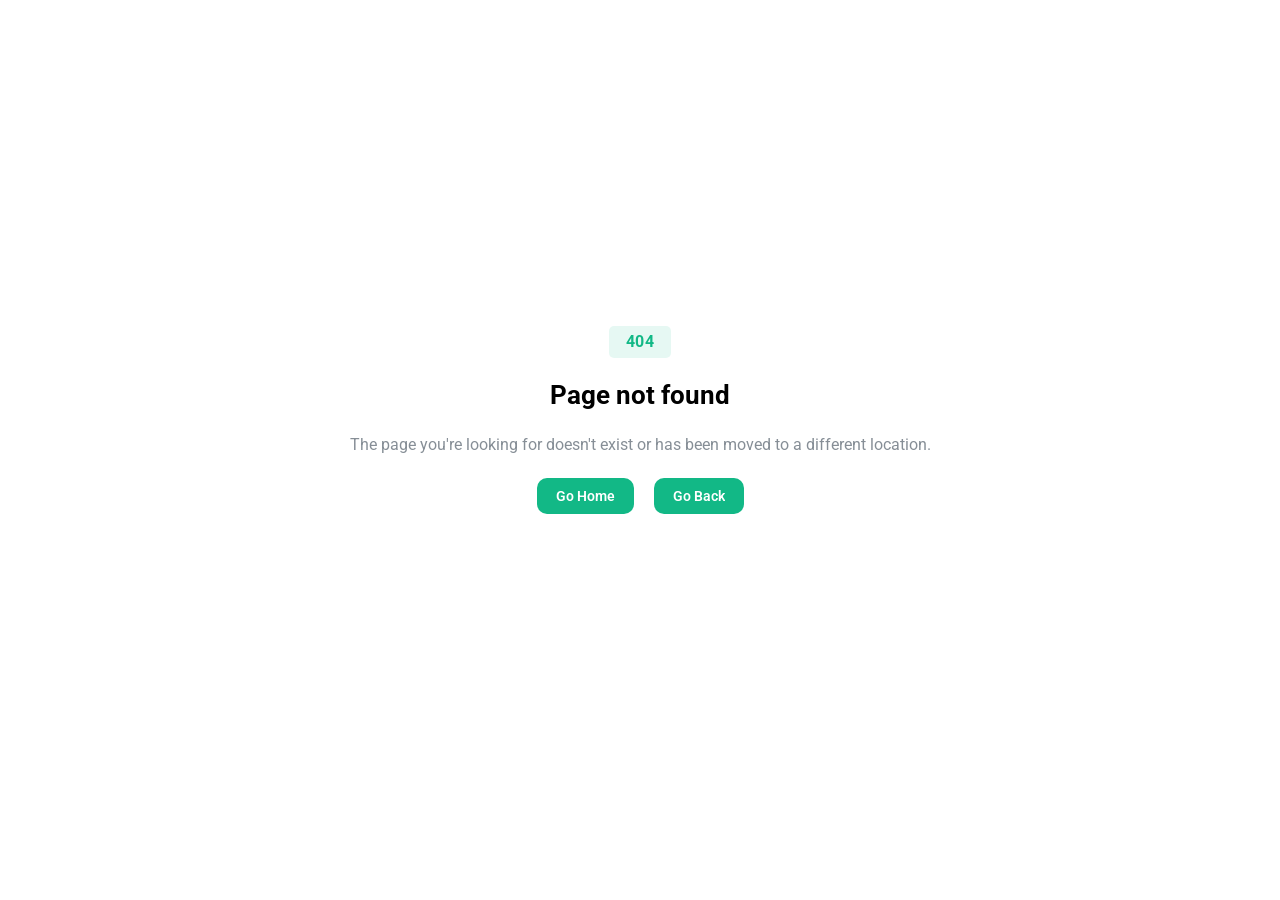
==== index.html @ 6a04b261 "Updates" ====
<!DOCTYPE html>
<html lang="en">
  <head>
    <meta charset="UTF-8" />
    <meta name="viewport" content="width=device-width, initial-scale=1.0" />
    <link rel="icon" type="image/png" href="/favicon.ico" />
    <link rel="manifest" />
    <title>Voxelen</title>
    <script type="module" crossorigin src="/assets/index-BylTwQDs.js"></script>
    <link rel="stylesheet" crossorigin href="/assets/index-B3hS-nvl.css">
  </head>
  <body>
    <div id="root"></div>
  </body>
</html>
---- assets/index-B3hS-nvl.css ----
:root,:host{color-scheme:var(--mantine-color-scheme)}input,button,textarea,select{font:inherit}button,select{text-transform:none}body,:host{font-family:var(--mantine-font-family);font-size:var(--mantine-font-size-md);line-height:var(--mantine-line-height);background-color:var(--mantine-color-body);color:var(--mantine-color-text);-webkit-font-smoothing:var(--mantine-webkit-font-smoothing);-moz-osx-font-smoothing:var(--mantine-moz-font-smoothing);margin:0}@media screen and (device-width<=31.25em){body,:host{-webkit-text-size-adjust:100%}}@media (prefers-reduced-motion:reduce){[data-respect-reduced-motion] [data-reduce-motion]{transition:none;animation:none}}[data-mantine-color-scheme=light] .mantine-light-hidden,[data-mantine-color-scheme=dark] .mantine-dark-hidden{display:none}.mantine-focus-auto:focus-visible,.mantine-focus-always:focus{outline:2px solid var(--mantine-primary-color-filled);outline-offset:calc(.125rem * var(--mantine-scale))}.mantine-focus-never:focus{outline:none}.mantine-active:active{transform:translateY(calc(.0625rem * var(--mantine-scale)))}fieldset:disabled .mantine-active:active{transform:none}:where([dir=rtl]) .mantine-rotate-rtl{transform:rotate(180deg)}:root,:host{--mantine-z-index-app:100;--mantine-z-index-modal:200;--mantine-z-index-popover:300;--mantine-z-index-overlay:400;--mantine-z-index-max:9999;--mantine-scale:1;--mantine-cursor-type:default;--mantine-webkit-font-smoothing:antialiased;--mantine-moz-font-smoothing:grayscale;--mantine-color-white:#fff;--mantine-color-black:#000;--mantine-line-height:1.55;--mantine-font-family:-apple-system, BlinkMacSystemFont, Segoe UI, Roboto, Helvetica, Arial, sans-serif, Apple Color Emoji, Segoe UI Emoji;--mantine-font-family-monospace:ui-monospace, SFMono-Regular, Menlo, Monaco, Consolas, Liberation Mono, Courier New, monospace;--mantine-font-family-headings:-apple-system, BlinkMacSystemFont, Segoe UI, Roboto, Helvetica, Arial, sans-serif, Apple Color Emoji, Segoe UI Emoji;--mantine-heading-font-weight:700;--mantine-heading-text-wrap:wrap;--mantine-radius-default:calc(.25rem * var(--mantine-scale));--mantine-primary-color-filled:var(--mantine-color-blue-filled);--mantine-primary-color-filled-hover:var(--mantine-color-blue-filled-hover);--mantine-primary-color-light:var(--mantine-color-blue-light);--mantine-primary-color-light-hover:var(--mantine-color-blue-light-hover);--mantine-primary-color-light-color:var(--mantine-color-blue-light-color);--mantine-breakpoint-xs:36em;--mantine-breakpoint-sm:48em;--mantine-breakpoint-md:62em;--mantine-breakpoint-lg:75em;--mantine-breakpoint-xl:88em;--mantine-spacing-xs:calc(.625rem * var(--mantine-scale));--mantine-spacing-sm:calc(.75rem * var(--mantine-scale));--mantine-spacing-md:calc(1rem * var(--mantine-scale));--mantine-spacing-lg:calc(1.25rem * var(--mantine-scale));--mantine-spacing-xl:calc(2rem * var(--mantine-scale));--mantine-font-size-xs:calc(.75rem * var(--mantine-scale));--mantine-font-size-sm:calc(.875rem * var(--mantine-scale));--mantine-font-size-md:calc(1rem * var(--mantine-scale));--mantine-font-size-lg:calc(1.125rem * var(--mantine-scale));--mantine-font-size-xl:calc(1.25rem * var(--mantine-scale));--mantine-line-height-xs:1.4;--mantine-line-height-sm:1.45;--mantine-line-height-md:1.55;--mantine-line-height-lg:1.6;--mantine-line-height-xl:1.65;--mantine-shadow-xs:0 calc(.0625rem * var(--mantine-scale)) calc(.1875rem * var(--mantine-scale)) #0000000d, 0 calc(.0625rem * var(--mantine-scale)) calc(.125rem * var(--mantine-scale)) #0000001a;--mantine-shadow-sm:0 calc(.0625rem * var(--mantine-scale)) calc(.1875rem * var(--mantine-scale)) #0000000d, #0000000d 0 calc(.625rem * var(--mantine-scale)) calc(.9375rem * var(--mantine-scale)) calc(-.3125rem * var(--mantine-scale)), #0000000a 0 calc(.4375rem * var(--mantine-scale)) calc(.4375rem * var(--mantine-scale)) calc(-.3125rem * var(--mantine-scale));--mantine-shadow-md:0 calc(.0625rem * var(--mantine-scale)) calc(.1875rem * var(--mantine-scale)) #0000000d, #0000000d 0 calc(1.25rem * var(--mantine-scale)) calc(1.5625rem * var(--mantine-scale)) calc(-.3125rem * var(--mantine-scale)), #0000000a 0 calc(.625rem * var(--mantine-scale)) calc(.625rem * var(--mantine-scale)) calc(-.3125rem * var(--mantine-scale));--mantine-shadow-lg:0 calc(.0625rem * var(--mantine-scale)) calc(.1875rem * var(--mantine-scale)) #0000000d, #0000000d 0 calc(1.75rem * var(--mantine-scale)) calc(1.4375rem * var(--mantine-scale)) calc(-.4375rem * var(--mantine-scale)), #0000000a 0 calc(.75rem * var(--mantine-scale)) calc(.75rem * var(--mantine-scale)) calc(-.4375rem * var(--mantine-scale));--mantine-shadow-xl:0 calc(.0625rem * var(--mantine-scale)) calc(.1875rem * var(--mantine-scale)) #0000000d, #0000000d 0 calc(2.25rem * var(--mantine-scale)) calc(1.75rem * var(--mantine-scale)) calc(-.4375rem * var(--mantine-scale)), #0000000a 0 calc(1.0625rem * var(--mantine-scale)) calc(1.0625rem * var(--mantine-scale)) calc(-.4375rem * var(--mantine-scale));--mantine-radius-xs:calc(.125rem * var(--mantine-scale));--mantine-radius-sm:calc(.25rem * var(--mantine-scale));--mantine-radius-md:calc(.5rem * var(--mantine-scale));--mantine-radius-lg:calc(1rem * var(--mantine-scale));--mantine-radius-xl:calc(2rem * var(--mantine-scale));--mantine-primary-color-0:var(--mantine-color-blue-0);--mantine-primary-color-1:var(--mantine-color-blue-1);--mantine-primary-color-2:var(--mantine-color-blue-2);--mantine-primary-color-3:var(--mantine-color-blue-3);--mantine-primary-color-4:var(--mantine-color-blue-4);--mantine-primary-color-5:var(--mantine-color-blue-5);--mantine-primary-color-6:var(--mantine-color-blue-6);--mantine-primary-color-7:var(--mantine-color-blue-7);--mantine-primary-color-8:var(--mantine-color-blue-8);--mantine-primary-color-9:var(--mantine-color-blue-9);--mantine-color-dark-0:#c9c9c9;--mantine-color-dark-1:#b8b8b8;--mantine-color-dark-2:#828282;--mantine-color-dark-3:#696969;--mantine-color-dark-4:#424242;--mantine-color-dark-5:#3b3b3b;--mantine-color-dark-6:#2e2e2e;--mantine-color-dark-7:#242424;--mantine-color-dark-8:#1f1f1f;--mantine-color-dark-9:#141414;--mantine-color-gray-0:#f8f9fa;--mantine-color-gray-1:#f1f3f5;--mantine-color-gray-2:#e9ecef;--mantine-color-gray-3:#dee2e6;--mantine-color-gray-4:#ced4da;--mantine-color-gray-5:#adb5bd;--mantine-color-gray-6:#868e96;--mantine-color-gray-7:#495057;--mantine-color-gray-8:#343a40;--mantine-color-gray-9:#212529;--mantine-color-red-0:#fff5f5;--mantine-color-red-1:#ffe3e3;--mantine-color-red-2:#ffc9c9;--mantine-color-red-3:#ffa8a8;--mantine-color-red-4:#ff8787;--mantine-color-red-5:#ff6b6b;--mantine-color-red-6:#fa5252;--mantine-color-red-7:#f03e3e;--mantine-color-red-8:#e03131;--mantine-color-red-9:#c92a2a;--mantine-color-pink-0:#fff0f6;--mantine-color-pink-1:#ffdeeb;--mantine-color-pink-2:#fcc2d7;--mantine-color-pink-3:#faa2c1;--mantine-color-pink-4:#f783ac;--mantine-color-pink-5:#f06595;--mantine-color-pink-6:#e64980;--mantine-color-pink-7:#d6336c;--mantine-color-pink-8:#c2255c;--mantine-color-pink-9:#a61e4d;--mantine-color-grape-0:#f8f0fc;--mantine-color-grape-1:#f3d9fa;--mantine-color-grape-2:#eebefa;--mantine-color-grape-3:#e599f7;--mantine-color-grape-4:#da77f2;--mantine-color-grape-5:#cc5de8;--mantine-color-grape-6:#be4bdb;--mantine-color-grape-7:#ae3ec9;--mantine-color-grape-8:#9c36b5;--mantine-color-grape-9:#862e9c;--mantine-color-violet-0:#f3f0ff;--mantine-color-violet-1:#e5dbff;--mantine-color-violet-2:#d0bfff;--mantine-color-violet-3:#b197fc;--mantine-color-violet-4:#9775fa;--mantine-color-violet-5:#845ef7;--mantine-color-violet-6:#7950f2;--mantine-color-violet-7:#7048e8;--mantine-color-violet-8:#6741d9;--mantine-color-violet-9:#5f3dc4;--mantine-color-indigo-0:#edf2ff;--mantine-color-indigo-1:#dbe4ff;--mantine-color-indigo-2:#bac8ff;--mantine-color-indigo-3:#91a7ff;--mantine-color-indigo-4:#748ffc;--mantine-color-indigo-5:#5c7cfa;--mantine-color-indigo-6:#4c6ef5;--mantine-color-indigo-7:#4263eb;--mantine-color-indigo-8:#3b5bdb;--mantine-color-indigo-9:#364fc7;--mantine-color-blue-0:#e7f5ff;--mantine-color-blue-1:#d0ebff;--mantine-color-blue-2:#a5d8ff;--mantine-color-blue-3:#74c0fc;--mantine-color-blue-4:#4dabf7;--mantine-color-blue-5:#339af0;--mantine-color-blue-6:#228be6;--mantine-color-blue-7:#1c7ed6;--mantine-color-blue-8:#1971c2;--mantine-color-blue-9:#1864ab;--mantine-color-cyan-0:#e3fafc;--mantine-color-cyan-1:#c5f6fa;--mantine-color-cyan-2:#99e9f2;--mantine-color-cyan-3:#66d9e8;--mantine-color-cyan-4:#3bc9db;--mantine-color-cyan-5:#22b8cf;--mantine-color-cyan-6:#15aabf;--mantine-color-cyan-7:#1098ad;--mantine-color-cyan-8:#0c8599;--mantine-color-cyan-9:#0b7285;--mantine-color-teal-0:#e6fcf5;--mantine-color-teal-1:#c3fae8;--mantine-color-teal-2:#96f2d7;--mantine-color-teal-3:#63e6be;--mantine-color-teal-4:#38d9a9;--mantine-color-teal-5:#20c997;--mantine-color-teal-6:#12b886;--mantine-color-teal-7:#0ca678;--mantine-color-teal-8:#099268;--mantine-color-teal-9:#087f5b;--mantine-color-green-0:#ebfbee;--mantine-color-green-1:#d3f9d8;--mantine-color-green-2:#b2f2bb;--mantine-color-green-3:#8ce99a;--mantine-color-green-4:#69db7c;--mantine-color-green-5:#51cf66;--mantine-color-green-6:#40c057;--mantine-color-green-7:#37b24d;--mantine-color-green-8:#2f9e44;--mantine-color-green-9:#2b8a3e;--mantine-color-lime-0:#f4fce3;--mantine-color-lime-1:#e9fac8;--mantine-color-lime-2:#d8f5a2;--mantine-color-lime-3:#c0eb75;--mantine-color-lime-4:#a9e34b;--mantine-color-lime-5:#94d82d;--mantine-color-lime-6:#82c91e;--mantine-color-lime-7:#74b816;--mantine-color-lime-8:#66a80f;--mantine-color-lime-9:#5c940d;--mantine-color-yellow-0:#fff9db;--mantine-color-yellow-1:#fff3bf;--mantine-color-yellow-2:#ffec99;--mantine-color-yellow-3:#ffe066;--mantine-color-yellow-4:#ffd43b;--mantine-color-yellow-5:#fcc419;--mantine-color-yellow-6:#fab005;--mantine-color-yellow-7:#f59f00;--mantine-color-yellow-8:#f08c00;--mantine-color-yellow-9:#e67700;--mantine-color-orange-0:#fff4e6;--mantine-color-orange-1:#ffe8cc;--mantine-color-orange-2:#ffd8a8;--mantine-color-orange-3:#ffc078;--mantine-color-orange-4:#ffa94d;--mantine-color-orange-5:#ff922b;--mantine-color-orange-6:#fd7e14;--mantine-color-orange-7:#f76707;--mantine-color-orange-8:#e8590c;--mantine-color-orange-9:#d9480f;--mantine-h1-font-size:calc(2.125rem * var(--mantine-scale));--mantine-h1-line-height:1.3;--mantine-h1-font-weight:700;--mantine-h2-font-size:calc(1.625rem * var(--mantine-scale));--mantine-h2-line-height:1.35;--mantine-h2-font-weight:700;--mantine-h3-font-size:calc(1.375rem * var(--mantine-scale));--mantine-h3-line-height:1.4;--mantine-h3-font-weight:700;--mantine-h4-font-size:calc(1.125rem * var(--mantine-scale));--mantine-h4-line-height:1.45;--mantine-h4-font-weight:700;--mantine-h5-font-size:calc(1rem * var(--mantine-scale));--mantine-h5-line-height:1.5;--mantine-h5-font-weight:700;--mantine-h6-font-size:calc(.875rem * var(--mantine-scale));--mantine-h6-line-height:1.5;--mantine-h6-font-weight:700}:root[data-mantine-color-scheme=dark],:host([data-mantine-color-scheme=dark]){--mantine-color-scheme:dark;--mantine-primary-color-contrast:var(--mantine-color-white);--mantine-color-bright:var(--mantine-color-white);--mantine-color-text:var(--mantine-color-dark-0);--mantine-color-body:var(--mantine-color-dark-7);--mantine-color-error:var(--mantine-color-red-8);--mantine-color-placeholder:var(--mantine-color-dark-3);--mantine-color-anchor:var(--mantine-color-blue-4);--mantine-color-default:var(--mantine-color-dark-6);--mantine-color-default-hover:var(--mantine-color-dark-5);--mantine-color-default-color:var(--mantine-color-white);--mantine-color-default-border:var(--mantine-color-dark-4);--mantine-color-dimmed:var(--mantine-color-dark-2);--mantine-color-disabled:var(--mantine-color-dark-6);--mantine-color-disabled-color:var(--mantine-color-dark-3);--mantine-color-disabled-border:var(--mantine-color-dark-4);--mantine-color-dark-text:var(--mantine-color-dark-4);--mantine-color-dark-filled:var(--mantine-color-dark-8);--mantine-color-dark-filled-hover:var(--mantine-color-dark-9);--mantine-color-dark-light:#2e2e2e26;--mantine-color-dark-light-hover:#2e2e2e33;--mantine-color-dark-light-color:var(--mantine-color-dark-3);--mantine-color-dark-outline:var(--mantine-color-dark-4);--mantine-color-dark-outline-hover:#4242420d;--mantine-color-gray-text:var(--mantine-color-gray-4);--mantine-color-gray-filled:var(--mantine-color-gray-8);--mantine-color-gray-filled-hover:var(--mantine-color-gray-9);--mantine-color-gray-light:#868e9626;--mantine-color-gray-light-hover:#868e9633;--mantine-color-gray-light-color:var(--mantine-color-gray-3);--mantine-color-gray-outline:var(--mantine-color-gray-4);--mantine-color-gray-outline-hover:#ced4da0d;--mantine-color-red-text:var(--mantine-color-red-4);--mantine-color-red-filled:var(--mantine-color-red-8);--mantine-color-red-filled-hover:var(--mantine-color-red-9);--mantine-color-red-light:#fa525226;--mantine-color-red-light-hover:#fa525233;--mantine-color-red-light-color:var(--mantine-color-red-3);--mantine-color-red-outline:var(--mantine-color-red-4);--mantine-color-red-outline-hover:#ff87870d;--mantine-color-pink-text:var(--mantine-color-pink-4);--mantine-color-pink-filled:var(--mantine-color-pink-8);--mantine-color-pink-filled-hover:var(--mantine-color-pink-9);--mantine-color-pink-light:#e6498026;--mantine-color-pink-light-hover:#e6498033;--mantine-color-pink-light-color:var(--mantine-color-pink-3);--mantine-color-pink-outline:var(--mantine-color-pink-4);--mantine-color-pink-outline-hover:#f783ac0d;--mantine-color-grape-text:var(--mantine-color-grape-4);--mantine-color-grape-filled:var(--mantine-color-grape-8);--mantine-color-grape-filled-hover:var(--mantine-color-grape-9);--mantine-color-grape-light:#be4bdb26;--mantine-color-grape-light-hover:#be4bdb33;--mantine-color-grape-light-color:var(--mantine-color-grape-3);--mantine-color-grape-outline:var(--mantine-color-grape-4);--mantine-color-grape-outline-hover:#da77f20d;--mantine-color-violet-text:var(--mantine-color-violet-4);--mantine-color-violet-filled:var(--mantine-color-violet-8);--mantine-color-violet-filled-hover:var(--mantine-color-violet-9);--mantine-color-violet-light:#7950f226;--mantine-color-violet-light-hover:#7950f233;--mantine-color-violet-light-color:var(--mantine-color-violet-3);--mantine-color-violet-outline:var(--mantine-color-violet-4);--mantine-color-violet-outline-hover:#9775fa0d;--mantine-color-indigo-text:var(--mantine-color-indigo-4);--mantine-color-indigo-filled:var(--mantine-color-indigo-8);--mantine-color-indigo-filled-hover:var(--mantine-color-indigo-9);--mantine-color-indigo-light:#4c6ef526;--mantine-color-indigo-light-hover:#4c6ef533;--mantine-color-indigo-light-color:var(--mantine-color-indigo-3);--mantine-color-indigo-outline:var(--mantine-color-indigo-4);--mantine-color-indigo-outline-hover:#748ffc0d;--mantine-color-blue-text:var(--mantine-color-blue-4);--mantine-color-blue-filled:var(--mantine-color-blue-8);--mantine-color-blue-filled-hover:var(--mantine-color-blue-9);--mantine-color-blue-light:#228be626;--mantine-color-blue-light-hover:#228be633;--mantine-color-blue-light-color:var(--mantine-color-blue-3);--mantine-color-blue-outline:var(--mantine-color-blue-4);--mantine-color-blue-outline-hover:#4dabf70d;--mantine-color-cyan-text:var(--mantine-color-cyan-4);--mantine-color-cyan-filled:var(--mantine-color-cyan-8);--mantine-color-cyan-filled-hover:var(--mantine-color-cyan-9);--mantine-color-cyan-light:#15aabf26;--mantine-color-cyan-light-hover:#15aabf33;--mantine-color-cyan-light-color:var(--mantine-color-cyan-3);--mantine-color-cyan-outline:var(--mantine-color-cyan-4);--mantine-color-cyan-outline-hover:#3bc9db0d;--mantine-color-teal-text:var(--mantine-color-teal-4);--mantine-color-teal-filled:var(--mantine-color-teal-8);--mantine-color-teal-filled-hover:var(--mantine-color-teal-9);--mantine-color-teal-light:#12b88626;--mantine-color-teal-light-hover:#12b88633;--mantine-color-teal-light-color:var(--mantine-color-teal-3);--mantine-color-teal-outline:var(--mantine-color-teal-4);--mantine-color-teal-outline-hover:#38d9a90d;--mantine-color-green-text:var(--mantine-color-green-4);--mantine-color-green-filled:var(--mantine-color-green-8);--mantine-color-green-filled-hover:var(--mantine-color-green-9);--mantine-color-green-light:#40c05726;--mantine-color-green-light-hover:#40c05733;--mantine-color-green-light-color:var(--mantine-color-green-3);--mantine-color-green-outline:var(--mantine-color-green-4);--mantine-color-green-outline-hover:#69db7c0d;--mantine-color-lime-text:var(--mantine-color-lime-4);--mantine-color-lime-filled:var(--mantine-color-lime-8);--mantine-color-lime-filled-hover:var(--mantine-color-lime-9);--mantine-color-lime-light:#82c91e26;--mantine-color-lime-light-hover:#82c91e33;--mantine-color-lime-light-color:var(--mantine-color-lime-3);--mantine-color-lime-outline:var(--mantine-color-lime-4);--mantine-color-lime-outline-hover:#a9e34b0d;--mantine-color-yellow-text:var(--mantine-color-yellow-4);--mantine-color-yellow-filled:var(--mantine-color-yellow-8);--mantine-color-yellow-filled-hover:var(--mantine-color-yellow-9);--mantine-color-yellow-light:#fab00526;--mantine-color-yellow-light-hover:#fab00533;--mantine-color-yellow-light-color:var(--mantine-color-yellow-3);--mantine-color-yellow-outline:var(--mantine-color-yellow-4);--mantine-color-yellow-outline-hover:#ffd43b0d;--mantine-color-orange-text:var(--mantine-color-orange-4);--mantine-color-orange-filled:var(--mantine-color-orange-8);--mantine-color-orange-filled-hover:var(--mantine-color-orange-9);--mantine-color-orange-light:#fd7e1426;--mantine-color-orange-light-hover:#fd7e1433;--mantine-color-orange-light-color:var(--mantine-color-orange-3);--mantine-color-orange-outline:var(--mantine-color-orange-4);--mantine-color-orange-outline-hover:#ffa94d0d}:root[data-mantine-color-scheme=light],:host([data-mantine-color-scheme=light]){--mantine-color-scheme:light;--mantine-primary-color-contrast:var(--mantine-color-white);--mantine-color-bright:var(--mantine-color-black);--mantine-color-text:#000;--mantine-color-body:#fff;--mantine-color-error:var(--mantine-color-red-6);--mantine-color-placeholder:var(--mantine-color-gray-5);--mantine-color-anchor:var(--mantine-color-blue-6);--mantine-color-default:var(--mantine-color-white);--mantine-color-default-hover:var(--mantine-color-gray-0);--mantine-color-default-color:var(--mantine-color-black);--mantine-color-default-border:var(--mantine-color-gray-4);--mantine-color-dimmed:var(--mantine-color-gray-6);--mantine-color-disabled:var(--mantine-color-gray-2);--mantine-color-disabled-color:var(--mantine-color-gray-5);--mantine-color-disabled-border:var(--mantine-color-gray-3);--mantine-color-dark-text:var(--mantine-color-dark-filled);--mantine-color-dark-filled:var(--mantine-color-dark-6);--mantine-color-dark-filled-hover:var(--mantine-color-dark-7);--mantine-color-dark-light:#2e2e2e1a;--mantine-color-dark-light-hover:#2e2e2e1f;--mantine-color-dark-light-color:var(--mantine-color-dark-6);--mantine-color-dark-outline:var(--mantine-color-dark-6);--mantine-color-dark-outline-hover:#2e2e2e0d;--mantine-color-gray-text:var(--mantine-color-gray-filled);--mantine-color-gray-filled:var(--mantine-color-gray-6);--mantine-color-gray-filled-hover:var(--mantine-color-gray-7);--mantine-color-gray-light:#868e961a;--mantine-color-gray-light-hover:#868e961f;--mantine-color-gray-light-color:var(--mantine-color-gray-6);--mantine-color-gray-outline:var(--mantine-color-gray-6);--mantine-color-gray-outline-hover:#868e960d;--mantine-color-red-text:var(--mantine-color-red-filled);--mantine-color-red-filled:var(--mantine-color-red-6);--mantine-color-red-filled-hover:var(--mantine-color-red-7);--mantine-color-red-light:#fa52521a;--mantine-color-red-light-hover:#fa52521f;--mantine-color-red-light-color:var(--mantine-color-red-6);--mantine-color-red-outline:var(--mantine-color-red-6);--mantine-color-red-outline-hover:#fa52520d;--mantine-color-pink-text:var(--mantine-color-pink-filled);--mantine-color-pink-filled:var(--mantine-color-pink-6);--mantine-color-pink-filled-hover:var(--mantine-color-pink-7);--mantine-color-pink-light:#e649801a;--mantine-color-pink-light-hover:#e649801f;--mantine-color-pink-light-color:var(--mantine-color-pink-6);--mantine-color-pink-outline:var(--mantine-color-pink-6);--mantine-color-pink-outline-hover:#e649800d;--mantine-color-grape-text:var(--mantine-color-grape-filled);--mantine-color-grape-filled:var(--mantine-color-grape-6);--mantine-color-grape-filled-hover:var(--mantine-color-grape-7);--mantine-color-grape-light:#be4bdb1a;--mantine-color-grape-light-hover:#be4bdb1f;--mantine-color-grape-light-color:var(--mantine-color-grape-6);--mantine-color-grape-outline:var(--mantine-color-grape-6);--mantine-color-grape-outline-hover:#be4bdb0d;--mantine-color-violet-text:var(--mantine-color-violet-filled);--mantine-color-violet-filled:var(--mantine-color-violet-6);--mantine-color-violet-filled-hover:var(--mantine-color-violet-7);--mantine-color-violet-light:#7950f21a;--mantine-color-violet-light-hover:#7950f21f;--mantine-color-violet-light-color:var(--mantine-color-violet-6);--mantine-color-violet-outline:var(--mantine-color-violet-6);--mantine-color-violet-outline-hover:#7950f20d;--mantine-color-indigo-text:var(--mantine-color-indigo-filled);--mantine-color-indigo-filled:var(--mantine-color-indigo-6);--mantine-color-indigo-filled-hover:var(--mantine-color-indigo-7);--mantine-color-indigo-light:#4c6ef51a;--mantine-color-indigo-light-hover:#4c6ef51f;--mantine-color-indigo-light-color:var(--mantine-color-indigo-6);--mantine-color-indigo-outline:var(--mantine-color-indigo-6);--mantine-color-indigo-outline-hover:#4c6ef50d;--mantine-color-blue-text:var(--mantine-color-blue-filled);--mantine-color-blue-filled:var(--mantine-color-blue-6);--mantine-color-blue-filled-hover:var(--mantine-color-blue-7);--mantine-color-blue-light:#228be61a;--mantine-color-blue-light-hover:#228be61f;--mantine-color-blue-light-color:var(--mantine-color-blue-6);--mantine-color-blue-outline:var(--mantine-color-blue-6);--mantine-color-blue-outline-hover:#228be60d;--mantine-color-cyan-text:var(--mantine-color-cyan-filled);--mantine-color-cyan-filled:var(--mantine-color-cyan-6);--mantine-color-cyan-filled-hover:var(--mantine-color-cyan-7);--mantine-color-cyan-light:#15aabf1a;--mantine-color-cyan-light-hover:#15aabf1f;--mantine-color-cyan-light-color:var(--mantine-color-cyan-6);--mantine-color-cyan-outline:var(--mantine-color-cyan-6);--mantine-color-cyan-outline-hover:#15aabf0d;--mantine-color-teal-text:var(--mantine-color-teal-filled);--mantine-color-teal-filled:var(--mantine-color-teal-6);--mantine-color-teal-filled-hover:var(--mantine-color-teal-7);--mantine-color-teal-light:#12b8861a;--mantine-color-teal-light-hover:#12b8861f;--mantine-color-teal-light-color:var(--mantine-color-teal-6);--mantine-color-teal-outline:var(--mantine-color-teal-6);--mantine-color-teal-outline-hover:#12b8860d;--mantine-color-green-text:var(--mantine-color-green-filled);--mantine-color-green-filled:var(--mantine-color-green-6);--mantine-color-green-filled-hover:var(--mantine-color-green-7);--mantine-color-green-light:#40c0571a;--mantine-color-green-light-hover:#40c0571f;--mantine-color-green-light-color:var(--mantine-color-green-6);--mantine-color-green-outline:var(--mantine-color-green-6);--mantine-color-green-outline-hover:#40c0570d;--mantine-color-lime-text:var(--mantine-color-lime-filled);--mantine-color-lime-filled:var(--mantine-color-lime-6);--mantine-color-lime-filled-hover:var(--mantine-color-lime-7);--mantine-color-lime-light:#82c91e1a;--mantine-color-lime-light-hover:#82c91e1f;--mantine-color-lime-light-color:var(--mantine-color-lime-6);--mantine-color-lime-outline:var(--mantine-color-lime-6);--mantine-color-lime-outline-hover:#82c91e0d;--mantine-color-yellow-text:var(--mantine-color-yellow-filled);--mantine-color-yellow-filled:var(--mantine-color-yellow-6);--mantine-color-yellow-filled-hover:var(--mantine-color-yellow-7);--mantine-color-yellow-light:#fab0051a;--mantine-color-yellow-light-hover:#fab0051f;--mantine-color-yellow-light-color:var(--mantine-color-yellow-6);--mantine-color-yellow-outline:var(--mantine-color-yellow-6);--mantine-color-yellow-outline-hover:#fab0050d;--mantine-color-orange-text:var(--mantine-color-orange-filled);--mantine-color-orange-filled:var(--mantine-color-orange-6);--mantine-color-orange-filled-hover:var(--mantine-color-orange-7);--mantine-color-orange-light:#fd7e141a;--mantine-color-orange-light-hover:#fd7e141f;--mantine-color-orange-light-color:var(--mantine-color-orange-6);--mantine-color-orange-outline:var(--mantine-color-orange-6);--mantine-color-orange-outline-hover:#fd7e140d}.m_d57069b5{--scrollarea-scrollbar-size:calc(.75rem * var(--mantine-scale));position:relative;overflow:hidden}.m_d57069b5:where([data-autosize]) .m_b1336c6{min-width:min-content}.m_c0783ff9{scrollbar-width:none;overscroll-behavior:var(--scrollarea-over-scroll-behavior);-ms-overflow-style:none;-webkit-overflow-scrolling:touch;width:100%;height:100%}.m_c0783ff9::-webkit-scrollbar{display:none}.m_c0783ff9:where([data-scrollbars=xy],[data-scrollbars=y]):where([data-offset-scrollbars=xy],[data-offset-scrollbars=y],[data-offset-scrollbars=present]):where([data-vertical-hidden]){padding-inline:0}.m_c0783ff9:where([data-scrollbars=xy],[data-scrollbars=y]):where([data-offset-scrollbars=xy],[data-offset-scrollbars=y],[data-offset-scrollbars=present]):not([data-vertical-hidden]){padding-inline-start:unset;padding-inline-end:var(--scrollarea-scrollbar-size)}.m_c0783ff9:where([data-scrollbars=xy],[data-scrollbars=x]):where([data-offset-scrollbars=xy],[data-offset-scrollbars=x],[data-offset-scrollbars=present]):where([data-horizontal-hidden]){padding-bottom:0}.m_c0783ff9:where([data-scrollbars=xy],[data-scrollbars=x]):where([data-offset-scrollbars=xy],[data-offset-scrollbars=x],[data-offset-scrollbars=present]):not([data-horizontal-hidden]){padding-bottom:var(--scrollarea-scrollbar-size)}.m_f8f631dd{min-width:100%;display:table}.m_c44ba933{-webkit-user-select:none;user-select:none;touch-action:none;box-sizing:border-box;padding:calc(var(--scrollarea-scrollbar-size) / 5);background-color:#0000;flex-direction:row;transition:background-color .15s,opacity .15s;display:flex}@media (hover:hover){:where([data-mantine-color-scheme=light]) .m_c44ba933:hover{background-color:var(--mantine-color-gray-0)}:where([data-mantine-color-scheme=light]) .m_c44ba933:hover>.m_d8b5e363{background-color:#00000080}:where([data-mantine-color-scheme=dark]) .m_c44ba933:hover{background-color:var(--mantine-color-dark-8)}:where([data-mantine-color-scheme=dark]) .m_c44ba933:hover>.m_d8b5e363{background-color:#ffffff80}}@media (hover:none){:where([data-mantine-color-scheme=light]) .m_c44ba933:active{background-color:var(--mantine-color-gray-0)}:where([data-mantine-color-scheme=light]) .m_c44ba933:active>.m_d8b5e363{background-color:#00000080}:where([data-mantine-color-scheme=dark]) .m_c44ba933:active{background-color:var(--mantine-color-dark-8)}:where([data-mantine-color-scheme=dark]) .m_c44ba933:active>.m_d8b5e363{background-color:#ffffff80}}.m_c44ba933:where([data-hidden],[data-state=hidden]){display:none}.m_c44ba933:where([data-orientation=vertical]){width:var(--scrollarea-scrollbar-size);top:0;bottom:var(--sa-corner-width);inset-inline-end:0}.m_c44ba933:where([data-orientation=horizontal]){height:var(--scrollarea-scrollbar-size);bottom:0;flex-direction:column;inset-inline-start:0;inset-inline-end:var(--sa-corner-width)}.m_d8b5e363{border-radius:var(--scrollarea-scrollbar-size);opacity:var(--thumb-opacity);flex:1;transition:background-color .15s;position:relative;overflow:hidden}.m_d8b5e363:before{content:"";width:100%;height:100%;min-width:calc(2.75rem * var(--mantine-scale));min-height:calc(2.75rem * var(--mantine-scale));position:absolute;top:50%;left:50%;transform:translate(-50%,-50%)}:where([data-mantine-color-scheme=light]) .m_d8b5e363{background-color:#0006}:where([data-mantine-color-scheme=dark]) .m_d8b5e363{background-color:#fff6}.m_21657268{opacity:0;inset-inline-end:0;transition:opacity .15s;display:block;position:absolute;bottom:0}:where([data-mantine-color-scheme=light]) .m_21657268{background-color:var(--mantine-color-gray-0)}:where([data-mantine-color-scheme=dark]) .m_21657268{background-color:var(--mantine-color-dark-8)}.m_21657268:where([data-hovered]){opacity:1}.m_21657268:where([data-hidden]){display:none}.m_b1336c6{min-width:100%}.m_87cf2631{cursor:pointer;appearance:none;font-size:var(--mantine-font-size-md);text-align:left;color:inherit;touch-action:manipulation;-webkit-tap-highlight-color:transparent;background-color:#0000;border:0;padding:0;text-decoration:none}:where([dir=rtl]) .m_87cf2631{text-align:right}.m_515a97f8{clip:rect(0 0 0 0);height:calc(.0625rem * var(--mantine-scale));width:calc(.0625rem * var(--mantine-scale));margin:calc(-.0625rem * var(--mantine-scale));white-space:nowrap;border:0;padding:0;position:absolute;overflow:hidden}.m_1b7284a3{--paper-radius:var(--mantine-radius-default);-webkit-tap-highlight-color:transparent;touch-action:manipulation;border-radius:var(--paper-radius);box-shadow:var(--paper-shadow);background-color:var(--mantine-color-body);outline:0;text-decoration:none;display:block}[data-mantine-color-scheme=light] .m_1b7284a3{--paper-border-color:var(--mantine-color-gray-3)}[data-mantine-color-scheme=dark] .m_1b7284a3{--paper-border-color:var(--mantine-color-dark-4)}.m_1b7284a3:where([data-with-border]){border:calc(.0625rem * var(--mantine-scale)) solid var(--paper-border-color)}.m_9814e45f{background:var(--overlay-bg,#0009);-webkit-backdrop-filter:var(--overlay-filter);backdrop-filter:var(--overlay-filter);border-radius:var(--overlay-radius,0);z-index:var(--overlay-z-index);position:absolute;inset:0}.m_9814e45f:where([data-fixed]){position:fixed}.m_9814e45f:where([data-center]){justify-content:center;align-items:center;display:flex}.m_38a85659{border:1px solid var(--popover-border-color);padding:var(--mantine-spacing-sm) var(--mantine-spacing-md);box-shadow:var(--popover-shadow,none);border-radius:var(--popover-radius,var(--mantine-radius-default));position:absolute}.m_38a85659:where([data-fixed]){position:fixed}.m_38a85659:focus{outline:none}:where([data-mantine-color-scheme=light]) .m_38a85659{--popover-border-color:var(--mantine-color-gray-2);background-color:var(--mantine-color-white)}:where([data-mantine-color-scheme=dark]) .m_38a85659{--popover-border-color:var(--mantine-color-dark-4);background-color:var(--mantine-color-dark-6)}.m_a31dc6c1{background-color:inherit;border:1px solid var(--popover-border-color);z-index:1}.m_3d7bc908{position:fixed;inset:0}.m_5ae2e3c{--loader-size-xs:calc(1.125rem * var(--mantine-scale));--loader-size-sm:calc(1.375rem * var(--mantine-scale));--loader-size-md:calc(2.25rem * var(--mantine-scale));--loader-size-lg:calc(2.75rem * var(--mantine-scale));--loader-size-xl:calc(3.625rem * var(--mantine-scale));--loader-size:var(--loader-size-md);--loader-color:var(--mantine-primary-color-filled)}@keyframes m_5d2b3b9d{0%{opacity:0;transform:scale(.6)}50%,to{transform:scale(1)}}.m_7a2bd4cd{width:var(--loader-size);height:var(--loader-size);gap:calc(var(--loader-size) / 5);display:flex;position:relative}.m_870bb79{background:var(--loader-color);border-radius:calc(.125rem * var(--mantine-scale));flex:1;animation:1.2s cubic-bezier(0,.5,.5,1) infinite m_5d2b3b9d}.m_870bb79:first-of-type{animation-delay:-240ms}.m_870bb79:nth-of-type(2){animation-delay:-120ms}.m_870bb79:nth-of-type(3){animation-delay:0}@keyframes m_aac34a1{0%,to{opacity:1;transform:scale(1)}50%{opacity:.5;transform:scale(.6)}}.m_4e3f22d7{justify-content:center;align-items:center;gap:calc(var(--loader-size) / 10);width:var(--loader-size);height:var(--loader-size);display:flex;position:relative}.m_870c4af{width:calc(var(--loader-size) / 3 - var(--loader-size) / 15);height:calc(var(--loader-size) / 3 - var(--loader-size) / 15);background:var(--loader-color);border-radius:50%;animation:.8s linear infinite m_aac34a1}.m_870c4af:nth-child(2){animation-delay:.4s}@keyframes m_f8e89c4b{0%{transform:rotate(0)}to{transform:rotate(360deg)}}.m_b34414df{width:var(--loader-size);height:var(--loader-size);display:inline-block}.m_b34414df:after{content:"";width:var(--loader-size);height:var(--loader-size);border-radius:calc(625rem * var(--mantine-scale));border-width:calc(var(--loader-size) / 8);border-style:solid;border-color:var(--loader-color) var(--loader-color) var(--loader-color) transparent;animation:1.2s linear infinite m_f8e89c4b;display:block}.m_8d3f4000{--ai-size-xs:calc(1.125rem * var(--mantine-scale));--ai-size-sm:calc(1.375rem * var(--mantine-scale));--ai-size-md:calc(1.75rem * var(--mantine-scale));--ai-size-lg:calc(2.125rem * var(--mantine-scale));--ai-size-xl:calc(2.75rem * var(--mantine-scale));--ai-size-input-xs:calc(1.875rem * var(--mantine-scale));--ai-size-input-sm:calc(2.25rem * var(--mantine-scale));--ai-size-input-md:calc(2.625rem * var(--mantine-scale));--ai-size-input-lg:calc(3.125rem * var(--mantine-scale));--ai-size-input-xl:calc(3.75rem * var(--mantine-scale));--ai-size:var(--ai-size-md);--ai-color:var(--mantine-color-white);-webkit-user-select:none;user-select:none;width:var(--ai-size);height:var(--ai-size);min-width:var(--ai-size);min-height:var(--ai-size);border-radius:var(--ai-radius,var(--mantine-radius-default));background:var(--ai-bg,var(--mantine-primary-color-filled));color:var(--ai-color,var(--mantine-color-white));border:var(--ai-bd,calc(.0625rem * var(--mantine-scale)) solid transparent);cursor:pointer;justify-content:center;align-items:center;line-height:1;display:inline-flex;position:relative;overflow:hidden}@media (hover:hover){.m_8d3f4000:hover:where(:not([data-loading],:disabled,[data-disabled])){background-color:var(--ai-hover,var(--mantine-primary-color-filled-hover));color:var(--ai-hover-color,var(--ai-color))}}@media (hover:none){.m_8d3f4000:active:where(:not([data-loading],:disabled,[data-disabled])){background-color:var(--ai-hover,var(--mantine-primary-color-filled-hover));color:var(--ai-hover-color,var(--ai-color))}}.m_8d3f4000[data-loading]{cursor:not-allowed}.m_8d3f4000[data-loading] .m_8d3afb97{opacity:0;transform:translateY(100%)}.m_8d3f4000:where(:disabled:not([data-loading]),[data-disabled]:not([data-loading])){cursor:not-allowed;border:calc(.0625rem * var(--mantine-scale)) solid transparent;color:var(--mantine-color-disabled-color);background:var(--mantine-color-disabled)}.m_8d3f4000:where(:disabled:not([data-loading]),[data-disabled]:not([data-loading])):active{transform:none}.m_302b9fb1{inset:calc(-.0625rem * var(--mantine-scale));border-radius:var(--ai-radius,var(--mantine-radius-default));justify-content:center;align-items:center;display:flex;position:absolute}:where([data-mantine-color-scheme=light]) .m_302b9fb1{background-color:#ffffff26}:where([data-mantine-color-scheme=dark]) .m_302b9fb1{background-color:#00000026}.m_1a0f1b21{--ai-border-width:calc(.0625rem * var(--mantine-scale));display:flex}.m_1a0f1b21 :where(*):focus{z-index:1;position:relative}.m_1a0f1b21[data-orientation=horizontal]{flex-direction:row}.m_1a0f1b21[data-orientation=horizontal] .m_8d3f4000:not(:only-child):first-child,.m_1a0f1b21[data-orientation=horizontal] .m_437b6484:not(:only-child):first-child{border-inline-end-width:calc(var(--ai-border-width) / 2);border-start-end-radius:0;border-end-end-radius:0}.m_1a0f1b21[data-orientation=horizontal] .m_8d3f4000:not(:only-child):last-child,.m_1a0f1b21[data-orientation=horizontal] .m_437b6484:not(:only-child):last-child{border-inline-start-width:calc(var(--ai-border-width) / 2);border-start-start-radius:0;border-end-start-radius:0}.m_1a0f1b21[data-orientation=horizontal] .m_8d3f4000:not(:only-child):not(:first-child):not(:last-child),.m_1a0f1b21[data-orientation=horizontal] .m_437b6484:not(:only-child):not(:first-child):not(:last-child){border-inline-width:calc(var(--ai-border-width) / 2);border-radius:0}.m_1a0f1b21[data-orientation=vertical]{flex-direction:column}.m_1a0f1b21[data-orientation=vertical] .m_8d3f4000:not(:only-child):first-child,.m_1a0f1b21[data-orientation=vertical] .m_437b6484:not(:only-child):first-child{border-bottom-width:calc(var(--ai-border-width) / 2);border-end-end-radius:0;border-end-start-radius:0}.m_1a0f1b21[data-orientation=vertical] .m_8d3f4000:not(:only-child):last-child,.m_1a0f1b21[data-orientation=vertical] .m_437b6484:not(:only-child):last-child{border-top-width:calc(var(--ai-border-width) / 2);border-start-start-radius:0;border-start-end-radius:0}.m_1a0f1b21[data-orientation=vertical] .m_8d3f4000:not(:only-child):not(:first-child):not(:last-child),.m_1a0f1b21[data-orientation=vertical] .m_437b6484:not(:only-child):not(:first-child):not(:last-child){border-bottom-width:calc(var(--ai-border-width) / 2);border-top-width:calc(var(--ai-border-width) / 2);border-radius:0}.m_8d3afb97{justify-content:center;align-items:center;width:100%;height:100%;transition:transform .15s,opacity .1s;display:flex}.m_437b6484{--section-height-xs:calc(1.125rem * var(--mantine-scale));--section-height-sm:calc(1.375rem * var(--mantine-scale));--section-height-md:calc(1.75rem * var(--mantine-scale));--section-height-lg:calc(2.125rem * var(--mantine-scale));--section-height-xl:calc(2.75rem * var(--mantine-scale));--section-height-input-xs:calc(1.875rem * var(--mantine-scale));--section-height-input-sm:calc(2.25rem * var(--mantine-scale));--section-height-input-md:calc(2.625rem * var(--mantine-scale));--section-height-input-lg:calc(3.125rem * var(--mantine-scale));--section-height-input-xl:calc(3.75rem * var(--mantine-scale));--section-padding-x-xs:calc(.375rem * var(--mantine-scale));--section-padding-x-sm:calc(.5rem * var(--mantine-scale));--section-padding-x-md:calc(.625rem * var(--mantine-scale));--section-padding-x-lg:calc(.75rem * var(--mantine-scale));--section-padding-x-xl:calc(1rem * var(--mantine-scale));--section-height:var(--section-height-sm);--section-padding-x:var(--section-padding-x-sm);--section-color:var(--mantine-color-white);border-radius:var(--section-radius,var(--mantine-radius-default));width:auto;font-weight:600;font-size:var(--section-fz,var(--mantine-font-size-sm));background:var(--section-bg,var(--mantine-primary-color-filled));border:var(--section-bd,calc(.0625rem * var(--mantine-scale)) solid transparent);color:var(--section-color,var(--mantine-color-white));height:var(--section-height,var(--section-height-sm));padding-inline:var(--section-padding-x,var(--section-padding-x-sm));vertical-align:middle;justify-content:center;align-items:center;line-height:1;display:inline-flex}.m_86a44da5{--cb-size-xs:calc(1.125rem * var(--mantine-scale));--cb-size-sm:calc(1.375rem * var(--mantine-scale));--cb-size-md:calc(1.75rem * var(--mantine-scale));--cb-size-lg:calc(2.125rem * var(--mantine-scale));--cb-size-xl:calc(2.75rem * var(--mantine-scale));--cb-size:var(--cb-size-md);--cb-icon-size:70%;--cb-radius:var(--mantine-radius-default);-webkit-user-select:none;user-select:none;width:var(--cb-size);height:var(--cb-size);min-width:var(--cb-size);min-height:var(--cb-size);border-radius:var(--cb-radius);justify-content:center;align-items:center;line-height:1;display:inline-flex;position:relative}:where([data-mantine-color-scheme=light]) .m_86a44da5{color:var(--mantine-color-gray-7)}:where([data-mantine-color-scheme=dark]) .m_86a44da5{color:var(--mantine-color-dark-1)}.m_86a44da5[data-disabled],.m_86a44da5:disabled{cursor:not-allowed;opacity:.6}@media (hover:hover){:where([data-mantine-color-scheme=light]) .m_220c80f2:where(:not([data-disabled],:disabled)):hover{background-color:var(--mantine-color-gray-0)}:where([data-mantine-color-scheme=dark]) .m_220c80f2:where(:not([data-disabled],:disabled)):hover{background-color:var(--mantine-color-dark-6)}}@media (hover:none){:where([data-mantine-color-scheme=light]) .m_220c80f2:where(:not([data-disabled],:disabled)):active{background-color:var(--mantine-color-gray-0)}:where([data-mantine-color-scheme=dark]) .m_220c80f2:where(:not([data-disabled],:disabled)):active{background-color:var(--mantine-color-dark-6)}}.m_4081bf90{flex-direction:row;flex-wrap:var(--group-wrap,wrap);justify-content:var(--group-justify,flex-start);align-items:var(--group-align,center);gap:var(--group-gap,var(--mantine-spacing-md));display:flex}.m_4081bf90:where([data-grow])>*{max-width:var(--group-child-width);flex-grow:1}.m_615af6c9{font-weight:400;line-height:1;font-size:var(--mantine-font-size-md);margin:0;padding:0}.m_b5489c3c{padding:var(--mb-padding,var(--mantine-spacing-md));background-color:var(--mantine-color-body);z-index:1000;min-height:calc(3.75rem * var(--mantine-scale));justify-content:space-between;align-items:center;padding-inline-end:calc(var(--mb-padding,var(--mantine-spacing-md)) - calc(.3125rem * var(--mantine-scale)));transition:padding-inline-end .1s;display:flex;position:sticky;top:0}.m_60c222c7{width:100%;z-index:var(--mb-z-index);pointer-events:none;position:fixed;top:0;bottom:0}.m_fd1ab0aa{pointer-events:all;box-shadow:var(--mb-shadow,var(--mantine-shadow-xl))}.m_fd1ab0aa [data-mantine-scrollbar]{z-index:1001}[data-offset-scrollbars] .m_fd1ab0aa:has([data-mantine-scrollbar]) .m_b5489c3c{padding-inline-end:calc(var(--mb-padding,var(--mantine-spacing-md)) + calc(.3125rem * var(--mantine-scale)))}.m_606cb269{margin-inline-start:auto}.m_5df29311{padding:var(--mb-padding,var(--mantine-spacing-md));padding-top:var(--mb-padding,var(--mantine-spacing-md))}.m_5df29311:where(:not(:only-child)){padding-top:0}.m_6c018570{margin-top:var(--input-margin-top,0rem);margin-bottom:var(--input-margin-bottom,0rem);--input-height-xs:calc(1.875rem * var(--mantine-scale));--input-height-sm:calc(2.25rem * var(--mantine-scale));--input-height-md:calc(2.625rem * var(--mantine-scale));--input-height-lg:calc(3.125rem * var(--mantine-scale));--input-height-xl:calc(3.75rem * var(--mantine-scale));--input-padding-y-xs:calc(.3125rem * var(--mantine-scale));--input-padding-y-sm:calc(.375rem * var(--mantine-scale));--input-padding-y-md:calc(.5rem * var(--mantine-scale));--input-padding-y-lg:calc(.625rem * var(--mantine-scale));--input-padding-y-xl:calc(.8125rem * var(--mantine-scale));--input-height:var(--input-height-sm);--input-radius:var(--mantine-radius-default);--input-cursor:text;--input-text-align:left;--input-line-height:calc(var(--input-height) - calc(.125rem * var(--mantine-scale)));--input-padding:calc(var(--input-height) / 3);--input-padding-inline-start:var(--input-padding);--input-padding-inline-end:var(--input-padding);--input-placeholder-color:var(--mantine-color-placeholder);--input-color:var(--mantine-color-text);--input-disabled-bg:var(--mantine-color-disabled);--input-disabled-color:var(--mantine-color-disabled-color);--input-left-section-size:var(--input-left-section-width,calc(var(--input-height) - calc(.125rem * var(--mantine-scale))));--input-right-section-size:var(--input-right-section-width,calc(var(--input-height) - calc(.125rem * var(--mantine-scale))));--input-size:var(--input-height);--section-y:calc(.0625rem * var(--mantine-scale));--left-section-start:calc(.0625rem * var(--mantine-scale));--left-section-border-radius:var(--input-radius) 0 0 var(--input-radius);--right-section-end:calc(.0625rem * var(--mantine-scale));--right-section-border-radius:0 var(--input-radius) var(--input-radius) 0;position:relative}.m_6c018570[data-variant=unstyled]{--input-padding:0;--input-padding-y:0;--input-padding-inline-start:0;--input-padding-inline-end:0}.m_6c018570[data-pointer]{--input-cursor:pointer}.m_6c018570[data-multiline]{--input-padding-y-xs:calc(.28125rem * var(--mantine-scale));--input-padding-y-sm:calc(.34375rem * var(--mantine-scale));--input-padding-y-md:calc(.4375rem * var(--mantine-scale));--input-padding-y-lg:calc(.59375rem * var(--mantine-scale));--input-padding-y-xl:calc(.8125rem * var(--mantine-scale));--input-size:auto;--input-line-height:var(--mantine-line-height)}.m_6c018570[data-with-left-section]{--input-padding-inline-start:var(--input-left-section-size)}.m_6c018570[data-with-right-section]{--input-padding-inline-end:var(--input-right-section-size)}.m_6c018570[data-size=xs] .m_6c018570[data-with-right-section]:has([data-combined-clear-section]){--input-padding-inline-end:calc(2.5625rem * var(--mantine-scale))}.m_6c018570[data-size=sm] .m_6c018570[data-with-right-section]:has([data-combined-clear-section]){--input-padding-inline-end:calc(3.125rem * var(--mantine-scale))}.m_6c018570[data-size=md] .m_6c018570[data-with-right-section]:has([data-combined-clear-section]){--input-padding-inline-end:calc(3.75rem * var(--mantine-scale))}.m_6c018570[data-size=lg] .m_6c018570[data-with-right-section]:has([data-combined-clear-section]){--input-padding-inline-end:calc(4.5rem * var(--mantine-scale))}.m_6c018570[data-size=xl] .m_6c018570[data-with-right-section]:has([data-combined-clear-section]){--input-padding-inline-end:calc(5.5625rem * var(--mantine-scale))}[data-mantine-color-scheme=light] .m_6c018570[data-variant=default]{--input-bd:var(--mantine-color-gray-4);--input-bg:var(--mantine-color-white);--input-bd-focus:var(--mantine-primary-color-filled)}[data-mantine-color-scheme=light] .m_6c018570[data-variant=filled]{--input-bd:transparent;--input-bg:var(--mantine-color-gray-1);--input-bd-focus:var(--mantine-primary-color-filled)}[data-mantine-color-scheme=light] .m_6c018570[data-variant=unstyled]{--input-bd:transparent;--input-bg:transparent;--input-bd-focus:transparent}[data-mantine-color-scheme=dark] .m_6c018570[data-variant=default]{--input-bd:var(--mantine-color-dark-4);--input-bg:var(--mantine-color-dark-6);--input-bd-focus:var(--mantine-primary-color-filled)}[data-mantine-color-scheme=dark] .m_6c018570[data-variant=filled]{--input-bd:transparent;--input-bg:var(--mantine-color-dark-5);--input-bd-focus:var(--mantine-primary-color-filled)}[data-mantine-color-scheme=dark] .m_6c018570[data-variant=unstyled]{--input-bd:transparent;--input-bg:transparent;--input-bd-focus:transparent}[data-mantine-color-scheme] .m_6c018570[data-error]:not([data-variant=unstyled]){--input-bd:var(--mantine-color-error)}[data-mantine-color-scheme] .m_6c018570[data-error]{--input-color:var(--mantine-color-error);--input-placeholder-color:var(--mantine-color-error);--input-section-color:var(--mantine-color-error)}:where([dir=rtl]) .m_6c018570{--input-text-align:right;--left-section-border-radius:0 var(--input-radius) var(--input-radius) 0;--right-section-border-radius:var(--input-radius) 0 0 var(--input-radius)}.m_8fb7ebe7{-webkit-tap-highlight-color:transparent;appearance:none;resize:var(--input-resize,none);width:100%;text-align:var(--input-text-align);color:var(--input-color);border:calc(.0625rem * var(--mantine-scale)) solid var(--input-bd);background-color:var(--input-bg);font-family:var(--input-font-family,var(--mantine-font-family));height:var(--input-size);min-height:var(--input-height);line-height:var(--input-line-height);font-size:var(--_input-fz,var(--input-fz,var(--mantine-font-size-md)));border-radius:var(--input-radius);padding-inline-start:var(--input-padding-inline-start);padding-inline-end:var(--input-padding-inline-end);padding-top:var(--input-padding-y,0rem);padding-bottom:var(--input-padding-y,0rem);cursor:var(--input-cursor);overflow:var(--input-overflow);transition:border-color .1s;display:block}.m_8fb7ebe7[data-no-overflow]{--input-overflow:hidden}.m_8fb7ebe7[data-monospace]{--input-font-family:var(--mantine-font-family-monospace);--_input-fz:calc(var(--input-fz) - calc(.125rem * var(--mantine-scale)))}.m_8fb7ebe7:focus,.m_8fb7ebe7:focus-within{--input-bd:var(--input-bd-focus);outline:none}[data-error] .m_8fb7ebe7:focus,[data-error] .m_8fb7ebe7:focus-within{--input-bd:var(--mantine-color-error)}.m_8fb7ebe7::placeholder{color:var(--input-placeholder-color);opacity:1}.m_8fb7ebe7::-webkit-inner-spin-button{appearance:none}.m_8fb7ebe7::-webkit-outer-spin-button{appearance:none}.m_8fb7ebe7::-webkit-search-decoration{appearance:none}.m_8fb7ebe7::-webkit-search-cancel-button{appearance:none}.m_8fb7ebe7::-webkit-search-results-button{appearance:none}.m_8fb7ebe7::-webkit-search-results-decoration{appearance:none}.m_8fb7ebe7[type=number]{-moz-appearance:textfield}.m_8fb7ebe7:disabled,.m_8fb7ebe7[data-disabled]{cursor:not-allowed;opacity:.6;background-color:var(--input-disabled-bg);color:var(--input-disabled-color)}.m_8fb7ebe7:has(input:disabled){cursor:not-allowed;opacity:.6;background-color:var(--input-disabled-bg);color:var(--input-disabled-color)}.m_8fb7ebe7[readonly]{caret-color:#0000}.m_82577fc2{pointer-events:var(--section-pointer-events);z-index:1;inset-inline-start:var(--section-start);inset-inline-end:var(--section-end);bottom:var(--section-y);top:var(--section-y);width:var(--section-size);border-radius:var(--section-border-radius);color:var(--input-section-color,var(--mantine-color-dimmed));justify-content:center;align-items:center;display:flex;position:absolute}.m_82577fc2[data-position=right]{--section-pointer-events:var(--input-right-section-pointer-events);--section-end:var(--right-section-end);--section-size:var(--input-right-section-size);--section-border-radius:var(--right-section-border-radius)}.m_6c018570[data-size=xs] .m_82577fc2[data-position=right]:has([data-combined-clear-section]){--section-size:calc(2.5625rem * var(--mantine-scale))}.m_6c018570[data-size=sm] .m_82577fc2[data-position=right]:has([data-combined-clear-section]){--section-size:calc(3.125rem * var(--mantine-scale))}.m_6c018570[data-size=md] .m_82577fc2[data-position=right]:has([data-combined-clear-section]){--section-size:calc(3.75rem * var(--mantine-scale))}.m_6c018570[data-size=lg] .m_82577fc2[data-position=right]:has([data-combined-clear-section]){--section-size:calc(4.5rem * var(--mantine-scale))}.m_6c018570[data-size=xl] .m_82577fc2[data-position=right]:has([data-combined-clear-section]){--section-size:calc(5.5625rem * var(--mantine-scale))}.m_82577fc2[data-position=left]{--section-pointer-events:var(--input-left-section-pointer-events);--section-start:var(--left-section-start);--section-size:var(--input-left-section-size);--section-border-radius:var(--left-section-border-radius)}.m_88bacfd0{color:var(--input-placeholder-color,var(--mantine-color-placeholder))}[data-error] .m_88bacfd0{--input-placeholder-color:var(--input-color,var(--mantine-color-placeholder))}.m_46b77525{line-height:var(--mantine-line-height)}.m_8fdc1311{overflow-wrap:break-word;cursor:default;-webkit-tap-highlight-color:transparent;font-weight:500;font-size:var(--input-label-size,var(--mantine-font-size-sm));display:inline-block}.m_78a94662{color:var(--input-asterisk-color,var(--mantine-color-error))}.m_8f816625,.m_fe47ce59{word-wrap:break-word;margin:0;padding:0;line-height:1.2;display:block}.m_8f816625{color:var(--mantine-color-error);font-size:var(--input-error-size,calc(var(--mantine-font-size-sm) - calc(.125rem * var(--mantine-scale))))}.m_fe47ce59{color:var(--mantine-color-dimmed);font-size:var(--input-description-size,calc(var(--mantine-font-size-sm) - calc(.125rem * var(--mantine-scale))))}.m_8bffd616{display:flex}.m_96b553a6{--transition-duration:.15s;z-index:0;transition-property:transform,width,height;transition-duration:0s;transition-timing-function:ease;position:absolute;top:0;left:0}.m_96b553a6:where([data-initialized]){transition-duration:var(--transition-duration)}.m_96b553a6:where([data-hidden]){background-color:red;display:none}.m_9bdbb667{--accordion-radius:var(--mantine-radius-default)}.m_df78851f{overflow-wrap:break-word}.m_4ba554d4{padding:var(--mantine-spacing-md);padding-top:calc(var(--mantine-spacing-xs) / 2)}.m_8fa820a0{margin:0;padding:0}.m_4ba585b8{width:100%;padding-inline:var(--mantine-spacing-md);opacity:1;cursor:pointer;color:var(--mantine-color-bright);background-color:#0000;flex-direction:row-reverse;align-items:center;display:flex}.m_4ba585b8:where([data-chevron-position=left]){flex-direction:row;padding-inline-start:0}.m_4ba585b8:where(:disabled,[data-disabled]){opacity:.4;cursor:not-allowed}@media (hover:hover){:where([data-mantine-color-scheme=light]) .m_6939a5e9:where(:not(:disabled,[data-disabled])):hover,:where([data-mantine-color-scheme=light]) .m_4271d21b:where(:not(:disabled,[data-disabled])):hover{background-color:var(--mantine-color-gray-0)}:where([data-mantine-color-scheme=dark]) .m_6939a5e9:where(:not(:disabled,[data-disabled])):hover,:where([data-mantine-color-scheme=dark]) .m_4271d21b:where(:not(:disabled,[data-disabled])):hover{background-color:var(--mantine-color-dark-6)}}@media (hover:none){:where([data-mantine-color-scheme=light]) .m_6939a5e9:where(:not(:disabled,[data-disabled])):active,:where([data-mantine-color-scheme=light]) .m_4271d21b:where(:not(:disabled,[data-disabled])):active{background-color:var(--mantine-color-gray-0)}:where([data-mantine-color-scheme=dark]) .m_6939a5e9:where(:not(:disabled,[data-disabled])):active,:where([data-mantine-color-scheme=dark]) .m_4271d21b:where(:not(:disabled,[data-disabled])):active{background-color:var(--mantine-color-dark-6)}}.m_df3ffa0f{color:inherit;text-overflow:ellipsis;padding-top:var(--mantine-spacing-sm);padding-bottom:var(--mantine-spacing-sm);flex:1;font-weight:400;overflow:hidden}.m_3f35ae96{transition:transform var(--accordion-transition-duration,.2s) ease;width:var(--accordion-chevron-size,calc(.9375rem * var(--mantine-scale)));min-width:var(--accordion-chevron-size,calc(.9375rem * var(--mantine-scale)));justify-content:flex-start;align-items:center;display:flex;transform:rotate(0)}.m_3f35ae96:where([data-rotate]){transform:rotate(180deg)}.m_3f35ae96:where([data-position=left]){margin-inline-start:var(--mantine-spacing-md);margin-inline-end:var(--mantine-spacing-md)}.m_9bd771fe{justify-content:center;align-items:center;margin-inline-end:var(--mantine-spacing-sm);display:flex}.m_9bd771fe:where([data-chevron-position=left]){margin-inline-start:var(--mantine-spacing-lg);margin-inline-end:0}:where([data-mantine-color-scheme=light]) .m_9bd7b098{--item-border-color:var(--mantine-color-gray-3);--item-filled-color:var(--mantine-color-gray-0)}:where([data-mantine-color-scheme=dark]) .m_9bd7b098{--item-border-color:var(--mantine-color-dark-4);--item-filled-color:var(--mantine-color-dark-6)}.m_fe19b709{border-bottom:1px solid var(--item-border-color)}.m_1f921b3b{border:1px solid var(--item-border-color);transition:background-color .15s}.m_1f921b3b:where([data-active]){background-color:var(--item-filled-color)}.m_1f921b3b:first-of-type,.m_1f921b3b:first-of-type>[data-accordion-control]{border-start-start-radius:var(--accordion-radius);border-start-end-radius:var(--accordion-radius)}.m_1f921b3b:last-of-type,.m_1f921b3b:last-of-type>[data-accordion-control]{border-end-end-radius:var(--accordion-radius);border-end-start-radius:var(--accordion-radius)}.m_1f921b3b+.m_1f921b3b{border-top:0}.m_2cdf939a{border-radius:var(--accordion-radius)}.m_2cdf939a:where([data-active]){background-color:var(--item-filled-color)}.m_9f59b069{background-color:var(--item-filled-color);border-radius:var(--accordion-radius);border:calc(.0625rem * var(--mantine-scale)) solid transparent;transition:background-color .15s}.m_9f59b069[data-active]{border-color:var(--item-border-color)}:where([data-mantine-color-scheme=light]) .m_9f59b069[data-active]{background-color:var(--mantine-color-white)}:where([data-mantine-color-scheme=dark]) .m_9f59b069[data-active]{background-color:var(--mantine-color-dark-7)}.m_9f59b069+.m_9f59b069{margin-top:var(--mantine-spacing-md)}.m_7f854edf{z-index:var(--affix-z-index);inset-inline-start:var(--affix-left);inset-inline-end:var(--affix-right);top:var(--affix-top);bottom:var(--affix-bottom);position:fixed}.m_66836ed3{--alert-radius:var(--mantine-radius-default);--alert-bg:var(--mantine-primary-color-light);--alert-bd:calc(.0625rem * var(--mantine-scale)) solid transparent;--alert-color:var(--mantine-primary-color-light-color);padding:var(--mantine-spacing-md) var(--mantine-spacing-md);border-radius:var(--alert-radius);background-color:var(--alert-bg);border:var(--alert-bd);color:var(--alert-color);position:relative;overflow:hidden}.m_a5d60502{display:flex}.m_667c2793{gap:var(--mantine-spacing-xs);flex-direction:column;flex:1;display:flex}.m_6a03f287{font-size:var(--mantine-font-size-sm);justify-content:space-between;align-items:center;font-weight:700;display:flex}.m_6a03f287:where([data-with-close-button]){padding-inline-end:var(--mantine-spacing-md)}.m_698f4f23{text-overflow:ellipsis;display:block;overflow:hidden}.m_667f2a6a{width:calc(1.25rem * var(--mantine-scale));height:calc(1.25rem * var(--mantine-scale));margin-inline-end:var(--mantine-spacing-md);margin-top:calc(.0625rem * var(--mantine-scale));justify-content:flex-start;align-items:center;line-height:1;display:flex}.m_7fa78076{text-overflow:ellipsis;font-size:var(--mantine-font-size-sm);overflow:hidden}:where([data-mantine-color-scheme=light]) .m_7fa78076{color:var(--mantine-color-black)}:where([data-mantine-color-scheme=dark]) .m_7fa78076{color:var(--mantine-color-white)}.m_7fa78076:where([data-variant=filled]){color:var(--alert-color)}.m_7fa78076:where([data-variant=white]){color:var(--mantine-color-black)}.m_87f54839{width:calc(1.25rem * var(--mantine-scale));height:calc(1.25rem * var(--mantine-scale));color:var(--alert-color)}.m_b6d8b162{-webkit-tap-highlight-color:transparent;font-size:var(--text-fz,var(--mantine-font-size-md));line-height:var(--text-lh,var(--mantine-line-height-md));color:var(--text-color);margin:0;padding:0;font-weight:400;text-decoration:none}.m_b6d8b162:where([data-truncate]){text-overflow:ellipsis;white-space:nowrap;overflow:hidden}.m_b6d8b162:where([data-truncate=start]){text-align:right;direction:rtl}:where([dir=rtl]) .m_b6d8b162:where([data-truncate=start]){text-align:left;direction:ltr}.m_b6d8b162:where([data-variant=gradient]){background-image:var(--text-gradient);-webkit-text-fill-color:transparent;-webkit-background-clip:text;background-clip:text}.m_b6d8b162:where([data-line-clamp]){text-overflow:ellipsis;-webkit-line-clamp:var(--text-line-clamp);-webkit-box-orient:vertical;display:-webkit-box;overflow:hidden}.m_b6d8b162:where([data-inherit]){line-height:inherit;font-weight:inherit;font-size:inherit}.m_b6d8b162:where([data-inline]){line-height:1}.m_849cf0da{color:var(--mantine-color-anchor);appearance:none;cursor:pointer;background-color:#0000;border:none;margin:0;padding:0;text-decoration:none;display:inline}@media (hover:hover){.m_849cf0da:where([data-underline=hover]):hover{text-decoration:underline}}@media (hover:none){.m_849cf0da:where([data-underline=hover]):active{text-decoration:underline}}.m_849cf0da:where([data-underline=not-hover]){text-decoration:underline}@media (hover:hover){.m_849cf0da:where([data-underline=not-hover]):hover{text-decoration:none}}@media (hover:none){.m_849cf0da:where([data-underline=not-hover]):active{text-decoration:none}}.m_849cf0da:where([data-underline=always]){text-decoration:underline}.m_849cf0da:where([data-variant=gradient]),.m_849cf0da:where([data-variant=gradient]):hover{text-decoration:none}.m_849cf0da:where([data-line-clamp]){display:-webkit-box}.m_48204f9b{width:var(--slider-size);height:var(--slider-size);-webkit-user-select:none;user-select:none;border-radius:100%;justify-content:center;align-items:center;display:flex;position:relative}.m_48204f9b:focus-within{outline:2px solid var(--mantine-primary-color-filled);outline-offset:calc(.125rem * var(--mantine-scale))}.m_48204f9b{--slider-size:calc(3.75rem * var(--mantine-scale));--thumb-size:calc(var(--slider-size) / 5)}:where([data-mantine-color-scheme=light]) .m_48204f9b{background-color:var(--mantine-color-gray-1)}:where([data-mantine-color-scheme=dark]) .m_48204f9b{background-color:var(--mantine-color-dark-5)}.m_bb9cdbad{inset:calc(.0625rem * var(--mantine-scale));border-radius:var(--slider-size);pointer-events:none;position:absolute}.m_481dd586{width:calc(.125rem * var(--mantine-scale));transform:rotate(var(--angle));position:absolute;top:0;bottom:0;left:calc(50% - 1px)}.m_481dd586:before{content:"";top:calc(var(--thumb-size) / 3);left:calc(.03125rem * var(--mantine-scale));width:calc(.0625rem * var(--mantine-scale));height:calc(var(--thumb-size) / 1.5);position:absolute;transform:translate(-50%,-50%)}:where([data-mantine-color-scheme=light]) .m_481dd586:before{background-color:var(--mantine-color-gray-4)}:where([data-mantine-color-scheme=dark]) .m_481dd586:before{background-color:var(--mantine-color-dark-3)}.m_481dd586[data-label]:after{min-width:calc(1.125rem * var(--mantine-scale));text-align:center;content:attr(data-label);top:calc(-1.5rem * var(--mantine-scale));left:calc(-.4375rem * var(--mantine-scale));transform:rotate(calc(360deg - var(--angle)));font-size:var(--mantine-font-size-xs);position:absolute}.m_bc02ba3d{height:100%;width:calc(.1875rem * var(--mantine-scale));pointer-events:none;outline:none;position:absolute;inset-block:0;inset-inline:calc(50% - 1.5px) 0}.m_bc02ba3d:before{content:"";height:min(var(--thumb-size), calc(var(--slider-size) / 2));width:calc(.1875rem * var(--mantine-scale));position:absolute;top:0;right:0}:where([data-mantine-color-scheme=light]) .m_bc02ba3d:before{background-color:var(--mantine-color-gray-7)}:where([data-mantine-color-scheme=dark]) .m_bc02ba3d:before{background-color:var(--mantine-color-dark-1)}.m_bb8e875b{font-size:var(--mantine-font-size-xs)}.m_89ab340[data-resizing]{--app-shell-transition-duration:0s!important}.m_89ab340[data-disabled]{--app-shell-header-offset:0rem!important;--app-shell-navbar-offset:0rem!important;--app-shell-aside-offset:0rem!important;--app-shell-footer-offset:0rem!important}.m_89ab340[data-mode=static]{grid-template-columns:var(--app-shell-navbar-width,0) 1fr var(--app-shell-aside-width,0);grid-template-rows:auto 1fr auto;height:100%;display:grid;position:relative;overflow:auto}[data-mantine-color-scheme=light] .m_89ab340{--app-shell-border-color:var(--mantine-color-gray-3)}[data-mantine-color-scheme=dark] .m_89ab340{--app-shell-border-color:var(--mantine-color-dark-4)}.m_45252eee,.m_9cdde9a,.m_3b16f56b,.m_8983817,.m_3840c879{transition-duration:var(--app-shell-transition-duration);transition-timing-function:var(--app-shell-transition-timing-function)}.m_45252eee,.m_9cdde9a{top:var(--app-shell-header-offset,0rem);height:calc(100dvh - var(--app-shell-header-offset,0rem) - var(--app-shell-footer-offset,0rem));background-color:var(--mantine-color-body);flex-direction:column;transition-property:transform,top,height;display:flex;position:fixed}:where([data-mode=static]) .m_45252eee,:where([data-mode=static]) .m_9cdde9a{position:var(--app-shell-navbar-position,fixed);grid-row:var(--app-shell-navbar-grid-row,auto);height:100%}:where([data-layout=alt]) .m_45252eee,:where([data-layout=alt]) .m_9cdde9a{height:100dvh;top:0}:where([data-mode=static][data-layout=alt]) .m_45252eee,:where([data-mode=static][data-layout=alt]) .m_9cdde9a{grid-row:1/-1;height:100%}.m_45252eee{width:var(--app-shell-navbar-width);transform:var(--app-shell-navbar-transform);z-index:var(--app-shell-navbar-z-index);transition-property:transform,top,height;inset-inline-start:0}:where([data-mode=static]) .m_45252eee{grid-column:var(--app-shell-navbar-grid-column,auto);display:var(--app-shell-navbar-display,flex)}:where([dir=rtl]) .m_45252eee{transform:var(--app-shell-navbar-transform-rtl)}.m_45252eee:where([data-with-border]){border-inline-end:1px solid var(--app-shell-border-color)}.m_9cdde9a{width:var(--app-shell-aside-width);transform:var(--app-shell-aside-transform);z-index:var(--app-shell-aside-z-index);inset-inline-end:0}:where([data-mode=static]) .m_9cdde9a{position:var(--app-shell-aside-position,fixed);grid-column:var(--app-shell-aside-grid-column,auto);grid-row:var(--app-shell-aside-grid-row,auto);display:var(--app-shell-aside-display,flex)}:where([dir=rtl]) .m_9cdde9a{transform:var(--app-shell-aside-transform-rtl)}.m_9cdde9a:where([data-with-border]){border-inline-start:1px solid var(--app-shell-border-color)}:where([data-mode=static][data-layout=alt]) .m_9cdde9a{grid-row:1/-1}:where([data-scroll-locked]) .m_9cdde9a{visibility:var(--app-shell-aside-scroll-locked-visibility)}.m_8983817{padding-inline-start:calc(var(--app-shell-navbar-offset,0rem) + var(--app-shell-padding));padding-inline-end:calc(var(--app-shell-aside-offset,0rem) + var(--app-shell-padding));padding-top:calc(var(--app-shell-header-offset,0rem) + var(--app-shell-padding));padding-bottom:calc(var(--app-shell-footer-offset,0rem) + var(--app-shell-padding));min-height:100dvh;transition-property:padding}:where([data-mode=static]) .m_8983817{padding-inline-start:var(--app-shell-padding);padding-inline-end:var(--app-shell-padding);padding-top:var(--app-shell-padding);padding-bottom:var(--app-shell-padding);grid-column:var(--app-shell-main-column-start,1) / var(--app-shell-main-column-end,-1);grid-row:var(--app-shell-main-grid-row,2);min-height:auto}.m_3b16f56b,.m_3840c879{background-color:var(--mantine-color-body);transition-property:transform,margin-inline-start,margin-inline-end;position:fixed;inset-inline:0}:where([data-mode=static]) .m_3b16f56b,:where([data-mode=static]) .m_3840c879{position:var(--app-shell-header-position,fixed);grid-column:var(--app-shell-header-grid-column,auto)}:where([data-layout=alt]) .m_3b16f56b,:where([data-layout=alt]) .m_3840c879{margin-inline-start:var(--app-shell-navbar-offset,0rem);margin-inline-end:var(--app-shell-aside-offset,0rem)}:where([data-mode=static][data-layout=alt]) .m_3b16f56b,:where([data-mode=static][data-layout=alt]) .m_3840c879{grid-column:var(--app-shell-main-column-start,1) / var(--app-shell-main-column-end,-1);margin-inline:0}.m_3b16f56b{height:var(--app-shell-header-height);background-color:var(--mantine-color-body);transform:var(--app-shell-header-transform);z-index:var(--app-shell-header-z-index);top:0}:where([data-mode=static]) .m_3b16f56b{grid-row:var(--app-shell-header-grid-row,auto)}.m_3b16f56b:where([data-with-border]){border-bottom:1px solid var(--app-shell-border-color)}.m_3840c879{height:calc(var(--app-shell-footer-height) + env(safe-area-inset-bottom));padding-bottom:env(safe-area-inset-bottom);transform:var(--app-shell-footer-transform);z-index:var(--app-shell-footer-z-index);bottom:0}:where([data-mode=static]) .m_3840c879{position:var(--app-shell-footer-position,fixed);grid-column:var(--app-shell-footer-grid-column,auto);grid-row:var(--app-shell-footer-grid-row,auto)}:where([data-mode=static][data-layout=alt]) .m_3840c879{grid-column:var(--app-shell-main-column-start,1) / var(--app-shell-main-column-end,-1)}.m_3840c879:where([data-with-border]){border-top:1px solid var(--app-shell-border-color)}.m_6dcfc7c7{flex-grow:0}.m_6dcfc7c7:where([data-grow]){flex-grow:1}.m_71ac47fc{--ar-ratio:1;max-width:100%}.m_71ac47fc>:where(:not(style)){aspect-ratio:var(--ar-ratio);width:100%}.m_71ac47fc>:where(img,video){object-fit:cover}.m_88b62a41{--combobox-padding:calc(.25rem * var(--mantine-scale));padding:var(--combobox-padding)}.m_88b62a41:has([data-mantine-scrollbar]) .m_985517d8{max-width:calc(100% + var(--combobox-padding))}.m_88b62a41[data-composed]{padding-inline-end:0}.m_88b62a41[data-hidden]{display:none}.m_88b62a41,.m_b2821a6e{--combobox-option-padding-xs:calc(.25rem * var(--mantine-scale)) calc(.5rem * var(--mantine-scale));--combobox-option-padding-sm:calc(.375rem * var(--mantine-scale)) calc(.625rem * var(--mantine-scale));--combobox-option-padding-md:calc(.5rem * var(--mantine-scale)) calc(.75rem * var(--mantine-scale));--combobox-option-padding-lg:calc(.625rem * var(--mantine-scale)) calc(1rem * var(--mantine-scale));--combobox-option-padding-xl:calc(.875rem * var(--mantine-scale)) calc(1.25rem * var(--mantine-scale));--combobox-option-padding:var(--combobox-option-padding-sm)}.m_92253aa5{padding:var(--combobox-option-padding);font-size:var(--combobox-option-fz,var(--mantine-font-size-sm));border-radius:var(--mantine-radius-default);color:inherit;cursor:pointer;overflow-wrap:break-word;background-color:#0000}.m_92253aa5:where([data-combobox-selected]){background-color:var(--mantine-primary-color-filled);color:var(--mantine-color-white)}.m_92253aa5:where([data-combobox-disabled]){cursor:not-allowed;opacity:.35}@media (hover:hover){:where([data-mantine-color-scheme=light]) .m_92253aa5:hover:where(:not([data-combobox-selected],[data-combobox-disabled])){background-color:var(--mantine-color-gray-0)}:where([data-mantine-color-scheme=dark]) .m_92253aa5:hover:where(:not([data-combobox-selected],[data-combobox-disabled])){background-color:var(--mantine-color-dark-7)}}@media (hover:none){:where([data-mantine-color-scheme=light]) .m_92253aa5:active:where(:not([data-combobox-selected],[data-combobox-disabled])){background-color:var(--mantine-color-gray-0)}:where([data-mantine-color-scheme=dark]) .m_92253aa5:active:where(:not([data-combobox-selected],[data-combobox-disabled])){background-color:var(--mantine-color-dark-7)}}.m_985517d8{margin-inline:calc(var(--combobox-padding) * -1);margin-top:calc(var(--combobox-padding) * -1);width:calc(100% + var(--combobox-padding) * 2);border-top-width:0;margin-bottom:var(--combobox-padding);border-inline-width:0;border-end-end-radius:0;border-end-start-radius:0;position:relative}:where([data-mantine-color-scheme=light]) .m_985517d8,:where([data-mantine-color-scheme=light]) .m_985517d8:focus{border-color:var(--mantine-color-gray-2)}:where([data-mantine-color-scheme=dark]) .m_985517d8,:where([data-mantine-color-scheme=dark]) .m_985517d8:focus{border-color:var(--mantine-color-dark-4)}:where([data-mantine-color-scheme=light]) .m_985517d8{background-color:var(--mantine-color-white)}:where([data-mantine-color-scheme=dark]) .m_985517d8{background-color:var(--mantine-color-dark-7)}.m_2530cd1d{font-size:var(--combobox-option-fz,var(--mantine-font-size-sm));text-align:center;padding:var(--combobox-option-padding);color:var(--mantine-color-dimmed)}.m_858f94bd,.m_82b967cb{font-size:var(--combobox-option-fz,var(--mantine-font-size-sm));margin-inline:calc(var(--combobox-padding) * -1);padding:var(--combobox-option-padding);border:0 solid #0000}:where([data-mantine-color-scheme=light]) .m_858f94bd,:where([data-mantine-color-scheme=light]) .m_82b967cb{border-color:var(--mantine-color-gray-2)}:where([data-mantine-color-scheme=dark]) .m_858f94bd,:where([data-mantine-color-scheme=dark]) .m_82b967cb{border-color:var(--mantine-color-dark-4)}.m_82b967cb{border-top-width:calc(.0625rem * var(--mantine-scale));margin-top:var(--combobox-padding);margin-bottom:calc(var(--combobox-padding) * -1)}.m_858f94bd{border-bottom-width:calc(.0625rem * var(--mantine-scale));margin-bottom:var(--combobox-padding);margin-top:calc(var(--combobox-padding) * -1)}.m_254f3e4f:has(.m_2bb2e9e5:only-child){display:none}.m_2bb2e9e5{color:var(--mantine-color-dimmed);font-size:calc(var(--combobox-option-fz,var(--mantine-font-size-sm)) * .85);padding:var(--combobox-option-padding);align-items:center;font-weight:500;display:flex;position:relative}.m_2bb2e9e5:after{content:"";height:calc(.0625rem * var(--mantine-scale));flex:1;margin-inline-start:var(--mantine-spacing-xs);inset-inline:0}:where([data-mantine-color-scheme=light]) .m_2bb2e9e5:after{background-color:var(--mantine-color-gray-2)}:where([data-mantine-color-scheme=dark]) .m_2bb2e9e5:after{background-color:var(--mantine-color-dark-4)}.m_2bb2e9e5:only-child{display:none}.m_2943220b{--combobox-chevron-size-xs:calc(.875rem * var(--mantine-scale));--combobox-chevron-size-sm:calc(1.125rem * var(--mantine-scale));--combobox-chevron-size-md:calc(1.25rem * var(--mantine-scale));--combobox-chevron-size-lg:calc(1.5rem * var(--mantine-scale));--combobox-chevron-size-xl:calc(1.75rem * var(--mantine-scale));--combobox-chevron-size:var(--combobox-chevron-size-sm)}:where([data-mantine-color-scheme=light]) .m_2943220b{--_combobox-chevron-color:var(--combobox-chevron-color,var(--mantine-color-gray-6))}:where([data-mantine-color-scheme=dark]) .m_2943220b{--_combobox-chevron-color:var(--combobox-chevron-color,var(--mantine-color-dark-3))}.m_2943220b{width:var(--combobox-chevron-size);height:var(--combobox-chevron-size);color:var(--_combobox-chevron-color)}.m_2943220b:where([data-error]){color:var(--combobox-chevron-color,var(--mantine-color-error))}.m_390b5f4{align-items:center;gap:calc(.5rem * var(--mantine-scale));display:flex}.m_390b5f4:where([data-reverse]){justify-content:space-between}.m_8ee53fc2{opacity:.4;width:.8em;min-width:.8em;height:.8em}:where([data-combobox-selected]) .m_8ee53fc2{opacity:1}.m_a530ee0a{width:.8em;min-width:.8em;height:.8em}.m_5f75b09e{--label-lh-xs:calc(1rem * var(--mantine-scale));--label-lh-sm:calc(1.25rem * var(--mantine-scale));--label-lh-md:calc(1.5rem * var(--mantine-scale));--label-lh-lg:calc(1.875rem * var(--mantine-scale));--label-lh-xl:calc(2.25rem * var(--mantine-scale));--label-lh:var(--label-lh-sm)}.m_5f75b09e[data-label-position=left]{--label-order:1;--label-offset-end:var(--mantine-spacing-sm);--label-offset-start:0}.m_5f75b09e[data-label-position=right]{--label-order:2;--label-offset-end:0;--label-offset-start:var(--mantine-spacing-sm)}.m_5f6e695e{-webkit-tap-highlight-color:transparent;display:flex}.m_d3ea56bb{--label-cursor:var(--mantine-cursor-type);-webkit-tap-highlight-color:transparent;font-size:var(--label-fz,var(--mantine-font-size-sm));line-height:var(--label-lh);cursor:var(--label-cursor);flex-direction:column;order:var(--label-order);display:inline-flex}fieldset:disabled .m_d3ea56bb,.m_d3ea56bb[data-disabled]{--label-cursor:not-allowed}.m_8ee546b8{cursor:var(--label-cursor);color:inherit;padding-inline-start:var(--label-offset-start);padding-inline-end:var(--label-offset-end)}fieldset:disabled .m_8ee546b8,.m_8ee546b8:where([data-disabled]){color:var(--mantine-color-disabled-color)}.m_328f68c0{margin-top:calc(var(--mantine-spacing-xs) / 2);cursor:default;padding-inline-start:var(--label-offset-start);padding-inline-end:var(--label-offset-end)}.m_8e8a99cc{margin-top:calc(var(--mantine-spacing-xs) / 2);padding-inline-start:var(--label-offset-start);padding-inline-end:var(--label-offset-end)}.m_bf2d988c{--checkbox-size-xs:calc(1rem * var(--mantine-scale));--checkbox-size-sm:calc(1.25rem * var(--mantine-scale));--checkbox-size-md:calc(1.5rem * var(--mantine-scale));--checkbox-size-lg:calc(1.875rem * var(--mantine-scale));--checkbox-size-xl:calc(2.25rem * var(--mantine-scale));--checkbox-size:var(--checkbox-size-sm);--checkbox-color:var(--mantine-primary-color-filled)}.m_bf2d988c:where([data-variant=filled]){--checkbox-icon-color:var(--mantine-color-white)}.m_bf2d988c:where([data-variant=outline]){--checkbox-icon-color:var(--checkbox-color)}.m_26062bec{width:var(--checkbox-size);height:var(--checkbox-size);order:1;position:relative}.m_26062bec:where([data-label-position=left]){order:2}.m_26063560{appearance:none;border:calc(.0625rem * var(--mantine-scale)) solid transparent;width:var(--checkbox-size);height:var(--checkbox-size);border-radius:var(--checkbox-radius,var(--mantine-radius-default));cursor:var(--mantine-cursor-type);-webkit-tap-highlight-color:transparent;margin:0;padding:0;transition:border-color .1s,background-color .1s;display:block}:where([data-mantine-color-scheme=light]) .m_26063560{background-color:var(--mantine-color-white);border-color:var(--mantine-color-gray-4)}:where([data-mantine-color-scheme=dark]) .m_26063560{background-color:var(--mantine-color-dark-6);border-color:var(--mantine-color-dark-4)}.m_26063560:where([data-error]){border-color:var(--mantine-color-error)}.m_26063560[data-indeterminate],.m_26063560:checked{background-color:var(--checkbox-color);border-color:var(--checkbox-color)}.m_26063560[data-indeterminate]+.m_bf295423,.m_26063560:checked+.m_bf295423{opacity:1;transform:none}.m_26063560:disabled{cursor:not-allowed;border-color:var(--mantine-color-disabled-border);background-color:var(--mantine-color-disabled)}.m_26063560:disabled+.m_bf295423{color:var(--mantine-color-disabled-color)}.m_215c4542+.m_bf295423{color:var(--checkbox-color)}.m_215c4542[data-indeterminate]:not(:disabled),.m_215c4542:checked:not(:disabled){border-color:var(--checkbox-color);background-color:#0000}.m_215c4542[data-indeterminate]:not(:disabled)+.m_bf295423,.m_215c4542:checked:not(:disabled)+.m_bf295423{color:var(--checkbox-icon-color);opacity:1;transform:none}.m_bf295423{width:60%;color:var(--checkbox-icon-color);pointer-events:none;transform:translateY(calc(.3125rem * var(--mantine-scale))) scale(.5);opacity:0;margin:auto;transition:transform .1s,opacity .1s;position:absolute;inset:0}.m_26775b0a{--card-radius:var(--mantine-radius-default);border-radius:var(--card-radius);cursor:pointer;width:100%;display:block}.m_26775b0a :where(*){cursor:inherit}.m_26775b0a:where([data-with-border]){border:calc(.0625rem * var(--mantine-scale)) solid transparent}:where([data-mantine-color-scheme=light]) .m_26775b0a:where([data-with-border]){border-color:var(--mantine-color-gray-3)}:where([data-mantine-color-scheme=dark]) .m_26775b0a:where([data-with-border]){border-color:var(--mantine-color-dark-4)}.m_5e5256ee{--checkbox-size-xs:calc(1rem * var(--mantine-scale));--checkbox-size-sm:calc(1.25rem * var(--mantine-scale));--checkbox-size-md:calc(1.5rem * var(--mantine-scale));--checkbox-size-lg:calc(1.875rem * var(--mantine-scale));--checkbox-size-xl:calc(2.25rem * var(--mantine-scale));--checkbox-size:var(--checkbox-size-sm);--checkbox-color:var(--mantine-primary-color-filled)}.m_5e5256ee:where([data-variant=filled]){--checkbox-icon-color:var(--mantine-color-white)}.m_5e5256ee:where([data-variant=outline]){--checkbox-icon-color:var(--checkbox-color)}.m_5e5256ee{border:calc(.0625rem * var(--mantine-scale)) solid transparent;width:var(--checkbox-size);min-width:var(--checkbox-size);height:var(--checkbox-size);min-height:var(--checkbox-size);border-radius:var(--checkbox-radius,var(--mantine-radius-default));cursor:var(--mantine-cursor-type);-webkit-tap-highlight-color:transparent;justify-content:center;align-items:center;transition:border-color .1s,background-color .1s;display:flex;position:relative}:where([data-mantine-color-scheme=light]) .m_5e5256ee{background-color:var(--mantine-color-white);border-color:var(--mantine-color-gray-4)}:where([data-mantine-color-scheme=dark]) .m_5e5256ee{background-color:var(--mantine-color-dark-6);border-color:var(--mantine-color-dark-4)}.m_5e5256ee[data-indeterminate],.m_5e5256ee[data-checked]{background-color:var(--checkbox-color);border-color:var(--checkbox-color)}.m_5e5256ee[data-indeterminate]>.m_1b1c543a,.m_5e5256ee[data-checked]>.m_1b1c543a{opacity:1;color:var(--checkbox-icon-color);transform:none}.m_5e5256ee[data-disabled]{cursor:not-allowed;border-color:var(--mantine-color-disabled-border);background-color:var(--mantine-color-disabled)}[data-mantine-color-scheme=light] .m_5e5256ee[data-disabled][data-checked]>.m_1b1c543a{color:var(--mantine-color-gray-5)}[data-mantine-color-scheme=dark] .m_5e5256ee[data-disabled][data-checked]>.m_1b1c543a{color:var(--mantine-color-dark-3)}.m_76e20374[data-indeterminate]:not([data-disabled]),.m_76e20374[data-checked]:not([data-disabled]){border-color:var(--checkbox-color);background-color:#0000}.m_76e20374[data-indeterminate]:not([data-disabled])>.m_1b1c543a,.m_76e20374[data-checked]:not([data-disabled])>.m_1b1c543a{color:var(--checkbox-icon-color);opacity:1;transform:none}.m_1b1c543a{color:#0000;pointer-events:none;width:60%;transform:translateY(calc(.3125rem * var(--mantine-scale))) scale(.5);opacity:1;transition:transform .1s,opacity .1s;display:block}.m_11def92b{--ag-spacing:var(--mantine-spacing-sm);--ag-offset:calc(var(--ag-spacing) * -1);padding-inline-start:var(--ag-spacing);display:flex}.m_f85678b6{--avatar-size-xs:calc(1rem * var(--mantine-scale));--avatar-size-sm:calc(1.625rem * var(--mantine-scale));--avatar-size-md:calc(2.375rem * var(--mantine-scale));--avatar-size-lg:calc(3.5rem * var(--mantine-scale));--avatar-size-xl:calc(5.25rem * var(--mantine-scale));--avatar-size:var(--avatar-size-md);--avatar-radius:calc(62.5rem * var(--mantine-scale));--avatar-bg:var(--mantine-color-gray-light);--avatar-bd:calc(.0625rem * var(--mantine-scale)) solid transparent;--avatar-color:var(--mantine-color-gray-light-color);--avatar-placeholder-fz:calc(var(--avatar-size) / 2.5);-webkit-tap-highlight-color:transparent;-webkit-user-select:none;user-select:none;border-radius:var(--avatar-radius);width:var(--avatar-size);height:var(--avatar-size);min-width:var(--avatar-size);padding:0;text-decoration:none;display:block;position:relative;overflow:hidden}.m_f85678b6:where([data-within-group]){border:2px solid var(--mantine-color-body);background:var(--mantine-color-body);margin-inline-start:var(--ag-offset)}.m_11f8ac07{object-fit:cover;width:100%;height:100%;display:block}.m_104cd71f{-webkit-user-select:none;user-select:none;border-radius:var(--avatar-radius);width:100%;height:100%;font-weight:700;font-size:var(--avatar-placeholder-fz);background:var(--avatar-bg);border:var(--avatar-bd);color:var(--avatar-color);justify-content:center;align-items:center;display:flex}.m_104cd71f>[data-avatar-placeholder-icon]{width:70%;height:70%}.m_2ce0de02{border-radius:var(--bi-radius,0);background-position:50%;background-size:cover;border:0;width:100%;text-decoration:none;display:block}.m_347db0ec{--badge-height-xs:calc(1rem * var(--mantine-scale));--badge-height-sm:calc(1.125rem * var(--mantine-scale));--badge-height-md:calc(1.25rem * var(--mantine-scale));--badge-height-lg:calc(1.625rem * var(--mantine-scale));--badge-height-xl:calc(2rem * var(--mantine-scale));--badge-fz-xs:calc(.5625rem * var(--mantine-scale));--badge-fz-sm:calc(.625rem * var(--mantine-scale));--badge-fz-md:calc(.6875rem * var(--mantine-scale));--badge-fz-lg:calc(.8125rem * var(--mantine-scale));--badge-fz-xl:calc(1rem * var(--mantine-scale));--badge-padding-x-xs:calc(.375rem * var(--mantine-scale));--badge-padding-x-sm:calc(.5rem * var(--mantine-scale));--badge-padding-x-md:calc(.625rem * var(--mantine-scale));--badge-padding-x-lg:calc(.75rem * var(--mantine-scale));--badge-padding-x-xl:calc(1rem * var(--mantine-scale));--badge-height:var(--badge-height-md);--badge-fz:var(--badge-fz-md);--badge-padding-x:var(--badge-padding-x-md);--badge-radius:calc(62.5rem * var(--mantine-scale));--badge-lh:calc(var(--badge-height) - calc(.125rem * var(--mantine-scale)));--badge-color:var(--mantine-color-white);--badge-bg:var(--mantine-primary-color-filled);--badge-border-width:calc(.0625rem * var(--mantine-scale));--badge-bd:var(--badge-border-width) solid transparent;-webkit-tap-highlight-color:transparent;font-size:var(--badge-fz);border-radius:var(--badge-radius);height:var(--badge-height);line-height:var(--badge-lh);padding:0 var(--badge-padding-x);text-transform:uppercase;width:fit-content;letter-spacing:calc(.015625rem * var(--mantine-scale));cursor:default;text-overflow:ellipsis;color:var(--badge-color);background:var(--badge-bg);border:var(--badge-bd);justify-content:center;align-items:center;font-weight:700;text-decoration:none;display:inline-grid;overflow:hidden}.m_347db0ec:where([data-with-left-section],[data-variant=dot]){grid-template-columns:auto 1fr}.m_347db0ec:where([data-with-right-section]){grid-template-columns:1fr auto}.m_347db0ec:where([data-with-left-section][data-with-right-section],[data-variant=dot][data-with-right-section]){grid-template-columns:auto 1fr auto}.m_347db0ec:where([data-block]){width:100%;display:flex}.m_347db0ec:where([data-circle]){padding-inline:calc(.125rem * var(--mantine-scale));width:var(--badge-height);display:flex}.m_fbd81e3d{--badge-dot-size:calc(var(--badge-height) / 3.4)}:where([data-mantine-color-scheme=light]) .m_fbd81e3d{background-color:var(--mantine-color-white);border-color:var(--mantine-color-gray-4);color:var(--mantine-color-black)}:where([data-mantine-color-scheme=dark]) .m_fbd81e3d{background-color:var(--mantine-color-dark-5);border-color:var(--mantine-color-dark-5);color:var(--mantine-color-white)}.m_fbd81e3d:before{content:"";width:var(--badge-dot-size);height:var(--badge-dot-size);border-radius:var(--badge-dot-size);background-color:var(--badge-dot-color);margin-inline-end:var(--badge-dot-size);display:block}.m_5add502a{white-space:nowrap;text-overflow:ellipsis;text-align:center;cursor:inherit;overflow:hidden}.m_91fdda9b{--badge-section-margin:calc(var(--mantine-spacing-xs) / 2);max-height:calc(var(--badge-height) - var(--badge-border-width) * 2);justify-content:center;align-items:center;display:inline-flex}.m_91fdda9b:where([data-position=left]){margin-inline-end:var(--badge-section-margin)}.m_91fdda9b:where([data-position=right]){margin-inline-start:var(--badge-section-margin)}.m_ddec01c0{--blockquote-border:3px solid var(--bq-bd);border-inline-start:var(--blockquote-border);padding:var(--mantine-spacing-xl) calc(2.375rem * var(--mantine-scale));border-start-end-radius:var(--bq-radius);border-end-end-radius:var(--bq-radius);margin:0;position:relative}:where([data-mantine-color-scheme=light]) .m_ddec01c0{background-color:var(--bq-bg-light)}:where([data-mantine-color-scheme=dark]) .m_ddec01c0{background-color:var(--bq-bg-dark)}.m_dde7bd57{--blockquote-icon-offset:calc(var(--bq-icon-size) / -2);color:var(--bq-bd);background-color:var(--mantine-color-body);top:var(--blockquote-icon-offset);width:var(--bq-icon-size);height:var(--bq-icon-size);border-radius:var(--bq-icon-size);justify-content:center;align-items:center;display:flex;position:absolute;inset-inline-start:var(--blockquote-icon-offset)}.m_dde51a35{margin-top:var(--mantine-spacing-md);opacity:.6;font-size:85%;display:block}.m_8b3717df{flex-wrap:wrap;align-items:center;display:flex}.m_f678d540{white-space:nowrap;-webkit-tap-highlight-color:transparent;line-height:1}.m_3b8f2208{margin-inline:var(--bc-separator-margin,var(--mantine-spacing-xs));justify-content:center;align-items:center;line-height:1;display:flex}:where([data-mantine-color-scheme=light]) .m_3b8f2208{color:var(--mantine-color-gray-7)}:where([data-mantine-color-scheme=dark]) .m_3b8f2208{color:var(--mantine-color-dark-2)}.m_fea6bf1a{--burger-size-xs:calc(.75rem * var(--mantine-scale));--burger-size-sm:calc(1.125rem * var(--mantine-scale));--burger-size-md:calc(1.5rem * var(--mantine-scale));--burger-size-lg:calc(2.125rem * var(--mantine-scale));--burger-size-xl:calc(2.625rem * var(--mantine-scale));--burger-size:var(--burger-size-md);--burger-line-size:calc(var(--burger-size) / 12);width:calc(var(--burger-size) + var(--mantine-spacing-xs));height:calc(var(--burger-size) + var(--mantine-spacing-xs));padding:calc(var(--mantine-spacing-xs) / 2);cursor:pointer}:where([data-mantine-color-scheme=light]) .m_fea6bf1a{--burger-color:var(--mantine-color-black)}:where([data-mantine-color-scheme=dark]) .m_fea6bf1a{--burger-color:var(--mantine-color-white)}.m_d4fb9cad{-webkit-user-select:none;user-select:none;position:relative}.m_d4fb9cad,.m_d4fb9cad:before,.m_d4fb9cad:after{width:var(--burger-size);height:var(--burger-line-size);background-color:var(--burger-color);outline:calc(.0625rem * var(--mantine-scale)) solid transparent;transition-property:background-color,transform;transition-duration:var(--burger-transition-duration,.3s);transition-timing-function:var(--burger-transition-timing-function,ease);display:block}.m_d4fb9cad:before,.m_d4fb9cad:after{content:"";position:absolute;inset-inline-start:0}.m_d4fb9cad:before{top:calc(var(--burger-size) / -3)}.m_d4fb9cad:after{top:calc(var(--burger-size) / 3)}.m_d4fb9cad[data-opened]{background-color:#0000}.m_d4fb9cad[data-opened]:before{transform:translateY(calc(var(--burger-size) / 3)) rotate(45deg)}.m_d4fb9cad[data-opened]:after{transform:translateY(calc(var(--burger-size) / -3)) rotate(-45deg)}.m_77c9d27d{--button-height-xs:calc(1.875rem * var(--mantine-scale));--button-height-sm:calc(2.25rem * var(--mantine-scale));--button-height-md:calc(2.625rem * var(--mantine-scale));--button-height-lg:calc(3.125rem * var(--mantine-scale));--button-height-xl:calc(3.75rem * var(--mantine-scale));--button-height-compact-xs:calc(1.375rem * var(--mantine-scale));--button-height-compact-sm:calc(1.625rem * var(--mantine-scale));--button-height-compact-md:calc(1.875rem * var(--mantine-scale));--button-height-compact-lg:calc(2.125rem * var(--mantine-scale));--button-height-compact-xl:calc(2.5rem * var(--mantine-scale));--button-padding-x-xs:calc(.875rem * var(--mantine-scale));--button-padding-x-sm:calc(1.125rem * var(--mantine-scale));--button-padding-x-md:calc(1.375rem * var(--mantine-scale));--button-padding-x-lg:calc(1.625rem * var(--mantine-scale));--button-padding-x-xl:calc(2rem * var(--mantine-scale));--button-padding-x-compact-xs:calc(.4375rem * var(--mantine-scale));--button-padding-x-compact-sm:calc(.5rem * var(--mantine-scale));--button-padding-x-compact-md:calc(.625rem * var(--mantine-scale));--button-padding-x-compact-lg:calc(.75rem * var(--mantine-scale));--button-padding-x-compact-xl:calc(.875rem * var(--mantine-scale));--button-height:var(--button-height-sm);--button-padding-x:var(--button-padding-x-sm);--button-color:var(--mantine-color-white);-webkit-user-select:none;user-select:none;text-align:center;cursor:pointer;border-radius:var(--button-radius,var(--mantine-radius-default));width:auto;font-weight:600;line-height:1;font-size:var(--button-fz,var(--mantine-font-size-sm));background:var(--button-bg,var(--mantine-primary-color-filled));border:var(--button-bd,calc(.0625rem * var(--mantine-scale)) solid transparent);color:var(--button-color,var(--mantine-color-white));height:var(--button-height,var(--button-height-sm));padding-inline:var(--button-padding-x,var(--button-padding-x-sm));vertical-align:middle;display:inline-block;position:relative;overflow:hidden}.m_77c9d27d:where([data-block]){width:100%;display:block}.m_77c9d27d:where([data-with-left-section]){padding-inline-start:calc(var(--button-padding-x) / 1.5)}.m_77c9d27d:where([data-with-right-section]){padding-inline-end:calc(var(--button-padding-x) / 1.5)}.m_77c9d27d:where(:disabled:not([data-loading]),[data-disabled]:not([data-loading])){cursor:not-allowed;border:calc(.0625rem * var(--mantine-scale)) solid transparent;color:var(--mantine-color-disabled-color);background:var(--mantine-color-disabled);transform:none}.m_77c9d27d:before{content:"";pointer-events:none;inset:calc(-.0625rem * var(--mantine-scale));border-radius:var(--button-radius,var(--mantine-radius-default));opacity:0;filter:blur(12px);transition:transform .15s,opacity .1s;position:absolute;transform:translateY(-100%)}:where([data-mantine-color-scheme=light]) .m_77c9d27d:before{background-color:#ffffff26}:where([data-mantine-color-scheme=dark]) .m_77c9d27d:before{background-color:#00000026}.m_77c9d27d:where([data-loading]){cursor:not-allowed;transform:none}.m_77c9d27d:where([data-loading]):before{opacity:1;transform:translateY(0)}.m_77c9d27d:where([data-loading]) .m_80f1301b{opacity:0;transform:translateY(100%)}@media (hover:hover){.m_77c9d27d:hover:where(:not([data-loading],:disabled,[data-disabled])){background-color:var(--button-hover,var(--mantine-primary-color-filled-hover));color:var(--button-hover-color,var(--button-color))}}@media (hover:none){.m_77c9d27d:active:where(:not([data-loading],:disabled,[data-disabled])){background-color:var(--button-hover,var(--mantine-primary-color-filled-hover));color:var(--button-hover-color,var(--button-color))}}.m_80f1301b{align-items:center;justify-content:var(--button-justify,center);height:100%;transition:transform .15s,opacity .1s;display:flex;overflow:visible}.m_811560b9{white-space:nowrap;opacity:1;align-items:center;height:100%;display:flex;overflow:hidden}.m_811560b9:where([data-loading]){opacity:.2}.m_a74036a{align-items:center;display:flex}.m_a74036a:where([data-position=left]){margin-inline-end:var(--mantine-spacing-xs)}.m_a74036a:where([data-position=right]){margin-inline-start:var(--mantine-spacing-xs)}.m_a25b86ee{position:absolute;top:50%;left:50%}.m_80d6d844{--button-border-width:calc(.0625rem * var(--mantine-scale));display:flex}.m_80d6d844 :where(.m_77c9d27d):focus{z-index:1;position:relative}.m_80d6d844[data-orientation=horizontal]{flex-direction:row}.m_80d6d844[data-orientation=horizontal] .m_77c9d27d:not(:only-child):first-child,.m_80d6d844[data-orientation=horizontal] .m_70be2a01:not(:only-child):first-child{border-inline-end-width:calc(var(--button-border-width) / 2);border-start-end-radius:0;border-end-end-radius:0}.m_80d6d844[data-orientation=horizontal] .m_77c9d27d:not(:only-child):last-child,.m_80d6d844[data-orientation=horizontal] .m_70be2a01:not(:only-child):last-child{border-inline-start-width:calc(var(--button-border-width) / 2);border-start-start-radius:0;border-end-start-radius:0}.m_80d6d844[data-orientation=horizontal] .m_77c9d27d:not(:only-child):not(:first-child):not(:last-child),.m_80d6d844[data-orientation=horizontal] .m_70be2a01:not(:only-child):not(:first-child):not(:last-child){border-inline-width:calc(var(--button-border-width) / 2);border-radius:0}.m_80d6d844[data-orientation=vertical]{flex-direction:column}.m_80d6d844[data-orientation=vertical] .m_77c9d27d:not(:only-child):first-child,.m_80d6d844[data-orientation=vertical] .m_70be2a01:not(:only-child):first-child{border-bottom-width:calc(var(--button-border-width) / 2);border-end-end-radius:0;border-end-start-radius:0}.m_80d6d844[data-orientation=vertical] .m_77c9d27d:not(:only-child):last-child,.m_80d6d844[data-orientation=vertical] .m_70be2a01:not(:only-child):last-child{border-top-width:calc(var(--button-border-width) / 2);border-start-start-radius:0;border-start-end-radius:0}.m_80d6d844[data-orientation=vertical] .m_77c9d27d:not(:only-child):not(:first-child):not(:last-child),.m_80d6d844[data-orientation=vertical] .m_70be2a01:not(:only-child):not(:first-child):not(:last-child){border-bottom-width:calc(var(--button-border-width) / 2);border-top-width:calc(var(--button-border-width) / 2);border-radius:0}.m_70be2a01{--section-height-xs:calc(1.875rem * var(--mantine-scale));--section-height-sm:calc(2.25rem * var(--mantine-scale));--section-height-md:calc(2.625rem * var(--mantine-scale));--section-height-lg:calc(3.125rem * var(--mantine-scale));--section-height-xl:calc(3.75rem * var(--mantine-scale));--section-height-compact-xs:calc(1.375rem * var(--mantine-scale));--section-height-compact-sm:calc(1.625rem * var(--mantine-scale));--section-height-compact-md:calc(1.875rem * var(--mantine-scale));--section-height-compact-lg:calc(2.125rem * var(--mantine-scale));--section-height-compact-xl:calc(2.5rem * var(--mantine-scale));--section-padding-x-xs:calc(.875rem * var(--mantine-scale));--section-padding-x-sm:calc(1.125rem * var(--mantine-scale));--section-padding-x-md:calc(1.375rem * var(--mantine-scale));--section-padding-x-lg:calc(1.625rem * var(--mantine-scale));--section-padding-x-xl:calc(2rem * var(--mantine-scale));--section-padding-x-compact-xs:calc(.4375rem * var(--mantine-scale));--section-padding-x-compact-sm:calc(.5rem * var(--mantine-scale));--section-padding-x-compact-md:calc(.625rem * var(--mantine-scale));--section-padding-x-compact-lg:calc(.75rem * var(--mantine-scale));--section-padding-x-compact-xl:calc(.875rem * var(--mantine-scale));--section-height:var(--section-height-sm);--section-padding-x:var(--section-padding-x-sm);--section-color:var(--mantine-color-white);border-radius:var(--section-radius,var(--mantine-radius-default));width:auto;font-weight:600;font-size:var(--section-fz,var(--mantine-font-size-sm));background:var(--section-bg,var(--mantine-primary-color-filled));border:var(--section-bd,calc(.0625rem * var(--mantine-scale)) solid transparent);color:var(--section-color,var(--mantine-color-white));height:var(--section-height,var(--section-height-sm));padding-inline:var(--section-padding-x,var(--section-padding-x-sm));vertical-align:middle;justify-content:center;align-items:center;line-height:1;display:inline-flex}.m_e615b15f{--card-padding:var(--mantine-spacing-md);padding:var(--card-padding);color:var(--mantine-color-text);flex-direction:column;display:flex;position:relative;overflow:hidden}:where([data-mantine-color-scheme=light]) .m_e615b15f{background-color:var(--mantine-color-white)}:where([data-mantine-color-scheme=dark]) .m_e615b15f{background-color:var(--mantine-color-dark-6)}.m_599a2148{margin-inline:calc(var(--card-padding) * -1);display:block}.m_599a2148:where(:first-child){margin-top:calc(var(--card-padding) * -1);border-top:none!important}.m_599a2148:where(:last-child){margin-bottom:calc(var(--card-padding) * -1);border-bottom:none!important}.m_599a2148:where([data-inherit-padding]){padding-inline:var(--card-padding)}.m_599a2148:where([data-with-border]){border-top:calc(.0625rem * var(--mantine-scale)) solid;border-bottom:calc(.0625rem * var(--mantine-scale)) solid}:where([data-mantine-color-scheme=light]) .m_599a2148{border-color:var(--mantine-color-gray-3)}:where([data-mantine-color-scheme=dark]) .m_599a2148{border-color:var(--mantine-color-dark-4)}.m_599a2148+.m_599a2148{border-top:none!important}.m_4451eb3a{justify-content:center;align-items:center;display:flex}.m_4451eb3a:where([data-inline]){display:inline-flex}.m_f59ffda3{--chip-size-xs:calc(1.4375rem * var(--mantine-scale));--chip-size-sm:calc(1.75rem * var(--mantine-scale));--chip-size-md:calc(2rem * var(--mantine-scale));--chip-size-lg:calc(2.25rem * var(--mantine-scale));--chip-size-xl:calc(2.5rem * var(--mantine-scale));--chip-icon-size-xs:calc(.5625rem * var(--mantine-scale));--chip-icon-size-sm:calc(.75rem * var(--mantine-scale));--chip-icon-size-md:calc(.875rem * var(--mantine-scale));--chip-icon-size-lg:calc(1rem * var(--mantine-scale));--chip-icon-size-xl:calc(1.125rem * var(--mantine-scale));--chip-padding-xs:calc(1rem * var(--mantine-scale));--chip-padding-sm:calc(1.25rem * var(--mantine-scale));--chip-padding-md:calc(1.5rem * var(--mantine-scale));--chip-padding-lg:calc(1.75rem * var(--mantine-scale));--chip-padding-xl:calc(2rem * var(--mantine-scale));--chip-checked-padding-xs:calc(.5125rem * var(--mantine-scale));--chip-checked-padding-sm:calc(.625rem * var(--mantine-scale));--chip-checked-padding-md:calc(.73125rem * var(--mantine-scale));--chip-checked-padding-lg:calc(.84375rem * var(--mantine-scale));--chip-checked-padding-xl:calc(.98125rem * var(--mantine-scale));--chip-spacing-xs:calc(.625rem * var(--mantine-scale));--chip-spacing-sm:calc(.75rem * var(--mantine-scale));--chip-spacing-md:calc(1rem * var(--mantine-scale));--chip-spacing-lg:calc(1.25rem * var(--mantine-scale));--chip-spacing-xl:calc(1.375rem * var(--mantine-scale));--chip-size:var(--chip-size-sm);--chip-icon-size:var(--chip-icon-size-sm);--chip-padding:var(--chip-padding-sm);--chip-spacing:var(--chip-spacing-sm);--chip-checked-padding:var(--chip-checked-padding-sm);--chip-bg:var(--mantine-primary-color-filled);--chip-hover:var(--mantine-primary-color-filled-hover);--chip-color:var(--mantine-color-white);--chip-bd:calc(.0625rem * var(--mantine-scale)) solid transparent}.m_be049a53{-webkit-user-select:none;user-select:none;border-radius:var(--chip-radius,1000rem);height:var(--chip-size);font-size:var(--chip-fz,var(--mantine-font-size-sm));line-height:calc(var(--chip-size) - calc(.125rem * var(--mantine-scale)));padding-inline:var(--chip-padding);cursor:pointer;white-space:nowrap;-webkit-tap-highlight-color:transparent;border:calc(.0625rem * var(--mantine-scale)) solid transparent;color:var(--mantine-color-text);align-items:center;display:inline-flex}.m_be049a53:where([data-checked]){padding-inline:var(--chip-checked-padding)}.m_be049a53:where([data-disabled]){cursor:not-allowed;background-color:var(--mantine-color-disabled);color:var(--mantine-color-disabled-color)}:where([data-mantine-color-scheme=light]) .m_3904c1af:not([data-disabled]){background-color:var(--mantine-color-white);border:1px solid var(--mantine-color-gray-3)}:where([data-mantine-color-scheme=dark]) .m_3904c1af:not([data-disabled]){background-color:var(--mantine-color-dark-6);border:1px solid var(--mantine-color-dark-4)}@media (hover:hover){:where([data-mantine-color-scheme=light]) .m_3904c1af:not([data-disabled]):hover{background-color:var(--mantine-color-gray-0)}:where([data-mantine-color-scheme=dark]) .m_3904c1af:not([data-disabled]):hover{background-color:var(--mantine-color-dark-5)}}@media (hover:none){:where([data-mantine-color-scheme=light]) .m_3904c1af:not([data-disabled]):active{background-color:var(--mantine-color-gray-0)}:where([data-mantine-color-scheme=dark]) .m_3904c1af:not([data-disabled]):active{background-color:var(--mantine-color-dark-5)}}.m_3904c1af:not([data-disabled]):where([data-checked]){--chip-icon-color:var(--chip-color);border:var(--chip-bd)}@media (hover:hover){.m_3904c1af:not([data-disabled]):where([data-checked]):hover{background-color:var(--chip-hover)}}@media (hover:none){.m_3904c1af:not([data-disabled]):where([data-checked]):active{background-color:var(--chip-hover)}}.m_fa109255:not([data-disabled]),.m_f7e165c3:not([data-disabled]){border:calc(.0625rem * var(--mantine-scale)) solid transparent;color:var(--mantine-color-text)}:where([data-mantine-color-scheme=light]) .m_fa109255:not([data-disabled]),:where([data-mantine-color-scheme=light]) .m_f7e165c3:not([data-disabled]){background-color:var(--mantine-color-gray-1)}:where([data-mantine-color-scheme=dark]) .m_fa109255:not([data-disabled]),:where([data-mantine-color-scheme=dark]) .m_f7e165c3:not([data-disabled]){background-color:var(--mantine-color-dark-5)}@media (hover:hover){:where([data-mantine-color-scheme=light]) .m_fa109255:not([data-disabled]):hover,:where([data-mantine-color-scheme=light]) .m_f7e165c3:not([data-disabled]):hover{background-color:var(--mantine-color-gray-2)}:where([data-mantine-color-scheme=dark]) .m_fa109255:not([data-disabled]):hover,:where([data-mantine-color-scheme=dark]) .m_f7e165c3:not([data-disabled]):hover{background-color:var(--mantine-color-dark-4)}}@media (hover:none){:where([data-mantine-color-scheme=light]) .m_fa109255:not([data-disabled]):active,:where([data-mantine-color-scheme=light]) .m_f7e165c3:not([data-disabled]):active{background-color:var(--mantine-color-gray-2)}:where([data-mantine-color-scheme=dark]) .m_fa109255:not([data-disabled]):active,:where([data-mantine-color-scheme=dark]) .m_f7e165c3:not([data-disabled]):active{background-color:var(--mantine-color-dark-4)}}.m_fa109255:not([data-disabled]):where([data-checked]),.m_f7e165c3:not([data-disabled]):where([data-checked]){--chip-icon-color:var(--chip-color);color:var(--chip-color);background-color:var(--chip-bg)}@media (hover:hover){.m_fa109255:not([data-disabled]):where([data-checked]):hover,.m_f7e165c3:not([data-disabled]):where([data-checked]):hover{background-color:var(--chip-hover)}}@media (hover:none){.m_fa109255:not([data-disabled]):where([data-checked]):active,.m_f7e165c3:not([data-disabled]):where([data-checked]):active{background-color:var(--chip-hover)}}.m_9ac86df9{width:calc(var(--chip-icon-size) + (var(--chip-spacing) / 1.5));max-width:calc(var(--chip-icon-size) + (var(--chip-spacing) / 1.5));height:var(--chip-icon-size);align-items:center;display:flex;overflow:hidden}.m_d6d72580{width:var(--chip-icon-size);height:var(--chip-icon-size);color:var(--chip-icon-color,inherit);display:block}.m_bde07329{opacity:0;width:0;height:0;margin:0;padding:0}.m_bde07329:focus-visible+.m_be049a53{outline:2px solid var(--mantine-primary-color-filled);outline-offset:calc(.125rem * var(--mantine-scale))}.m_b183c0a2{font-family:var(--mantine-font-family-monospace);line-height:var(--mantine-line-height);padding:2px calc(var(--mantine-spacing-xs) / 2);border-radius:var(--mantine-radius-sm);font-size:var(--mantine-font-size-xs);margin:0;overflow:auto}:where([data-mantine-color-scheme=light]) .m_b183c0a2{background-color:var(--code-bg,var(--mantine-color-gray-0))}:where([data-mantine-color-scheme=dark]) .m_b183c0a2{background-color:var(--code-bg,var(--mantine-color-dark-6))}.m_b183c0a2[data-block]{padding:var(--mantine-spacing-xs)}.m_de3d2490{--cs-size:calc(1.75rem * var(--mantine-scale));--cs-radius:calc(62.5rem * var(--mantine-scale));-webkit-tap-highlight-color:transparent;appearance:none;width:var(--cs-size);height:var(--cs-size);min-width:var(--cs-size);min-height:var(--cs-size);border-radius:var(--cs-radius);color:inherit;border:none;line-height:1;text-decoration:none;display:block;position:relative}[data-mantine-color-scheme=light] .m_de3d2490{--alpha-overlay-color:var(--mantine-color-gray-3);--alpha-overlay-bg:var(--mantine-color-white)}[data-mantine-color-scheme=dark] .m_de3d2490{--alpha-overlay-color:var(--mantine-color-dark-4);--alpha-overlay-bg:var(--mantine-color-dark-7)}.m_862f3d1b{border-radius:var(--cs-radius);position:absolute;inset:0}.m_98ae7f22{border-radius:var(--cs-radius);z-index:1;box-shadow:#0000001a 0 0 0 calc(.0625rem * var(--mantine-scale)) inset, #00000026 0 0 calc(.25rem * var(--mantine-scale)) inset;position:absolute;inset:0}.m_95709ac0{border-radius:var(--cs-radius);background-size:calc(.5rem * var(--mantine-scale)) calc(.5rem * var(--mantine-scale));background-position:0 0, 0 calc(.25rem * var(--mantine-scale)), calc(.25rem * var(--mantine-scale)) calc(-.25rem * var(--mantine-scale)), calc(-.25rem * var(--mantine-scale)) 0;background-image:linear-gradient(45deg, var(--alpha-overlay-color) 25%, transparent 25%), linear-gradient(-45deg, var(--alpha-overlay-color) 25%, transparent 25%), linear-gradient(45deg, transparent 75%, var(--alpha-overlay-color) 75%), linear-gradient(-45deg, var(--alpha-overlay-bg) 75%, var(--alpha-overlay-color) 75%);position:absolute;inset:0}.m_93e74e3{border-radius:var(--cs-radius);z-index:2;justify-content:center;align-items:center;display:flex;position:absolute;inset:0}.m_fee9c77{--cp-width-xs:calc(11.25rem * var(--mantine-scale));--cp-width-sm:calc(12.5rem * var(--mantine-scale));--cp-width-md:calc(15rem * var(--mantine-scale));--cp-width-lg:calc(17.5rem * var(--mantine-scale));--cp-width-xl:calc(20rem * var(--mantine-scale));--cp-preview-size-xs:calc(1.625rem * var(--mantine-scale));--cp-preview-size-sm:calc(2.125rem * var(--mantine-scale));--cp-preview-size-md:calc(2.625rem * var(--mantine-scale));--cp-preview-size-lg:calc(3.125rem * var(--mantine-scale));--cp-preview-size-xl:calc(3.375rem * var(--mantine-scale));--cp-thumb-size-xs:calc(.5rem * var(--mantine-scale));--cp-thumb-size-sm:calc(.75rem * var(--mantine-scale));--cp-thumb-size-md:calc(1rem * var(--mantine-scale));--cp-thumb-size-lg:calc(1.25rem * var(--mantine-scale));--cp-thumb-size-xl:calc(1.375rem * var(--mantine-scale));--cp-saturation-height-xs:calc(6.25rem * var(--mantine-scale));--cp-saturation-height-sm:calc(6.875rem * var(--mantine-scale));--cp-saturation-height-md:calc(7.5rem * var(--mantine-scale));--cp-saturation-height-lg:calc(8.75rem * var(--mantine-scale));--cp-saturation-height-xl:calc(10rem * var(--mantine-scale));--cp-preview-size:var(--cp-preview-size-sm);--cp-thumb-size:var(--cp-thumb-size-sm);--cp-saturation-height:var(--cp-saturation-height-sm);--cp-width:var(--cp-width-sm);--cp-body-spacing:var(--mantine-spacing-sm);width:var(--cp-width);padding:calc(.0625rem * var(--mantine-scale))}.m_fee9c77:where([data-full-width]){width:100%}.m_9dddfbac{width:var(--cp-preview-size);height:var(--cp-preview-size)}.m_bffecc3e{padding-top:calc(var(--cp-body-spacing) / 2);display:flex}.m_3283bb96{flex:1}.m_3283bb96:not(:only-child){margin-inline-end:var(--mantine-spacing-xs)}.m_40d572ba{border:2px solid var(--mantine-color-white);width:var(--cp-thumb-size);height:var(--cp-thumb-size);border-radius:var(--cp-thumb-size);left:calc(var(--thumb-x-offset) - var(--cp-thumb-size) / 2);top:calc(var(--thumb-y-offset) - var(--cp-thumb-size) / 2);position:absolute;overflow:hidden;box-shadow:0 0 1px #0009}.m_d8ee6fd8{margin:calc(.125rem * var(--mantine-scale));cursor:pointer;padding-bottom:calc(var(--cp-swatch-size) - calc(.25rem * var(--mantine-scale)));flex:0 0 calc(var(--cp-swatch-size) - calc(.25rem * var(--mantine-scale)));height:unset!important;width:unset!important;min-width:0!important;min-height:0!important}.m_5711e686{margin-top:calc(.3125rem * var(--mantine-scale));margin-inline:calc(-.125rem * var(--mantine-scale));flex-wrap:wrap;display:flex}.m_5711e686:only-child{margin-top:0}.m_202a296e{--cp-thumb-size-xs:calc(.5rem * var(--mantine-scale));--cp-thumb-size-sm:calc(.75rem * var(--mantine-scale));--cp-thumb-size-md:calc(1rem * var(--mantine-scale));--cp-thumb-size-lg:calc(1.25rem * var(--mantine-scale));--cp-thumb-size-xl:calc(1.375rem * var(--mantine-scale));-webkit-tap-highlight-color:transparent;height:var(--cp-saturation-height);border-radius:var(--mantine-radius-sm);margin:calc(var(--cp-thumb-size) / 2);position:relative}.m_202a296e:where([data-focus-ring=auto]):focus:focus-visible .m_40d572ba,.m_202a296e:where([data-focus-ring=always]):focus .m_40d572ba{outline:2px solid var(--mantine-color-blue-filled)}.m_11b3db02{border-radius:var(--mantine-radius-sm);inset:calc(var(--cp-thumb-size) * -1 / 2 - calc(.0625rem * var(--mantine-scale)));position:absolute}.m_d856d47d{--cp-thumb-size-xs:calc(.5rem * var(--mantine-scale));--cp-thumb-size-sm:calc(.75rem * var(--mantine-scale));--cp-thumb-size-md:calc(1rem * var(--mantine-scale));--cp-thumb-size-lg:calc(1.25rem * var(--mantine-scale));--cp-thumb-size-xl:calc(1.375rem * var(--mantine-scale));--cp-thumb-size:var(--cp-thumb-size,calc(.75rem * var(--mantine-scale)));height:calc(var(--cp-thumb-size) + calc(.125rem * var(--mantine-scale)));margin-inline:calc(var(--cp-thumb-size) / 2);outline:none;position:relative}.m_d856d47d+.m_d856d47d{margin-top:calc(.375rem * var(--mantine-scale))}.m_d856d47d:where([data-focus-ring=auto]):focus:focus-visible .m_40d572ba,.m_d856d47d:where([data-focus-ring=always]):focus .m_40d572ba{outline:2px solid var(--mantine-color-blue-filled)}:where([data-mantine-color-scheme=light]) .m_d856d47d{--slider-checkers:var(--mantine-color-gray-3)}:where([data-mantine-color-scheme=dark]) .m_d856d47d{--slider-checkers:var(--mantine-color-dark-4)}.m_8f327113{top:0;bottom:0;inset-inline:calc(var(--cp-thumb-size) * -1 / 2 - calc(.0625rem * var(--mantine-scale)));border-radius:10000rem;position:absolute}.m_b077c2bc{--ci-eye-dropper-icon-size-xs:calc(.875rem * var(--mantine-scale));--ci-eye-dropper-icon-size-sm:calc(1rem * var(--mantine-scale));--ci-eye-dropper-icon-size-md:calc(1.125rem * var(--mantine-scale));--ci-eye-dropper-icon-size-lg:calc(1.25rem * var(--mantine-scale));--ci-eye-dropper-icon-size-xl:calc(1.375rem * var(--mantine-scale));--ci-eye-dropper-icon-size:var(--ci-eye-dropper-icon-size-sm)}.m_66a028b5{--ci-button-size-xs:calc(1.375rem * var(--mantine-scale));--ci-button-size-sm:calc(1.625rem * var(--mantine-scale));--ci-button-size-md:calc(1.75rem * var(--mantine-scale));--ci-button-size-lg:calc(2rem * var(--mantine-scale));--ci-button-size-xl:calc(2.5rem * var(--mantine-scale));--ci-button-size:var(--ci-button-size-sm);width:var(--ci-button-size);height:var(--ci-button-size);min-width:var(--ci-button-size);min-height:var(--ci-button-size)}.m_c5ccdcab{--ci-preview-size-xs:calc(1rem * var(--mantine-scale));--ci-preview-size-sm:calc(1.125rem * var(--mantine-scale));--ci-preview-size-md:calc(1.375rem * var(--mantine-scale));--ci-preview-size-lg:calc(1.75rem * var(--mantine-scale));--ci-preview-size-xl:calc(2.25rem * var(--mantine-scale));--ci-preview-size:var(--ci-preview-size-sm)}.m_5ece2cd7{padding:calc(.5rem * var(--mantine-scale))}.m_7485cace{--container-size-xs:calc(33.75rem * var(--mantine-scale));--container-size-sm:calc(45rem * var(--mantine-scale));--container-size-md:calc(60rem * var(--mantine-scale));--container-size-lg:calc(71.25rem * var(--mantine-scale));--container-size-xl:calc(82.5rem * var(--mantine-scale));--container-size:var(--container-size-md)}.m_7485cace:where([data-strategy=block]){max-width:var(--container-size);padding-inline:var(--mantine-spacing-md);margin-inline:auto}.m_7485cace:where([data-strategy=block]):where([data-fluid]){max-width:100%}.m_7485cace:where([data-strategy=grid]){grid-template-columns:1fr min(100%, var(--container-size)) 1fr;margin-inline:auto;display:grid}.m_7485cace:where([data-strategy=grid])>*{grid-column:2}.m_7485cace:where([data-strategy=grid])>[data-breakout]{grid-column:1/-1}.m_7485cace:where([data-strategy=grid])>[data-breakout]>[data-container]{max-width:var(--container-size);margin-inline:auto}.m_e2125a27{--dialog-size-xs:calc(10rem * var(--mantine-scale));--dialog-size-sm:calc(12.5rem * var(--mantine-scale));--dialog-size-md:calc(21.25rem * var(--mantine-scale));--dialog-size-lg:calc(25rem * var(--mantine-scale));--dialog-size-xl:calc(31.25rem * var(--mantine-scale));--dialog-size:var(--dialog-size-md);width:var(--dialog-size);max-width:calc(100vw - var(--mantine-spacing-xl) * 2);min-height:calc(3.125rem * var(--mantine-scale));position:relative}.m_5abab665{top:calc(var(--mantine-spacing-md) / 2);position:absolute;inset-inline-end:calc(var(--mantine-spacing-md) / 2)}.m_3eebeb36{--divider-size-xs:calc(.0625rem * var(--mantine-scale));--divider-size-sm:calc(.125rem * var(--mantine-scale));--divider-size-md:calc(.1875rem * var(--mantine-scale));--divider-size-lg:calc(.25rem * var(--mantine-scale));--divider-size-xl:calc(.3125rem * var(--mantine-scale));--divider-size:var(--divider-size-xs)}:where([data-mantine-color-scheme=light]) .m_3eebeb36{--divider-color:var(--mantine-color-gray-3)}:where([data-mantine-color-scheme=dark]) .m_3eebeb36{--divider-color:var(--mantine-color-dark-4)}.m_3eebeb36:where([data-orientation=horizontal]){border-top:var(--divider-size) var(--divider-border-style,solid) var(--divider-color)}.m_3eebeb36:where([data-orientation=vertical]){border-inline-start:var(--divider-size) var(--divider-border-style,solid) var(--divider-color);align-self:stretch;height:auto}.m_3eebeb36:where([data-with-label]){border:0}.m_9e365f20{font-size:var(--mantine-font-size-xs);color:var(--mantine-color-dimmed);white-space:nowrap;align-items:center;display:flex}.m_9e365f20:where([data-position=left]):before,.m_9e365f20:where([data-position=right]):after{display:none}.m_9e365f20:before{content:"";height:calc(.0625rem * var(--mantine-scale));border-top:var(--divider-size) var(--divider-border-style,solid) var(--divider-color);flex:1;margin-inline-end:var(--mantine-spacing-xs)}.m_9e365f20:after{content:"";height:calc(.0625rem * var(--mantine-scale));border-top:var(--divider-size) var(--divider-border-style,solid) var(--divider-color);flex:1;margin-inline-start:var(--mantine-spacing-xs)}.m_f11b401e{--drawer-size-xs:calc(20rem * var(--mantine-scale));--drawer-size-sm:calc(23.75rem * var(--mantine-scale));--drawer-size-md:calc(27.5rem * var(--mantine-scale));--drawer-size-lg:calc(38.75rem * var(--mantine-scale));--drawer-size-xl:calc(48.75rem * var(--mantine-scale));--drawer-size:var(--drawer-size-md);--drawer-offset:0rem}.m_5a7c2c9{z-index:1000}.m_b8a05bbd{flex:var(--drawer-flex,0 0 var(--drawer-size));height:var(--drawer-height,calc(100% - var(--drawer-offset) * 2));margin:var(--drawer-offset);max-width:calc(100% - var(--drawer-offset) * 2);max-height:calc(100% - var(--drawer-offset) * 2);overflow-y:auto}.m_b8a05bbd[data-hidden]{pointer-events:none;opacity:0!important}.m_31cd769a{justify-content:var(--drawer-justify,flex-start);align-items:var(--drawer-align,flex-start);display:flex}.m_e9408a47{padding:var(--mantine-spacing-lg);padding-top:var(--mantine-spacing-xs);border-radius:var(--fieldset-radius,var(--mantine-radius-default));min-inline-size:auto}.m_84c9523a{border:calc(.0625rem * var(--mantine-scale)) solid}:where([data-mantine-color-scheme=light]) .m_84c9523a{border-color:var(--mantine-color-gray-3);background-color:var(--mantine-color-white)}:where([data-mantine-color-scheme=dark]) .m_84c9523a{border-color:var(--mantine-color-dark-4);background-color:var(--mantine-color-dark-7)}.m_ef274e49{border:calc(.0625rem * var(--mantine-scale)) solid}:where([data-mantine-color-scheme=light]) .m_ef274e49{border-color:var(--mantine-color-gray-3);background-color:var(--mantine-color-gray-0)}:where([data-mantine-color-scheme=dark]) .m_ef274e49{border-color:var(--mantine-color-dark-4);background-color:var(--mantine-color-dark-6)}.m_eda993d3{border:0;border-radius:0;padding:0}.m_90794832{font-size:var(--mantine-font-size-sm)}.m_74ca27fe{margin-bottom:var(--mantine-spacing-sm);padding:0}.m_8478a6da{container:mantine-grid/inline-size}.m_410352e9{--grid-overflow:visible;--grid-margin:calc(var(--grid-gutter) / -2);--grid-col-padding:calc(var(--grid-gutter) / 2);overflow:var(--grid-overflow)}.m_dee7bd2f{width:calc(100% + var(--grid-gutter));justify-content:var(--grid-justify);align-items:var(--grid-align);margin:var(--grid-margin);flex-wrap:wrap;display:flex}.m_96bdd299{--col-flex-grow:0;--col-offset:0rem;flex-shrink:0;order:var(--col-order);flex-basis:var(--col-flex-basis);width:var(--col-width);max-width:var(--col-max-width);flex-grow:var(--col-flex-grow);padding:var(--grid-col-padding);margin-inline-start:var(--col-offset)}.m_bcb3f3c2{color:var(--mantine-color-black)}:where([data-mantine-color-scheme=light]) .m_bcb3f3c2{background-color:var(--mark-bg-light)}:where([data-mantine-color-scheme=dark]) .m_bcb3f3c2{background-color:var(--mark-bg-dark)}.m_9e117634{object-fit:var(--image-object-fit,cover);border-radius:var(--image-radius,0);width:100%;display:block}@keyframes m_885901b1{0%{opacity:.6;transform:scale(0)}to{opacity:0;transform:scale(2.8)}}.m_e5262200{--indicator-size:calc(.625rem * var(--mantine-scale));--indicator-color:var(--mantine-primary-color-filled);display:block;position:relative}.m_e5262200:where([data-inline]){display:inline-block}.m_760d1fb1{top:var(--indicator-top);left:var(--indicator-left);right:var(--indicator-right);bottom:var(--indicator-bottom);transform:translate(var(--indicator-translate-x), var(--indicator-translate-y));min-width:var(--indicator-size);height:var(--indicator-size);border-radius:var(--indicator-radius,1000rem);z-index:var(--indicator-z-index,200);font-size:var(--mantine-font-size-xs);background-color:var(--indicator-color);color:var(--indicator-text-color,var(--mantine-color-white));white-space:nowrap;justify-content:center;align-items:center;display:flex;position:absolute}.m_760d1fb1:before{content:"";background-color:var(--indicator-color);border-radius:var(--indicator-radius,1000rem);z-index:-1;position:absolute;inset:0}.m_760d1fb1:where([data-with-label]){padding-inline:calc(var(--mantine-spacing-xs) / 2)}.m_760d1fb1:where([data-with-border]){border:2px solid var(--mantine-color-body)}.m_760d1fb1[data-processing]:before{animation:1s linear infinite m_885901b1}.m_dc6f14e2{--kbd-fz-xs:calc(.625rem * var(--mantine-scale));--kbd-fz-sm:calc(.75rem * var(--mantine-scale));--kbd-fz-md:calc(.875rem * var(--mantine-scale));--kbd-fz-lg:calc(1rem * var(--mantine-scale));--kbd-fz-xl:calc(1.25rem * var(--mantine-scale));--kbd-fz:var(--kbd-fz-sm);font-family:var(--mantine-font-family-monospace);line-height:var(--mantine-line-height);font-weight:700;font-size:var(--kbd-fz);border-radius:var(--mantine-radius-sm);border:calc(.0625rem * var(--mantine-scale)) solid;border-bottom-width:calc(.1875rem * var(--mantine-scale));text-align:center;unicode-bidi:embed;padding:.12em .45em}:where([data-mantine-color-scheme=light]) .m_dc6f14e2{border-color:var(--mantine-color-gray-3);color:var(--mantine-color-gray-7);background-color:var(--mantine-color-gray-0)}:where([data-mantine-color-scheme=dark]) .m_dc6f14e2{border-color:var(--mantine-color-dark-4);color:var(--mantine-color-dark-0);background-color:var(--mantine-color-dark-6)}.m_abbac491{--list-fz:var(--mantine-font-size-md);--list-lh:var(--mantine-line-height-md);--list-marker-gap:var(--mantine-spacing-lg);font-size:var(--list-fz);line-height:var(--list-lh);margin:0;padding:0;padding-inline-start:var(--list-marker-gap);list-style-position:outside}.m_abbac491[data-type=none]{--list-marker-gap:0}.m_abbac491:where([data-with-padding]){padding-inline-start:calc(var(--list-marker-gap) + var(--mantine-spacing-md))}.m_abb6bec2{white-space:normal;line-height:var(--list-lh)}.m_abb6bec2:where([data-with-icon]){list-style:none}.m_abb6bec2:where([data-with-icon]) .m_75cd9f71{--li-direction:row;--li-align:center}.m_abb6bec2:where(:not(:first-of-type)){margin-top:var(--list-spacing,0)}.m_abb6bec2:where([data-centered]){line-height:1}.m_75cd9f71{flex-direction:var(--li-direction,column);align-items:var(--li-align,flex-start);white-space:normal;display:inline-flex}.m_60f83e5b{vertical-align:middle;margin-inline-end:var(--mantine-spacing-sm);display:inline-block}.m_6e45937b{z-index:var(--lo-z-index);justify-content:center;align-items:center;display:flex;position:absolute;inset:0;overflow:hidden}.m_e8eb006c{z-index:calc(var(--lo-z-index) + 1);position:relative}.m_df587f17{z-index:var(--lo-z-index)}.m_dc9b7c9f{padding:calc(.25rem * var(--mantine-scale))}.m_9bfac126{color:var(--mantine-color-dimmed);font-weight:500;font-size:var(--mantine-font-size-xs);padding:calc(var(--mantine-spacing-xs) / 2) var(--mantine-spacing-sm);cursor:default}.m_efdf90cb{margin-top:calc(.25rem * var(--mantine-scale));margin-bottom:calc(.25rem * var(--mantine-scale));border-top:calc(.0625rem * var(--mantine-scale)) solid}:where([data-mantine-color-scheme=light]) .m_efdf90cb{border-color:var(--mantine-color-gray-2)}:where([data-mantine-color-scheme=dark]) .m_efdf90cb{border-color:var(--mantine-color-dark-4)}.m_99ac2aa1{font-size:var(--mantine-font-size-sm);width:100%;padding:calc(var(--mantine-spacing-xs) / 1.5) var(--mantine-spacing-sm);border-radius:var(--popover-radius,var(--mantine-radius-default));color:var(--menu-item-color,var(--mantine-color-text));-webkit-user-select:none;user-select:none;align-items:center;display:flex}.m_99ac2aa1:where([data-disabled],:disabled){color:var(--mantine-color-disabled-color);opacity:.6;cursor:not-allowed}:where([data-mantine-color-scheme=light]) .m_99ac2aa1:where(:hover,:focus):where(:not(:disabled,[data-disabled])){background-color:var(--menu-item-hover,var(--mantine-color-gray-1))}:where([data-mantine-color-scheme=dark]) .m_99ac2aa1:where(:hover,:focus):where(:not(:disabled,[data-disabled])){background-color:var(--menu-item-hover,var(--mantine-color-dark-4))}.m_99ac2aa1:where([data-sub-menu-item]){padding-inline-end:calc(.3125rem * var(--mantine-scale))}.m_5476e0d3{flex:1}.m_8b75e504{justify-content:center;align-items:center;display:flex}.m_8b75e504:where([data-position=left]){margin-inline-end:var(--mantine-spacing-xs)}.m_8b75e504:where([data-position=right]){margin-inline-start:var(--mantine-spacing-xs)}.m_b85b0bed{transform:rotate(-90deg)}:where([dir=rtl]) .m_b85b0bed{transform:rotate(90deg)}.m_9df02822{--modal-size-xs:calc(20rem * var(--mantine-scale));--modal-size-sm:calc(23.75rem * var(--mantine-scale));--modal-size-md:calc(27.5rem * var(--mantine-scale));--modal-size-lg:calc(38.75rem * var(--mantine-scale));--modal-size-xl:calc(48.75rem * var(--mantine-scale));--modal-size:var(--modal-size-md);--modal-y-offset:5dvh;--modal-x-offset:5vw}.m_9df02822[data-full-screen]{--modal-border-radius:0!important}.m_9df02822[data-full-screen] .m_54c44539{--modal-content-flex:0 0 100%;--modal-content-max-height:auto;--modal-content-height:100dvh}.m_9df02822[data-full-screen] .m_1f958f16{--modal-inner-y-offset:0;--modal-inner-x-offset:0}.m_9df02822[data-centered] .m_1f958f16{--modal-inner-align:center}.m_d0e2b9cd{border-start-start-radius:var(--modal-radius,var(--mantine-radius-default));border-start-end-radius:var(--modal-radius,var(--mantine-radius-default))}.m_54c44539{flex:var(--modal-content-flex,0 0 var(--modal-size));max-width:100%;max-height:var(--modal-content-max-height,calc(100dvh - var(--modal-y-offset) * 2));height:var(--modal-content-height,auto);overflow-y:auto}.m_54c44539[data-full-screen]{border-radius:0}.m_54c44539[data-hidden]{pointer-events:none;opacity:0!important}.m_1f958f16{justify-content:center;align-items:var(--modal-inner-align,flex-start);padding-top:var(--modal-inner-y-offset,var(--modal-y-offset));padding-bottom:var(--modal-inner-y-offset,var(--modal-y-offset));padding-inline:var(--modal-inner-x-offset,var(--modal-x-offset));display:flex}.m_7cda1cd6{--pill-fz-xs:calc(.625rem * var(--mantine-scale));--pill-fz-sm:calc(.75rem * var(--mantine-scale));--pill-fz-md:calc(.875rem * var(--mantine-scale));--pill-fz-lg:calc(1rem * var(--mantine-scale));--pill-fz-xl:calc(1.125rem * var(--mantine-scale));--pill-height-xs:calc(1.125rem * var(--mantine-scale));--pill-height-sm:calc(1.375rem * var(--mantine-scale));--pill-height-md:calc(1.5625rem * var(--mantine-scale));--pill-height-lg:calc(1.75rem * var(--mantine-scale));--pill-height-xl:calc(2rem * var(--mantine-scale));--pill-fz:var(--pill-fz-sm);--pill-height:var(--pill-height-sm);font-size:var(--pill-fz);height:var(--pill-height);border-radius:var(--pill-radius,1000rem);white-space:nowrap;-webkit-user-select:none;user-select:none;flex:0;align-items:center;max-width:100%;padding-inline:.8em;line-height:1;display:inline-flex}:where([data-mantine-color-scheme=dark]) .m_7cda1cd6{background-color:var(--mantine-color-dark-7);color:var(--mantine-color-dark-0)}:where([data-mantine-color-scheme=light]) .m_7cda1cd6{color:var(--mantine-color-black)}.m_7cda1cd6:where([data-with-remove]:not(:has(button:disabled))){padding-inline-end:0}.m_7cda1cd6:where([data-disabled],:has(button:disabled)){cursor:not-allowed}:where([data-mantine-color-scheme=light]) .m_44da308b{background-color:var(--mantine-color-gray-1)}:where([data-mantine-color-scheme=light]) .m_44da308b:where([data-disabled],:has(button:disabled)){background-color:var(--mantine-color-disabled)}:where([data-mantine-color-scheme=light]) .m_e3a01f8{background-color:var(--mantine-color-white)}:where([data-mantine-color-scheme=light]) .m_e3a01f8:where([data-disabled],:has(button:disabled)){background-color:var(--mantine-color-disabled)}.m_1e0e6180{cursor:inherit;height:100%;line-height:var(--pill-height);text-overflow:ellipsis;overflow:hidden}.m_ae386778{color:inherit;font-size:inherit;height:100%;min-height:unset;min-width:2em;width:unset;border-radius:0;border-start-end-radius:var(--pill-radius,50%);border-end-end-radius:var(--pill-radius,50%);flex:0;padding-inline:.1em .3em}.m_7cda1cd6[data-disabled]>.m_ae386778,.m_ae386778:disabled{cursor:not-allowed;background-color:#0000;width:.8em;min-width:.8em;padding:0;display:none}.m_7cda1cd6[data-disabled]>.m_ae386778>svg,.m_ae386778:disabled>svg{display:none}.m_ae386778>svg{pointer-events:none}.m_1dcfd90b{--pg-gap-xs:calc(.375rem * var(--mantine-scale));--pg-gap-sm:calc(.5rem * var(--mantine-scale));--pg-gap-md:calc(.625rem * var(--mantine-scale));--pg-gap-lg:calc(.75rem * var(--mantine-scale));--pg-gap-xl:calc(.75rem * var(--mantine-scale));--pg-gap:var(--pg-gap-sm);align-items:center;gap:var(--pg-gap);flex-wrap:wrap;display:flex}.m_45c4369d{appearance:none;min-width:calc(6.25rem * var(--mantine-scale));font-size:inherit;height:1.6em;color:inherit;background-color:#0000;border:0;flex:1;padding:0}.m_45c4369d::placeholder{color:var(--input-placeholder-color);opacity:1}.m_45c4369d:where([data-type=hidden],[data-type=auto]){height:calc(.0625rem * var(--mantine-scale));width:calc(.0625rem * var(--mantine-scale));pointer-events:none;opacity:0;position:absolute;top:0;left:0}.m_45c4369d:focus{outline:none}.m_45c4369d:where([data-type=auto]:focus){visibility:visible;opacity:1;height:1.6em;position:static}.m_45c4369d:where([data-pointer]:not([data-disabled],:disabled)){cursor:pointer}.m_45c4369d:where([data-disabled],:disabled){cursor:not-allowed}.m_f0824112{--nl-bg:var(--mantine-primary-color-light);--nl-hover:var(--mantine-primary-color-light-hover);--nl-color:var(--mantine-primary-color-light-color);width:100%;padding:8px var(--mantine-spacing-sm);-webkit-user-select:none;user-select:none;align-items:center;display:flex}@media (hover:hover){:where([data-mantine-color-scheme=light]) .m_f0824112:hover{background-color:var(--mantine-color-gray-0)}:where([data-mantine-color-scheme=dark]) .m_f0824112:hover{background-color:var(--mantine-color-dark-6)}}@media (hover:none){:where([data-mantine-color-scheme=light]) .m_f0824112:active{background-color:var(--mantine-color-gray-0)}:where([data-mantine-color-scheme=dark]) .m_f0824112:active{background-color:var(--mantine-color-dark-6)}}.m_f0824112:where([data-disabled]){opacity:.4;pointer-events:none}.m_f0824112:where([data-active],[aria-current=page]){background-color:var(--nl-bg);color:var(--nl-color)}@media (hover:hover){.m_f0824112:where([data-active],[aria-current=page]):hover{background-color:var(--nl-hover)}}@media (hover:none){.m_f0824112:where([data-active],[aria-current=page]):active{background-color:var(--nl-hover)}}.m_f0824112:where([data-active],[aria-current=page]) .m_57492dcc{--description-opacity:.9;--description-color:var(--nl-color)}.m_690090b5{justify-content:center;align-items:center;transition:transform .15s;display:flex}.m_690090b5>svg{display:block}.m_690090b5:where([data-position=left]){margin-inline-end:var(--mantine-spacing-sm)}.m_690090b5:where([data-position=right]){margin-inline-start:var(--mantine-spacing-sm)}.m_690090b5:where([data-rotate]){transform:rotate(90deg)}.m_1f6ac4c4{font-size:var(--mantine-font-size-sm)}.m_f07af9d2{text-overflow:ellipsis;flex:1;overflow:hidden}.m_f07af9d2:where([data-no-wrap]){white-space:nowrap}.m_57492dcc{font-size:var(--mantine-font-size-xs);opacity:var(--description-opacity,1);color:var(--description-color,var(--mantine-color-dimmed));text-overflow:ellipsis;display:block;overflow:hidden}:where([data-no-wrap]) .m_57492dcc{white-space:nowrap}.m_e17b862f{padding-inline-start:var(--nl-offset,var(--mantine-spacing-lg))}.m_1fd8a00b{transform:rotate(-90deg)}.m_a513464{--notification-radius:var(--mantine-radius-default);--notification-color:var(--mantine-primary-color-filled);box-sizing:border-box;padding-inline-start:calc(1.375rem * var(--mantine-scale));padding-inline-end:var(--mantine-spacing-xs);padding-top:var(--mantine-spacing-xs);padding-bottom:var(--mantine-spacing-xs);border-radius:var(--notification-radius);box-shadow:var(--mantine-shadow-lg);align-items:center;display:flex;position:relative;overflow:hidden}.m_a513464:before{content:"";width:calc(.375rem * var(--mantine-scale));top:var(--notification-radius);bottom:var(--notification-radius);border-radius:var(--notification-radius);background-color:var(--notification-color);display:block;position:absolute;inset-inline-start:calc(.25rem * var(--mantine-scale))}:where([data-mantine-color-scheme=light]) .m_a513464{background-color:var(--mantine-color-white)}:where([data-mantine-color-scheme=dark]) .m_a513464{background-color:var(--mantine-color-dark-6)}.m_a513464:where([data-with-icon]):before{display:none}:where([data-mantine-color-scheme=light]) .m_a513464:where([data-with-border]){border:1px solid var(--mantine-color-gray-3)}:where([data-mantine-color-scheme=dark]) .m_a513464:where([data-with-border]){border:1px solid var(--mantine-color-dark-4)}.m_a4ceffb{box-sizing:border-box;width:calc(1.75rem * var(--mantine-scale));height:calc(1.75rem * var(--mantine-scale));border-radius:calc(1.75rem * var(--mantine-scale));background-color:var(--notification-color);color:var(--mantine-color-white);justify-content:center;align-items:center;margin-inline-end:var(--mantine-spacing-md);display:flex}.m_b0920b15{margin-inline-end:var(--mantine-spacing-md)}.m_a49ed24{flex:1;margin-inline-end:var(--mantine-spacing-xs);overflow:hidden}.m_3feedf16{margin-bottom:calc(.125rem * var(--mantine-scale));text-overflow:ellipsis;font-size:var(--mantine-font-size-sm);line-height:var(--mantine-line-height-sm);font-weight:500;overflow:hidden}:where([data-mantine-color-scheme=light]) .m_3feedf16{color:var(--mantine-color-gray-9)}:where([data-mantine-color-scheme=dark]) .m_3feedf16{color:var(--mantine-color-white)}.m_3d733a3a{font-size:var(--mantine-font-size-sm);line-height:var(--mantine-line-height-sm);text-overflow:ellipsis;overflow:hidden}:where([data-mantine-color-scheme=light]) .m_3d733a3a{color:var(--mantine-color-black)}:where([data-mantine-color-scheme=dark]) .m_3d733a3a{color:var(--mantine-color-dark-0)}:where([data-mantine-color-scheme=light]) .m_3d733a3a:where([data-with-title]){color:var(--mantine-color-gray-6)}:where([data-mantine-color-scheme=dark]) .m_3d733a3a:where([data-with-title]){color:var(--mantine-color-dark-2)}@media (hover:hover){:where([data-mantine-color-scheme=light]) .m_919a4d88:hover{background-color:var(--mantine-color-gray-0)}:where([data-mantine-color-scheme=dark]) .m_919a4d88:hover{background-color:var(--mantine-color-dark-8)}}@media (hover:none){:where([data-mantine-color-scheme=light]) .m_919a4d88:active{background-color:var(--mantine-color-gray-0)}:where([data-mantine-color-scheme=dark]) .m_919a4d88:active{background-color:var(--mantine-color-dark-8)}}.m_e2f5cd4e{--ni-right-section-width-xs:calc(1.0625rem * var(--mantine-scale));--ni-right-section-width-sm:calc(1.5rem * var(--mantine-scale));--ni-right-section-width-md:calc(1.6875rem * var(--mantine-scale));--ni-right-section-width-lg:calc(1.9375rem * var(--mantine-scale));--ni-right-section-width-xl:calc(2.125rem * var(--mantine-scale))}.m_95e17d22{--ni-chevron-size-xs:calc(.625rem * var(--mantine-scale));--ni-chevron-size-sm:calc(.875rem * var(--mantine-scale));--ni-chevron-size-md:calc(1rem * var(--mantine-scale));--ni-chevron-size-lg:calc(1.125rem * var(--mantine-scale));--ni-chevron-size-xl:calc(1.25rem * var(--mantine-scale));--ni-chevron-size:var(--ni-chevron-size-sm);width:100%;height:calc(var(--input-height) - calc(.125rem * var(--mantine-scale)));max-width:calc(var(--ni-chevron-size) * 1.7);flex-direction:column;margin-inline-start:auto;display:flex}.m_80b4b171{--control-border:1px solid var(--input-bd);--control-radius:calc(var(--input-radius) - calc(.0625rem * var(--mantine-scale)));width:100%;height:calc(var(--input-height) / 2 - calc(.0625rem * var(--mantine-scale)));border-inline-start:var(--control-border);color:var(--mantine-color-text);cursor:pointer;background-color:#0000;flex:0 0 50%;justify-content:center;align-items:center;padding:0;display:flex}.m_80b4b171:where(:disabled){cursor:not-allowed;opacity:.6;color:var(--mantine-color-disabled-color);background-color:#0000}.m_e2f5cd4e[data-error] :where(.m_80b4b171){color:var(--mantine-color-error)}@media (hover:hover){:where([data-mantine-color-scheme=light]) .m_80b4b171:hover{background-color:var(--mantine-color-gray-0)}:where([data-mantine-color-scheme=dark]) .m_80b4b171:hover{background-color:var(--mantine-color-dark-4)}}@media (hover:none){:where([data-mantine-color-scheme=light]) .m_80b4b171:active{background-color:var(--mantine-color-gray-0)}:where([data-mantine-color-scheme=dark]) .m_80b4b171:active{background-color:var(--mantine-color-dark-4)}}.m_80b4b171:where(:first-of-type){border-radius:0;border-start-end-radius:var(--control-radius)}.m_80b4b171:last-of-type{border-radius:0;border-end-end-radius:var(--control-radius)}.m_4addd315{--pagination-control-size-xs:calc(1.375rem * var(--mantine-scale));--pagination-control-size-sm:calc(1.625rem * var(--mantine-scale));--pagination-control-size-md:calc(2rem * var(--mantine-scale));--pagination-control-size-lg:calc(2.375rem * var(--mantine-scale));--pagination-control-size-xl:calc(2.75rem * var(--mantine-scale));--pagination-control-size:var(--pagination-control-size-md);--pagination-control-fz:var(--mantine-font-size-md);--pagination-active-bg:var(--mantine-primary-color-filled)}.m_326d024a{border:calc(.0625rem * var(--mantine-scale)) solid;cursor:pointer;color:var(--mantine-color-text);height:var(--pagination-control-size);min-width:var(--pagination-control-size);font-size:var(--pagination-control-fz);border-radius:var(--pagination-control-radius,var(--mantine-radius-default));justify-content:center;align-items:center;line-height:1;display:flex}.m_326d024a:where([data-with-padding]){padding:calc(var(--pagination-control-size) / 4)}.m_326d024a:where(:disabled,[data-disabled]){cursor:not-allowed;opacity:.4}:where([data-mantine-color-scheme=light]) .m_326d024a{border-color:var(--mantine-color-gray-4);background-color:var(--mantine-color-white)}@media (hover:hover){:where([data-mantine-color-scheme=light]) .m_326d024a:hover:where(:not(:disabled,[data-disabled])){background-color:var(--mantine-color-gray-0)}}@media (hover:none){:where([data-mantine-color-scheme=light]) .m_326d024a:active:where(:not(:disabled,[data-disabled])){background-color:var(--mantine-color-gray-0)}}:where([data-mantine-color-scheme=dark]) .m_326d024a{border-color:var(--mantine-color-dark-4);background-color:var(--mantine-color-dark-6)}@media (hover:hover){:where([data-mantine-color-scheme=dark]) .m_326d024a:hover:where(:not(:disabled,[data-disabled])){background-color:var(--mantine-color-dark-5)}}@media (hover:none){:where([data-mantine-color-scheme=dark]) .m_326d024a:active:where(:not(:disabled,[data-disabled])){background-color:var(--mantine-color-dark-5)}}.m_326d024a:where([data-active]){background-color:var(--pagination-active-bg);border-color:var(--pagination-active-bg);color:var(--pagination-active-color,var(--mantine-color-white))}@media (hover:hover){.m_326d024a:where([data-active]):hover{background-color:var(--pagination-active-bg)}}@media (hover:none){.m_326d024a:where([data-active]):active{background-color:var(--pagination-active-bg)}}.m_4ad7767d{height:var(--pagination-control-size);min-width:var(--pagination-control-size);pointer-events:none;justify-content:center;align-items:center;display:flex}.m_f61ca620{--psi-button-size-xs:calc(1.375rem * var(--mantine-scale));--psi-button-size-sm:calc(1.625rem * var(--mantine-scale));--psi-button-size-md:calc(1.75rem * var(--mantine-scale));--psi-button-size-lg:calc(2rem * var(--mantine-scale));--psi-button-size-xl:calc(2.5rem * var(--mantine-scale));--psi-icon-size-xs:calc(.75rem * var(--mantine-scale));--psi-icon-size-sm:calc(.9375rem * var(--mantine-scale));--psi-icon-size-md:calc(1.0625rem * var(--mantine-scale));--psi-icon-size-lg:calc(1.1875rem * var(--mantine-scale));--psi-icon-size-xl:calc(1.3125rem * var(--mantine-scale));--psi-button-size:var(--psi-button-size-sm);--psi-icon-size:var(--psi-icon-size-sm)}.m_ccf8da4c{position:relative;overflow:hidden}.m_f2d85dd2{font-family:var(--mantine-font-family);font-size:inherit;line-height:var(--mantine-line-height);width:100%;height:100%;color:inherit;background-color:#0000;border:0;outline:0;padding-inline-start:var(--input-padding-inline-start);padding-inline-end:var(--input-padding-inline-end);position:absolute;inset:0}.m_ccf8da4c[data-disabled] .m_f2d85dd2,.m_f2d85dd2:disabled{cursor:not-allowed}.m_f2d85dd2::placeholder{color:var(--input-placeholder-color);opacity:1}.m_f2d85dd2::-ms-reveal{display:none}.m_b1072d44{width:var(--psi-button-size);height:var(--psi-button-size);min-width:var(--psi-button-size);min-height:var(--psi-button-size)}.m_b1072d44:disabled{display:none}.m_f1cb205a{--pin-input-size-xs:calc(1.875rem * var(--mantine-scale));--pin-input-size-sm:calc(2.25rem * var(--mantine-scale));--pin-input-size-md:calc(2.625rem * var(--mantine-scale));--pin-input-size-lg:calc(3.125rem * var(--mantine-scale));--pin-input-size-xl:calc(3.75rem * var(--mantine-scale));--pin-input-size:var(--pin-input-size-sm)}.m_cb288ead{width:var(--pin-input-size);height:var(--pin-input-size)}@keyframes m_81a374bd{0%{background-position:0 0}to{background-position:calc(2.5rem * var(--mantine-scale)) 0}}@keyframes m_e0fb7a86{0%{background-position:0 0}to{background-position:0 calc(2.5rem * var(--mantine-scale))}}.m_db6d6462{--progress-radius:var(--mantine-radius-default);--progress-size:var(--progress-size-md);--progress-size-xs:calc(.1875rem * var(--mantine-scale));--progress-size-sm:calc(.3125rem * var(--mantine-scale));--progress-size-md:calc(.5rem * var(--mantine-scale));--progress-size-lg:calc(.75rem * var(--mantine-scale));--progress-size-xl:calc(1rem * var(--mantine-scale));height:var(--progress-size);border-radius:var(--progress-radius);display:flex;position:relative;overflow:hidden}:where([data-mantine-color-scheme=light]) .m_db6d6462{background-color:var(--mantine-color-gray-2)}:where([data-mantine-color-scheme=dark]) .m_db6d6462{background-color:var(--mantine-color-dark-4)}.m_db6d6462:where([data-orientation=vertical]){height:auto;width:var(--progress-size);flex-direction:column-reverse}.m_2242eb65{background-color:var(--progress-section-color);height:100%;width:var(--progress-section-size);background-size:calc(1.25rem * var(--mantine-scale)) calc(1.25rem * var(--mantine-scale));transition:width var(--progress-transition-duration,.1s) ease;justify-content:center;align-items:center;display:flex;overflow:hidden}.m_2242eb65:where([data-striped]){background-image:linear-gradient(45deg,#ffffff26 25%,#0000 25% 50%,#ffffff26 50% 75%,#0000 75%,#0000)}.m_2242eb65:where([data-animated]){animation:1s linear infinite m_81a374bd}.m_2242eb65:where(:last-of-type){border-radius:0;border-start-end-radius:var(--progress-radius);border-end-end-radius:var(--progress-radius)}.m_2242eb65:where(:first-of-type){border-radius:0;border-start-start-radius:var(--progress-radius);border-end-start-radius:var(--progress-radius)}.m_db6d6462:where([data-orientation=vertical]) .m_2242eb65{width:100%;height:var(--progress-section-size);transition:height var(--progress-transition-duration,.1s) ease}.m_db6d6462:where([data-orientation=vertical]) .m_2242eb65:where([data-striped]){background-image:linear-gradient(135deg,#ffffff26 25%,#0000 25% 50%,#ffffff26 50% 75%,#0000 75%,#0000)}.m_db6d6462:where([data-orientation=vertical]) .m_2242eb65:where([data-animated]){animation:1s linear infinite m_e0fb7a86}.m_db6d6462:where([data-orientation=vertical]) .m_2242eb65:where(:last-of-type){border-radius:0;border-start-start-radius:var(--progress-radius);border-start-end-radius:var(--progress-radius)}.m_db6d6462:where([data-orientation=vertical]) .m_2242eb65:where(:first-of-type){border-radius:0;border-end-end-radius:var(--progress-radius);border-end-start-radius:var(--progress-radius)}.m_91e40b74{color:var(--progress-label-color,var(--mantine-color-white));-webkit-user-select:none;user-select:none;white-space:nowrap;text-overflow:ellipsis;font-weight:700;font-size:min(calc(var(--progress-size) * .65), calc(1.125rem * var(--mantine-scale)));padding-inline:calc(.25rem * var(--mantine-scale));line-height:1;overflow:hidden}.m_db6d6462:where([data-orientation=vertical]) .m_91e40b74{writing-mode:vertical-rl}.m_f3f1af94{--radio-size-xs:calc(1rem * var(--mantine-scale));--radio-size-sm:calc(1.25rem * var(--mantine-scale));--radio-size-md:calc(1.5rem * var(--mantine-scale));--radio-size-lg:calc(1.875rem * var(--mantine-scale));--radio-size-xl:calc(2.25rem * var(--mantine-scale));--radio-size:var(--radio-size-sm);--radio-icon-size-xs:calc(.375rem * var(--mantine-scale));--radio-icon-size-sm:calc(.5rem * var(--mantine-scale));--radio-icon-size-md:calc(.625rem * var(--mantine-scale));--radio-icon-size-lg:calc(.875rem * var(--mantine-scale));--radio-icon-size-xl:calc(1rem * var(--mantine-scale));--radio-icon-size:var(--radio-icon-size-sm);--radio-icon-color:var(--mantine-color-white)}.m_89c4f5e4{width:var(--radio-size);height:var(--radio-size);order:1;position:relative}.m_89c4f5e4:where([data-label-position=left]){order:2}.m_f3ed6b2b{color:var(--radio-icon-color);opacity:var(--radio-icon-opacity,0);transform:var(--radio-icon-transform,scale(.2) translateY(calc(.625rem * var(--mantine-scale))));pointer-events:none;width:var(--radio-icon-size);height:var(--radio-icon-size);top:calc(50% - var(--radio-icon-size) / 2);left:calc(50% - var(--radio-icon-size) / 2);transition:opacity .1s,transform .2s;position:absolute}.m_8a3dbb89{border:calc(.0625rem * var(--mantine-scale)) solid;appearance:none;width:var(--radio-size);height:var(--radio-size);border-radius:var(--radio-radius,var(--radio-size));cursor:var(--mantine-cursor-type);-webkit-tap-highlight-color:transparent;justify-content:center;align-items:center;margin:0;transition-property:background-color,border-color;transition-duration:.1s;transition-timing-function:ease;display:flex;position:relative}:where([data-mantine-color-scheme=light]) .m_8a3dbb89{background-color:var(--mantine-color-white);border-color:var(--mantine-color-gray-4)}:where([data-mantine-color-scheme=dark]) .m_8a3dbb89{background-color:var(--mantine-color-dark-6);border-color:var(--mantine-color-dark-4)}.m_8a3dbb89:checked{background-color:var(--radio-color,var(--mantine-primary-color-filled));border-color:var(--radio-color,var(--mantine-primary-color-filled))}.m_8a3dbb89:checked+.m_f3ed6b2b{--radio-icon-opacity:1;--radio-icon-transform:scale(1)}.m_8a3dbb89:disabled{cursor:not-allowed;background-color:var(--mantine-color-disabled);border-color:var(--mantine-color-disabled-border)}.m_8a3dbb89:disabled+.m_f3ed6b2b{--radio-icon-color:var(--mantine-color-disabled-color)}.m_8a3dbb89:where([data-error]){border-color:var(--mantine-color-error)}.m_1bfe9d39+.m_f3ed6b2b{--radio-icon-color:var(--radio-color)}.m_1bfe9d39:checked:not(:disabled){border-color:var(--radio-color);background-color:#0000}.m_1bfe9d39:checked:not(:disabled)+.m_f3ed6b2b{--radio-icon-color:var(--radio-color);--radio-icon-opacity:1;--radio-icon-transform:none}.m_9dc8ae12{--card-radius:var(--mantine-radius-default);border-radius:var(--card-radius);cursor:pointer;width:100%;display:block}.m_9dc8ae12 :where(*){cursor:inherit}.m_9dc8ae12:where([data-with-border]){border:calc(.0625rem * var(--mantine-scale)) solid transparent}:where([data-mantine-color-scheme=light]) .m_9dc8ae12:where([data-with-border]){border-color:var(--mantine-color-gray-3)}:where([data-mantine-color-scheme=dark]) .m_9dc8ae12:where([data-with-border]){border-color:var(--mantine-color-dark-4)}.m_717d7ff6{--radio-size-xs:calc(1rem * var(--mantine-scale));--radio-size-sm:calc(1.25rem * var(--mantine-scale));--radio-size-md:calc(1.5rem * var(--mantine-scale));--radio-size-lg:calc(1.875rem * var(--mantine-scale));--radio-size-xl:calc(2.25rem * var(--mantine-scale));--radio-icon-size-xs:calc(.375rem * var(--mantine-scale));--radio-icon-size-sm:calc(.5rem * var(--mantine-scale));--radio-icon-size-md:calc(.625rem * var(--mantine-scale));--radio-icon-size-lg:calc(.875rem * var(--mantine-scale));--radio-icon-size-xl:calc(1rem * var(--mantine-scale));--radio-icon-size:var(--radio-icon-size-sm);--radio-size:var(--radio-size-sm);--radio-color:var(--mantine-primary-color-filled);--radio-icon-color:var(--mantine-color-white);border:calc(.0625rem * var(--mantine-scale)) solid transparent;width:var(--radio-size);min-width:var(--radio-size);height:var(--radio-size);min-height:var(--radio-size);border-radius:var(--radio-radius,10000px);cursor:var(--mantine-cursor-type);-webkit-tap-highlight-color:transparent;justify-content:center;align-items:center;transition:border-color .1s,background-color .1s;display:flex;position:relative}:where([data-mantine-color-scheme=light]) .m_717d7ff6{background-color:var(--mantine-color-white);border-color:var(--mantine-color-gray-4)}:where([data-mantine-color-scheme=dark]) .m_717d7ff6{background-color:var(--mantine-color-dark-6);border-color:var(--mantine-color-dark-4)}.m_717d7ff6[data-indeterminate],.m_717d7ff6[data-checked]{background-color:var(--radio-color);border-color:var(--radio-color)}.m_717d7ff6[data-indeterminate]>.m_3e4da632,.m_717d7ff6[data-checked]>.m_3e4da632{opacity:1;color:var(--radio-icon-color);transform:none}.m_717d7ff6[data-disabled]{cursor:not-allowed;background-color:var(--mantine-color-disabled);border-color:var(--mantine-color-disabled-border)}.m_717d7ff6[data-disabled][data-checked]>.m_3e4da632{color:var(--mantine-color-disabled-color)}.m_2980836c[data-indeterminate]:not([data-disabled]),.m_2980836c[data-checked]:not([data-disabled]){border-color:var(--radio-color);background-color:#0000}.m_2980836c[data-indeterminate]:not([data-disabled])>.m_3e4da632,.m_2980836c[data-checked]:not([data-disabled])>.m_3e4da632{color:var(--radio-color);opacity:1;transform:none}.m_3e4da632{width:var(--radio-icon-size);height:var(--radio-icon-size);color:#0000;pointer-events:none;transform:translateY(calc(.3125rem * var(--mantine-scale))) scale(.5);opacity:1;transition:transform .1s,opacity .1s;display:block}.m_f8d312f2{--rating-size-xs:calc(.875rem * var(--mantine-scale));--rating-size-sm:calc(1.125rem * var(--mantine-scale));--rating-size-md:calc(1.25rem * var(--mantine-scale));--rating-size-lg:calc(1.75rem * var(--mantine-scale));--rating-size-xl:calc(2rem * var(--mantine-scale));width:max-content;display:flex}.m_f8d312f2:where(:has(input:disabled)){pointer-events:none}.m_61734bb7{transition:transform .1s;position:relative}.m_61734bb7:where([data-active]){z-index:1;transform:scale(1.1)}.m_5662a89a{width:var(--rating-size);height:var(--rating-size);display:block}:where([data-mantine-color-scheme=light]) .m_5662a89a{fill:var(--mantine-color-gray-3);stroke:var(--mantine-color-gray-3)}:where([data-mantine-color-scheme=dark]) .m_5662a89a{fill:var(--mantine-color-dark-3);stroke:var(--mantine-color-dark-3)}.m_5662a89a:where([data-filled]){fill:var(--rating-color);stroke:var(--rating-color)}.m_211007ba{white-space:nowrap;opacity:0;-webkit-tap-highlight-color:transparent;width:0;height:0;position:absolute;overflow:hidden}.m_211007ba:focus-visible+label{outline:2px solid var(--mantine-primary-color-filled);outline-offset:calc(.125rem * var(--mantine-scale))}.m_21342ee4{cursor:pointer;z-index:var(--rating-item-z-index,0);-webkit-tap-highlight-color:transparent;display:block;position:absolute;top:0;left:0}.m_21342ee4:where([data-read-only]){cursor:default}.m_21342ee4:where(:last-of-type){position:relative}.m_fae05d6a{clip-path:var(--rating-symbol-clip-path)}.m_1b3c8819{--tooltip-radius:var(--mantine-radius-default);padding:calc(var(--mantine-spacing-xs) / 2) var(--mantine-spacing-xs);pointer-events:none;font-size:var(--mantine-font-size-sm);white-space:nowrap;border-radius:var(--tooltip-radius);position:absolute}:where([data-mantine-color-scheme=light]) .m_1b3c8819{background-color:var(--tooltip-bg,var(--mantine-color-gray-9));color:var(--tooltip-color,var(--mantine-color-white))}:where([data-mantine-color-scheme=dark]) .m_1b3c8819{background-color:var(--tooltip-bg,var(--mantine-color-gray-2));color:var(--tooltip-color,var(--mantine-color-black))}.m_1b3c8819:where([data-multiline]){white-space:normal}.m_1b3c8819:where([data-fixed]){position:fixed}.m_f898399f{background-color:inherit;z-index:1;border:0}.m_b32e4812{width:var(--rp-size);height:var(--rp-size);min-width:var(--rp-size);min-height:var(--rp-size);--rp-transition-duration:0s;position:relative}.m_d43b5134{width:var(--rp-size);height:var(--rp-size);min-width:var(--rp-size);min-height:var(--rp-size);transform:rotate(-90deg)}.m_b1ca1fbf{stroke:var(--curve-color,var(--rp-curve-root-color));transition:stroke-dashoffset var(--rp-transition-duration) ease, stroke-dasharray var(--rp-transition-duration) ease, stroke var(--rp-transition-duration)}[data-mantine-color-scheme=light] .m_b1ca1fbf{--rp-curve-root-color:var(--mantine-color-gray-2)}[data-mantine-color-scheme=dark] .m_b1ca1fbf{--rp-curve-root-color:var(--mantine-color-dark-4)}.m_b23f9dc4{top:50%;inset-inline:var(--rp-label-offset);position:absolute;transform:translateY(-50%)}.m_cf365364{--sc-padding-xs:calc(.125rem * var(--mantine-scale)) calc(.375rem * var(--mantine-scale));--sc-padding-sm:calc(.1875rem * var(--mantine-scale)) calc(.625rem * var(--mantine-scale));--sc-padding-md:calc(.25rem * var(--mantine-scale)) calc(.875rem * var(--mantine-scale));--sc-padding-lg:calc(.4375rem * var(--mantine-scale)) calc(1rem * var(--mantine-scale));--sc-padding-xl:calc(.625rem * var(--mantine-scale)) calc(1.25rem * var(--mantine-scale));--sc-transition-duration:.2s;--sc-padding:var(--sc-padding-sm);--sc-transition-timing-function:ease;--sc-font-size:var(--mantine-font-size-sm);border-radius:var(--sc-radius,var(--mantine-radius-default));width:auto;padding:calc(.25rem * var(--mantine-scale));flex-direction:row;display:inline-flex;position:relative;overflow:hidden}.m_cf365364:where([data-full-width]){display:flex}.m_cf365364:where([data-orientation=vertical]){flex-direction:column;width:max-content;display:flex}.m_cf365364:where([data-orientation=vertical]):where([data-full-width]){width:auto}:where([data-mantine-color-scheme=light]) .m_cf365364{background-color:var(--mantine-color-gray-1)}:where([data-mantine-color-scheme=dark]) .m_cf365364{background-color:var(--mantine-color-dark-8)}.m_9e182ccd{z-index:1;border-radius:var(--sc-radius,var(--mantine-radius-default));display:block;position:absolute}:where([data-mantine-color-scheme=light]) .m_9e182ccd{box-shadow:var(--sc-shadow,none);background-color:var(--sc-color,var(--mantine-color-white))}:where([data-mantine-color-scheme=dark]) .m_9e182ccd{box-shadow:none;background-color:var(--sc-color,var(--mantine-color-dark-5))}.m_1738fcb2{-webkit-tap-highlight-color:transparent;text-align:center;white-space:nowrap;text-overflow:ellipsis;-webkit-user-select:none;user-select:none;border-radius:var(--sc-radius,var(--mantine-radius-default));font-weight:500;font-size:var(--sc-font-size);padding:var(--sc-padding);transition:color var(--sc-transition-duration) var(--sc-transition-timing-function);cursor:pointer;outline:var(--segmented-control-outline,none);display:block;overflow:hidden}:where([data-mantine-color-scheme=light]) .m_1738fcb2{color:var(--mantine-color-gray-7)}:where([data-mantine-color-scheme=dark]) .m_1738fcb2{color:var(--mantine-color-dark-1)}.m_1738fcb2:where([data-read-only]){cursor:default}fieldset:disabled .m_1738fcb2,.m_1738fcb2:where([data-disabled]){cursor:not-allowed;color:var(--mantine-color-disabled-color)}:where([data-mantine-color-scheme=light]) .m_1738fcb2:where([data-active]){color:var(--sc-label-color,var(--mantine-color-black))}:where([data-mantine-color-scheme=dark]) .m_1738fcb2:where([data-active]){color:var(--sc-label-color,var(--mantine-color-white))}.m_cf365364:where([data-initialized]) .m_1738fcb2:where([data-active]):before{display:none}.m_1738fcb2:where([data-active]):before{content:"";z-index:0;border-radius:var(--sc-radius,var(--mantine-radius-default));position:absolute;inset:0}:where([data-mantine-color-scheme=light]) .m_1738fcb2:where([data-active]):before{box-shadow:var(--sc-shadow,none);background-color:var(--sc-color,var(--mantine-color-white))}:where([data-mantine-color-scheme=dark]) .m_1738fcb2:where([data-active]):before{box-shadow:none;background-color:var(--sc-color,var(--mantine-color-dark-5))}@media (hover:hover){:where([data-mantine-color-scheme=light]) .m_1738fcb2:where(:not([data-disabled],[data-active],[data-read-only])):hover{color:var(--mantine-color-black)}:where([data-mantine-color-scheme=dark]) .m_1738fcb2:where(:not([data-disabled],[data-active],[data-read-only])):hover{color:var(--mantine-color-white)}}@media (hover:none){:where([data-mantine-color-scheme=light]) .m_1738fcb2:where(:not([data-disabled],[data-active],[data-read-only])):active{color:var(--mantine-color-black)}:where([data-mantine-color-scheme=dark]) .m_1738fcb2:where(:not([data-disabled],[data-active],[data-read-only])):active{color:var(--mantine-color-white)}}@media (hover:hover){fieldset:disabled .m_1738fcb2:hover{color:var(--mantine-color-disabled-color)!important}}@media (hover:none){fieldset:disabled .m_1738fcb2:active{color:var(--mantine-color-disabled-color)!important}}.m_1714d588{white-space:nowrap;opacity:0;width:0;height:0;position:absolute;overflow:hidden}.m_1714d588[data-focus-ring=auto]:focus:focus-visible+.m_1738fcb2,.m_1714d588[data-focus-ring=always]:focus+.m_1738fcb2{--segmented-control-outline:2px solid var(--mantine-primary-color-filled)}.m_69686b9b{z-index:2;transition:border-color var(--sc-transition-duration) var(--sc-transition-timing-function);flex:1;position:relative}.m_cf365364[data-with-items-borders] :where(.m_69686b9b):before{content:"";top:0;bottom:0;background-color:var(--separator-color);width:calc(.0625rem * var(--mantine-scale));transition:background-color var(--sc-transition-duration) var(--sc-transition-timing-function);position:absolute;inset-inline-start:0}.m_69686b9b[data-orientation=vertical]:before{top:0;inset-inline:0;height:calc(.0625rem * var(--mantine-scale));width:auto;bottom:auto}:where([data-mantine-color-scheme=light]) .m_69686b9b{--separator-color:var(--mantine-color-gray-3)}:where([data-mantine-color-scheme=dark]) .m_69686b9b{--separator-color:var(--mantine-color-dark-4)}.m_69686b9b:first-of-type:before,[data-mantine-color-scheme] .m_69686b9b[data-active]:before,[data-mantine-color-scheme] .m_69686b9b[data-active]+.m_69686b9b:before{--separator-color:transparent}.m_78882f40{z-index:2;position:relative}.m_fa528724{--scp-filled-segment-color:var(--mantine-primary-color-filled);--scp-transition-duration:0s;--scp-thickness:calc(.625rem * var(--mantine-scale))}:where([data-mantine-color-scheme=light]) .m_fa528724{--scp-empty-segment-color:var(--mantine-color-gray-2)}:where([data-mantine-color-scheme=dark]) .m_fa528724{--scp-empty-segment-color:var(--mantine-color-dark-4)}.m_fa528724{width:fit-content;position:relative}.m_62e9e7e2{transform:var(--scp-rotation);display:block;overflow:hidden}.m_c573fb6f{transition:stroke-dashoffset var(--scp-transition-duration) ease, stroke-dasharray var(--scp-transition-duration) ease, stroke var(--scp-transition-duration)}.m_4fa340f2{text-align:center;z-index:1;margin:0;padding:0;position:absolute;inset-inline:0}.m_4fa340f2:where([data-position=bottom]){padding-inline:calc(var(--scp-thickness) * 2);bottom:0}.m_4fa340f2:where([data-position=bottom]):where([data-orientation=down]){top:0;bottom:auto}.m_4fa340f2:where([data-position=center]){padding-inline:calc(var(--scp-thickness) * 3);top:50%}.m_925c2d2c{container:simple-grid/inline-size}.m_2415a157{grid-template-columns:repeat(var(--sg-cols), minmax(0, 1fr));gap:var(--sg-spacing-y) var(--sg-spacing-x);display:grid}@keyframes m_299c329c{0%,to{opacity:.4}50%{opacity:1}}.m_18320242{height:var(--skeleton-height,auto);width:var(--skeleton-width,100%);border-radius:var(--skeleton-radius,var(--mantine-radius-default));position:relative;transform:translateZ(0)}.m_18320242:where([data-animate]):after{animation:1.5s linear infinite m_299c329c}.m_18320242:where([data-visible]){overflow:hidden}.m_18320242:where([data-visible]):before{content:"";z-index:10;background-color:var(--mantine-color-body);position:absolute;inset:0}.m_18320242:where([data-visible]):after{content:"";z-index:11;position:absolute;inset:0}:where([data-mantine-color-scheme=light]) .m_18320242:where([data-visible]):after{background-color:var(--mantine-color-gray-3)}:where([data-mantine-color-scheme=dark]) .m_18320242:where([data-visible]):after{background-color:var(--mantine-color-dark-4)}.m_dd36362e{--slider-size-xs:calc(.25rem * var(--mantine-scale));--slider-size-sm:calc(.375rem * var(--mantine-scale));--slider-size-md:calc(.5rem * var(--mantine-scale));--slider-size-lg:calc(.625rem * var(--mantine-scale));--slider-size-xl:calc(.75rem * var(--mantine-scale));--slider-size:var(--slider-size-md);--slider-radius:calc(62.5rem * var(--mantine-scale));--slider-color:var(--mantine-primary-color-filled);--slider-track-disabled-bg:var(--mantine-color-disabled);-webkit-tap-highlight-color:transparent;height:calc(var(--slider-size) * 2);padding-inline:var(--slider-size);touch-action:none;outline:none;flex-direction:column;align-items:center;display:flex;position:relative}[data-mantine-color-scheme=light] .m_dd36362e{--slider-track-bg:var(--mantine-color-gray-2)}[data-mantine-color-scheme=dark] .m_dd36362e{--slider-track-bg:var(--mantine-color-dark-4)}.m_c9357328{top:calc(-2.25rem * var(--mantine-scale));font-size:var(--mantine-font-size-xs);color:var(--mantine-color-white);padding:calc(var(--mantine-spacing-xs) / 2);border-radius:var(--mantine-radius-sm);white-space:nowrap;pointer-events:none;-webkit-user-select:none;user-select:none;touch-action:none;position:absolute}:where([data-mantine-color-scheme=light]) .m_c9357328{background-color:var(--mantine-color-gray-9)}:where([data-mantine-color-scheme=dark]) .m_c9357328{background-color:var(--mantine-color-dark-4)}.m_c9a9a60a{height:var(--slider-thumb-size);width:var(--slider-thumb-size);border:calc(.25rem * var(--mantine-scale)) solid;cursor:pointer;border-radius:var(--slider-radius);z-index:3;-webkit-user-select:none;user-select:none;touch-action:none;outline-offset:calc(.125rem * var(--mantine-scale));top:50%;left:var(--slider-thumb-offset);justify-content:center;align-items:center;transition:box-shadow .1s,transform .1s;display:flex;position:absolute;transform:translate(-50%,-50%)}:where([dir=rtl]) .m_c9a9a60a{left:auto;right:calc(var(--slider-thumb-offset) - var(--slider-thumb-size))}fieldset:disabled .m_c9a9a60a,.m_c9a9a60a:where([data-disabled]){display:none}.m_c9a9a60a:where([data-dragging]){box-shadow:var(--mantine-shadow-sm);transform:translate(-50%,-50%)scale(1.05)}:where([data-mantine-color-scheme=light]) .m_c9a9a60a{color:var(--slider-color);border-color:var(--slider-color);background-color:var(--mantine-color-white)}:where([data-mantine-color-scheme=dark]) .m_c9a9a60a{color:var(--mantine-color-white);border-color:var(--mantine-color-white);background-color:var(--slider-color)}.m_a8645c2{width:100%;height:calc(var(--slider-size) * 2);cursor:pointer;align-items:center;display:flex}fieldset:disabled .m_a8645c2,.m_a8645c2:where([data-disabled]){cursor:not-allowed}.m_c9ade57f{width:100%;height:var(--slider-size);position:relative}.m_c9ade57f:where([data-inverted]:not([data-disabled])){--track-bg:var(--slider-color)}fieldset:disabled .m_c9ade57f:where([data-inverted]),.m_c9ade57f:where([data-inverted][data-disabled]){--track-bg:var(--slider-track-disabled-bg)}.m_c9ade57f:before{content:"";border-radius:var(--slider-radius);top:0;bottom:0;inset-inline:calc(var(--slider-size) * -1);background-color:var(--track-bg,var(--slider-track-bg));z-index:0;position:absolute}.m_38aeed47{z-index:1;background-color:var(--slider-color);border-radius:var(--slider-radius);width:var(--slider-bar-width);top:0;bottom:0;position:absolute;inset-inline-start:var(--slider-bar-offset)}.m_38aeed47:where([data-inverted]){background-color:var(--slider-track-bg)}fieldset:disabled .m_38aeed47:where(:not([data-inverted])),.m_38aeed47:where([data-disabled]:not([data-inverted])){background-color:var(--mantine-color-disabled-color)}.m_b7b0423a{inset-inline-start:calc(var(--mark-offset) - var(--slider-size) / 2);z-index:2;pointer-events:none;height:0;position:absolute;top:0}.m_dd33bc19{border:calc(.125rem * var(--mantine-scale)) solid;height:var(--slider-size);width:var(--slider-size);border-radius:calc(62.5rem * var(--mantine-scale));background-color:var(--mantine-color-white);pointer-events:none}:where([data-mantine-color-scheme=light]) .m_dd33bc19{border-color:var(--mantine-color-gray-2)}:where([data-mantine-color-scheme=dark]) .m_dd33bc19{border-color:var(--mantine-color-dark-4)}.m_dd33bc19:where([data-filled]){border-color:var(--slider-color)}.m_dd33bc19:where([data-filled]):where([data-disabled]){border-color:var(--mantine-color-disabled-border)}.m_68c77a5b{transform:translate(calc(-50% + var(--slider-size) / 2), calc(var(--mantine-spacing-xs) / 2));font-size:var(--mantine-font-size-sm);white-space:nowrap;cursor:pointer;-webkit-user-select:none;user-select:none}:where([data-mantine-color-scheme=light]) .m_68c77a5b{color:var(--mantine-color-gray-6)}:where([data-mantine-color-scheme=dark]) .m_68c77a5b{color:var(--mantine-color-dark-2)}.m_559cce2d{position:relative}.m_559cce2d:where([data-has-spoiler]){margin-bottom:calc(1.5rem * var(--mantine-scale))}.m_b912df4e{transition:max-height var(--spoiler-transition-duration,.2s) ease;flex-direction:column;display:flex;overflow:hidden}.m_b9131032{inset-inline-start:0;height:calc(1.5rem * var(--mantine-scale));position:absolute;top:100%}.m_6d731127{align-items:var(--stack-align,stretch);justify-content:var(--stack-justify,flex-start);gap:var(--stack-gap,var(--mantine-spacing-md));flex-direction:column;display:flex}.m_cbb4ea7e{--stepper-icon-size-xs:calc(2.125rem * var(--mantine-scale));--stepper-icon-size-sm:calc(2.25rem * var(--mantine-scale));--stepper-icon-size-md:calc(2.625rem * var(--mantine-scale));--stepper-icon-size-lg:calc(3rem * var(--mantine-scale));--stepper-icon-size-xl:calc(3.25rem * var(--mantine-scale));--stepper-icon-size:var(--stepper-icon-size-md);--stepper-color:var(--mantine-primary-color-filled);--stepper-content-padding:var(--mantine-spacing-md);--stepper-spacing:var(--mantine-spacing-md);--stepper-radius:calc(62.5rem * var(--mantine-scale));--stepper-fz:var(--mantine-font-size-md);--stepper-outline-thickness:calc(.125rem * var(--mantine-scale))}[data-mantine-color-scheme=light] .m_cbb4ea7e{--stepper-outline-color:var(--mantine-color-gray-2)}[data-mantine-color-scheme=dark] .m_cbb4ea7e{--stepper-outline-color:var(--mantine-color-dark-5)}.m_aaf89d0b{flex-wrap:nowrap;align-items:center;display:flex}.m_aaf89d0b:where([data-wrap]){gap:var(--mantine-spacing-md) 0;flex-wrap:wrap}.m_aaf89d0b:where([data-orientation=vertical]){flex-direction:column}.m_aaf89d0b:where([data-orientation=vertical]):where([data-icon-position=left]){align-items:flex-start}.m_aaf89d0b:where([data-orientation=vertical]):where([data-icon-position=right]){align-items:flex-end}.m_aaf89d0b:where([data-orientation=horizontal]){flex-direction:row}.m_2a371ac9{height:var(--stepper-outline-thickness);margin-inline:var(--mantine-spacing-md);background-color:var(--stepper-outline-color);flex:1;transition:background-color .15s}.m_2a371ac9:where([data-active]){background-color:var(--stepper-color)}.m_78da155d{padding-top:var(--stepper-content-padding)}.m_cbb57068{--step-color:var(--stepper-color);cursor:default;display:flex}.m_cbb57068:where([data-allow-click]){cursor:pointer}.m_cbb57068:where([data-icon-position=left]){flex-direction:row}.m_cbb57068:where([data-icon-position=right]){flex-direction:row-reverse}.m_f56b1e2c{align-items:center}.m_833edb7e{--separator-spacing:calc(var(--mantine-spacing-xs) / 2);min-height:calc(var(--stepper-icon-size) + var(--mantine-spacing-xl) + var(--separator-spacing));margin-top:var(--separator-spacing);justify-content:flex-start;overflow:hidden}.m_833edb7e:where(:first-of-type){margin-top:0}.m_833edb7e:where(:last-of-type){min-height:auto}.m_833edb7e:where(:last-of-type) .m_6496b3f3{display:none}.m_818e70b{position:relative}.m_6496b3f3{top:calc(var(--stepper-icon-size) + var(--separator-spacing));border-inline-start:var(--stepper-outline-thickness) solid var(--stepper-outline-color);height:100vh;position:absolute;inset-inline-start:calc(var(--stepper-icon-size) / 2)}.m_6496b3f3:where([data-active]){border-color:var(--stepper-color)}.m_1959ad01{height:var(--stepper-icon-size);width:var(--stepper-icon-size);min-height:var(--stepper-icon-size);min-width:var(--stepper-icon-size);border-radius:var(--stepper-radius);font-size:var(--stepper-fz);border:var(--stepper-outline-thickness) solid var(--stepper-outline-color);background-color:var(--stepper-outline-color);justify-content:center;align-items:center;font-weight:700;transition:background-color .15s,border-color .15s;display:flex;position:relative}:where([data-mantine-color-scheme=light]) .m_1959ad01{color:var(--mantine-color-gray-7)}:where([data-mantine-color-scheme=dark]) .m_1959ad01{color:var(--mantine-color-dark-1)}.m_1959ad01:where([data-progress]){border-color:var(--step-color)}.m_1959ad01:where([data-completed]){color:var(--stepper-icon-color,var(--mantine-color-white));background-color:var(--step-color);border-color:var(--step-color)}.m_a79331dc{color:var(--stepper-icon-color,var(--mantine-color-white));justify-content:center;align-items:center;display:flex;position:absolute;inset:0}.m_1956aa2a{flex-direction:column;display:flex}.m_1956aa2a:where([data-icon-position=left]){margin-inline-start:var(--mantine-spacing-sm)}.m_1956aa2a:where([data-icon-position=right]){text-align:right;margin-inline-end:var(--mantine-spacing-sm)}:where([dir=rtl]) .m_1956aa2a:where([data-icon-position=right]){text-align:left}.m_12051f6c{font-weight:500;font-size:var(--stepper-fz);line-height:1}.m_164eea74{margin-top:calc(var(--stepper-spacing) / 3);margin-bottom:calc(var(--stepper-spacing) / 3);font-size:calc(var(--stepper-fz) - calc(.125rem * var(--mantine-scale)));color:var(--mantine-color-dimmed);line-height:1}.m_5f93f3bb{--switch-height-xs:calc(1rem * var(--mantine-scale));--switch-height-sm:calc(1.25rem * var(--mantine-scale));--switch-height-md:calc(1.5rem * var(--mantine-scale));--switch-height-lg:calc(1.875rem * var(--mantine-scale));--switch-height-xl:calc(2.25rem * var(--mantine-scale));--switch-width-xs:calc(2rem * var(--mantine-scale));--switch-width-sm:calc(2.375rem * var(--mantine-scale));--switch-width-md:calc(2.875rem * var(--mantine-scale));--switch-width-lg:calc(3.5rem * var(--mantine-scale));--switch-width-xl:calc(4.5rem * var(--mantine-scale));--switch-thumb-size-xs:calc(.75rem * var(--mantine-scale));--switch-thumb-size-sm:calc(.875rem * var(--mantine-scale));--switch-thumb-size-md:calc(1.125rem * var(--mantine-scale));--switch-thumb-size-lg:calc(1.375rem * var(--mantine-scale));--switch-thumb-size-xl:calc(1.75rem * var(--mantine-scale));--switch-label-font-size-xs:calc(.3125rem * var(--mantine-scale));--switch-label-font-size-sm:calc(.375rem * var(--mantine-scale));--switch-label-font-size-md:calc(.4375rem * var(--mantine-scale));--switch-label-font-size-lg:calc(.5625rem * var(--mantine-scale));--switch-label-font-size-xl:calc(.6875rem * var(--mantine-scale));--switch-track-label-padding-xs:calc(.125rem * var(--mantine-scale));--switch-track-label-padding-sm:calc(.15625rem * var(--mantine-scale));--switch-track-label-padding-md:calc(.1875rem * var(--mantine-scale));--switch-track-label-padding-lg:calc(.1875rem * var(--mantine-scale));--switch-track-label-padding-xl:calc(.21875rem * var(--mantine-scale));--switch-height:var(--switch-height-sm);--switch-width:var(--switch-width-sm);--switch-thumb-size:var(--switch-thumb-size-sm);--switch-label-font-size:var(--switch-label-font-size-sm);--switch-track-label-padding:var(--switch-track-label-padding-sm);--switch-radius:calc(62.5rem * var(--mantine-scale));--switch-color:var(--mantine-primary-color-filled);--switch-disabled-color:var(--mantine-color-disabled);position:relative}.m_926b4011{opacity:0;white-space:nowrap;width:100%;height:100%;margin:0;padding:0;position:absolute;overflow:hidden}.m_9307d992{-webkit-tap-highlight-color:transparent;cursor:var(--switch-cursor,var(--mantine-cursor-type));border-radius:var(--switch-radius);background-color:var(--switch-bg);height:var(--switch-height);min-width:var(--switch-width);appearance:none;font-size:var(--switch-label-font-size);order:var(--switch-order,1);-webkit-user-select:none;user-select:none;z-index:0;color:var(--switch-text-color);align-items:center;margin:0;font-weight:600;line-height:0;transition:background-color .15s,border-color .15s;display:flex;position:relative;overflow:hidden}.m_9307d992:where([data-without-labels]){width:var(--switch-width)}.m_926b4011:focus-visible+.m_9307d992{outline:2px solid var(--mantine-primary-color-filled);outline-offset:calc(.125rem * var(--mantine-scale))}.m_926b4011:checked+.m_9307d992{--switch-bg:var(--switch-color);--switch-text-color:var(--mantine-color-white)}.m_926b4011:disabled+.m_9307d992,.m_926b4011[data-disabled]+.m_9307d992{--switch-bg:var(--switch-disabled-color);--switch-cursor:not-allowed}[data-mantine-color-scheme=light] .m_9307d992{--switch-bg:var(--mantine-color-gray-3);--switch-text-color:var(--mantine-color-gray-6)}[data-mantine-color-scheme=dark] .m_9307d992{--switch-bg:var(--mantine-color-dark-5);--switch-text-color:var(--mantine-color-dark-1)}.m_9307d992[data-label-position=left]{--switch-order:2}.m_93039a1d{z-index:1;border-radius:var(--switch-radius);background-color:var(--switch-thumb-bg,var(--mantine-color-white));height:var(--switch-thumb-size);width:var(--switch-thumb-size);transition:inset-inline-start .15s;display:flex;position:absolute;inset-inline-start:var(--switch-thumb-start,var(--switch-track-label-padding))}.m_93039a1d:where([data-with-thumb-indicator]):before{content:"";background-color:var(--switch-bg);border-radius:var(--switch-radius);width:40%;height:40%;position:absolute;top:50%;left:50%;transform:translate(-50%,-50%)}.m_93039a1d>*{margin:auto}.m_926b4011:checked+*>.m_93039a1d{--switch-thumb-start:calc(100% - var(--switch-thumb-size) - var(--switch-track-label-padding))}.m_926b4011:disabled+*>.m_93039a1d,.m_926b4011[data-disabled]+*>.m_93039a1d{--switch-thumb-bg:var(--switch-thumb-bg-disabled)}[data-mantine-color-scheme=light] .m_93039a1d{--switch-thumb-bg-disabled:var(--mantine-color-gray-0)}[data-mantine-color-scheme=dark] .m_93039a1d{--switch-thumb-bg-disabled:var(--mantine-color-dark-3)}.m_8277e082{height:100%;min-width:calc(var(--switch-width) - var(--switch-thumb-size));padding-inline:var(--switch-track-label-padding);place-content:center;margin-inline-start:calc(var(--switch-thumb-size) + var(--switch-track-label-padding));transition:margin .15s;display:grid}.m_926b4011:checked+*>.m_8277e082{margin-inline-start:0;margin-inline-end:calc(var(--switch-thumb-size) + var(--switch-track-label-padding))}.m_b23fa0ef{border-collapse:collapse;border-spacing:0;width:100%;line-height:var(--mantine-line-height);font-size:var(--mantine-font-size-sm);table-layout:var(--table-layout,auto);caption-side:var(--table-caption-side,bottom);border:none}:where([data-mantine-color-scheme=light]) .m_b23fa0ef{--table-hover-color:var(--mantine-color-gray-1);--table-striped-color:var(--mantine-color-gray-0);--table-border-color:var(--mantine-color-gray-3)}:where([data-mantine-color-scheme=dark]) .m_b23fa0ef{--table-hover-color:var(--mantine-color-dark-5);--table-striped-color:var(--mantine-color-dark-6);--table-border-color:var(--mantine-color-dark-4)}.m_b23fa0ef:where([data-with-table-border]){border:calc(.0625rem * var(--mantine-scale)) solid var(--table-border-color)}.m_b23fa0ef:where([data-tabular-nums]){font-variant-numeric:tabular-nums}.m_b23fa0ef:where([data-variant=vertical]) :where(.m_4e7aa4f3){font-weight:500}:where([data-mantine-color-scheme=light]) .m_b23fa0ef:where([data-variant=vertical]) :where(.m_4e7aa4f3){background-color:var(--mantine-color-gray-0)}:where([data-mantine-color-scheme=dark]) .m_b23fa0ef:where([data-variant=vertical]) :where(.m_4e7aa4f3){background-color:var(--mantine-color-dark-6)}.m_4e7aa4f3{text-align:left}:where([dir=rtl]) .m_4e7aa4f3{text-align:right}.m_4e7aa4fd{background-color:#0000;border-bottom:none}@media (hover:hover){.m_4e7aa4fd:hover:where([data-hover]){background-color:var(--tr-hover-bg)}}@media (hover:none){.m_4e7aa4fd:active:where([data-hover]){background-color:var(--tr-hover-bg)}}.m_4e7aa4fd:where([data-with-row-border]){border-bottom:calc(.0625rem * var(--mantine-scale)) solid var(--table-border-color)}.m_4e7aa4ef,.m_4e7aa4f3{padding:var(--table-vertical-spacing) var(--table-horizontal-spacing,var(--mantine-spacing-xs))}.m_4e7aa4ef:where([data-with-column-border]:not(:first-child)),.m_4e7aa4f3:where([data-with-column-border]:not(:first-child)){border-inline-start:calc(.0625rem * var(--mantine-scale)) solid var(--table-border-color)}.m_4e7aa4ef:where([data-with-column-border]:not(:last-child)),.m_4e7aa4f3:where([data-with-column-border]:not(:last-child)){border-inline-end:calc(.0625rem * var(--mantine-scale)) solid var(--table-border-color)}.m_b2404537>:where(tr):where([data-with-row-border]:last-of-type){border-bottom:none}.m_b2404537>:where(tr):where([data-striped=odd]:nth-of-type(odd)),.m_b2404537>:where(tr):where([data-striped=even]:nth-of-type(2n)){background-color:var(--table-striped-color)}.m_b2404537>:where(tr)[data-hover]{--tr-hover-bg:var(--table-highlight-on-hover-color,var(--table-hover-color))}.m_b242d975{top:var(--table-sticky-header-offset,0);z-index:3}.m_b242d975:where([data-sticky]){position:sticky}.m_b242d975:where([data-sticky]) :where(.m_4e7aa4f3){top:var(--table-sticky-header-offset,0);background-color:var(--mantine-color-body);position:sticky}:where([data-with-table-border]) .m_b242d975[data-sticky]{top:var(--table-sticky-header-offset,0);z-index:4;border-top:none;position:sticky}:where([data-with-table-border]) .m_b242d975[data-sticky]:before{content:"";left:0;top:calc(-.03125rem * var(--mantine-scale));width:100%;height:calc(.0625rem * var(--mantine-scale));background-color:var(--table-border-color);z-index:5;display:block;position:absolute}:where([data-with-table-border]) .m_b242d975[data-sticky] .m_4e7aa4f3:first-child{border-top:none}.m_9e5a3ac7{color:var(--mantine-color-dimmed)}.m_9e5a3ac7:where([data-side=top]){margin-bottom:var(--mantine-spacing-xs)}.m_9e5a3ac7:where([data-side=bottom]){margin-top:var(--mantine-spacing-xs)}.m_a100c15{overflow-x:var(--table-overflow)}.m_62259741{min-width:var(--table-min-width);max-height:var(--table-max-height)}.m_bcaa9990{--toc-depth-offset:.8em;flex-direction:column;display:flex}.m_375a65ef{font-size:var(--toc-size,var(--mantine-font-size-md));border-radius:var(--toc-radius,var(--mantine-radius-default));padding:.3em .8em;padding-left:max(calc(var(--depth-offset) * var(--toc-depth-offset)), .8em);display:block}@media (hover:hover){:where([data-mantine-color-scheme=light]) .m_375a65ef:where(:hover):where(:not([data-variant=none])){background-color:var(--mantine-color-gray-1)}:where([data-mantine-color-scheme=dark]) .m_375a65ef:where(:hover):where(:not([data-variant=none])){background-color:var(--mantine-color-dark-5)}}@media (hover:none){:where([data-mantine-color-scheme=light]) .m_375a65ef:where(:active):where(:not([data-variant=none])){background-color:var(--mantine-color-gray-1)}:where([data-mantine-color-scheme=dark]) .m_375a65ef:where(:active):where(:not([data-variant=none])){background-color:var(--mantine-color-dark-5)}}.m_375a65ef:where([data-active]){background-color:var(--toc-bg);color:var(--toc-color)}[data-mantine-color-scheme=light] .m_89d60db1{--tab-border-color:var(--mantine-color-gray-3)}[data-mantine-color-scheme=dark] .m_89d60db1{--tab-border-color:var(--mantine-color-dark-4)}.m_89d60db1{display:var(--tabs-display);flex-direction:var(--tabs-flex-direction);--tabs-list-direction:row;--tabs-panel-grow:unset;--tabs-display:block;--tabs-flex-direction:row;--tabs-list-border-width:0;--tabs-list-border-size:0 0 var(--tabs-list-border-width) 0;--tabs-list-gap:unset;--tabs-list-line-bottom:0;--tabs-list-line-top:unset;--tabs-list-line-start:0;--tabs-list-line-end:0;--tab-radius:var(--tabs-radius) var(--tabs-radius) 0 0;--tab-border-width:0 0 var(--tabs-list-border-width) 0}.m_89d60db1[data-inverted]{--tabs-list-line-bottom:unset;--tabs-list-line-top:0;--tab-radius:0 0 var(--tabs-radius) var(--tabs-radius);--tab-border-width:var(--tabs-list-border-width) 0 0 0}.m_89d60db1[data-inverted] .m_576c9d4:before{top:0;bottom:unset}.m_89d60db1[data-orientation=vertical]{--tabs-list-line-start:unset;--tabs-list-line-end:0;--tabs-list-line-top:0;--tabs-list-line-bottom:0;--tabs-list-border-size:0 var(--tabs-list-border-width) 0 0;--tab-border-width:0 var(--tabs-list-border-width) 0 0;--tab-radius:var(--tabs-radius) 0 0 var(--tabs-radius);--tabs-list-direction:column;--tabs-panel-grow:1;--tabs-display:flex}[dir=rtl] .m_89d60db1[data-orientation=vertical]{--tabs-list-border-size:0 0 0 var(--tabs-list-border-width);--tab-border-width:0 0 0 var(--tabs-list-border-width);--tab-radius:0 var(--tabs-radius) var(--tabs-radius) 0}.m_89d60db1[data-orientation=vertical][data-placement=right]{--tabs-flex-direction:row-reverse;--tabs-list-line-start:0;--tabs-list-line-end:unset;--tabs-list-border-size:0 0 0 var(--tabs-list-border-width);--tab-border-width:0 0 0 var(--tabs-list-border-width);--tab-radius:0 var(--tabs-radius) var(--tabs-radius) 0}[dir=rtl] .m_89d60db1[data-orientation=vertical][data-placement=right]{--tabs-list-border-size:0 var(--tabs-list-border-width) 0 0;--tab-border-width:0 var(--tabs-list-border-width) 0 0;--tab-radius:var(--tabs-radius) 0 0 var(--tabs-radius)}.m_89d60db1[data-variant=default]{--tabs-list-border-width:calc(.125rem * var(--mantine-scale))}[data-mantine-color-scheme=light] .m_89d60db1[data-variant=default]{--tab-hover-color:var(--mantine-color-gray-0)}[data-mantine-color-scheme=dark] .m_89d60db1[data-variant=default]{--tab-hover-color:var(--mantine-color-dark-6)}.m_89d60db1[data-variant=outline]{--tabs-list-border-width:calc(.0625rem * var(--mantine-scale))}.m_89d60db1[data-variant=pills]{--tabs-list-gap:calc(var(--mantine-spacing-sm) / 2)}[data-mantine-color-scheme=light] .m_89d60db1[data-variant=pills]{--tab-hover-color:var(--mantine-color-gray-0)}[data-mantine-color-scheme=dark] .m_89d60db1[data-variant=pills]{--tab-hover-color:var(--mantine-color-dark-6)}.m_89d33d6d{justify-content:var(--tabs-justify,flex-start);flex-wrap:wrap;flex-direction:var(--tabs-list-direction);gap:var(--tabs-list-gap);display:flex}.m_89d33d6d:where([data-grow]) .m_4ec4dce6{flex:1}.m_b0c91715{flex-grow:var(--tabs-panel-grow)}.m_4ec4dce6{padding:var(--mantine-spacing-xs) var(--mantine-spacing-md);font-size:var(--mantine-font-size-sm);white-space:nowrap;z-index:0;-webkit-user-select:none;user-select:none;align-items:center;line-height:1;display:flex;position:relative}.m_4ec4dce6:where(:disabled,[data-disabled]){opacity:.5;cursor:not-allowed}.m_4ec4dce6:focus{z-index:1}.m_fc420b1f{justify-content:center;align-items:center;display:flex}.m_fc420b1f:where([data-position=left]:not(:only-child)){margin-inline-end:var(--mantine-spacing-xs)}.m_fc420b1f:where([data-position=right]:not(:only-child)){margin-inline-start:var(--mantine-spacing-xs)}.m_42bbd1ae{text-align:center;flex:1}.m_576c9d4{position:relative}.m_576c9d4:before{content:"";border:1px solid var(--tab-border-color);bottom:var(--tabs-list-line-bottom);inset-inline-start:var(--tabs-list-line-start);inset-inline-end:var(--tabs-list-line-end);top:var(--tabs-list-line-top);position:absolute}.m_539e827b{border-radius:var(--tab-radius);border-width:var(--tab-border-width);background-color:#0000;border-style:solid;border-color:#0000}.m_539e827b:where([data-active]){border-color:var(--tabs-color)}@media (hover:hover){.m_539e827b:hover{background-color:var(--tab-hover-color)}.m_539e827b:hover:where(:not([data-active])){border-color:var(--tab-border-color)}}@media (hover:none){.m_539e827b:active{background-color:var(--tab-hover-color)}.m_539e827b:active:where(:not([data-active])){border-color:var(--tab-border-color)}}@media (hover:hover){.m_539e827b:disabled:hover,.m_539e827b[data-disabled]:hover{background-color:#0000}}@media (hover:none){.m_539e827b:disabled:active,.m_539e827b[data-disabled]:active{background-color:#0000}}.m_6772fbd5{position:relative}.m_6772fbd5:before{content:"";border-color:var(--tab-border-color);border-width:var(--tabs-list-border-size);bottom:var(--tabs-list-line-bottom);inset-inline-start:var(--tabs-list-line-start);inset-inline-end:var(--tabs-list-line-end);top:var(--tabs-list-line-top);border-style:solid;position:absolute}.m_b59ab47c{border-top:calc(.0625rem * var(--mantine-scale)) solid transparent;border-bottom:calc(.0625rem * var(--mantine-scale)) solid transparent;border-right:calc(.0625rem * var(--mantine-scale)) solid transparent;border-left:calc(.0625rem * var(--mantine-scale)) solid transparent;border-top-color:var(--tab-border-top-color);border-bottom-color:var(--tab-border-bottom-color);border-radius:var(--tab-radius);--tab-border-bottom-color:transparent;--tab-border-top-color:transparent;--tab-border-inline-end-color:transparent;--tab-border-inline-start-color:transparent;position:relative}.m_b59ab47c:where([data-active]):before{content:"";background-color:var(--tab-border-color);bottom:var(--tab-before-bottom,calc(-.0625rem * var(--mantine-scale)));left:var(--tab-before-left,calc(-.0625rem * var(--mantine-scale)));right:var(--tab-before-right,auto);top:var(--tab-before-top,auto);width:calc(.0625rem * var(--mantine-scale));height:calc(.0625rem * var(--mantine-scale));position:absolute}.m_b59ab47c:where([data-active]):after{content:"";background-color:var(--tab-border-color);bottom:var(--tab-after-bottom,calc(-.0625rem * var(--mantine-scale)));right:var(--tab-after-right,calc(-.0625rem * var(--mantine-scale)));left:var(--tab-after-left,auto);top:var(--tab-after-top,auto);width:calc(.0625rem * var(--mantine-scale));height:calc(.0625rem * var(--mantine-scale));position:absolute}.m_b59ab47c:where([data-active]){border-top-color:var(--tab-border-top-color);border-bottom-color:var(--tab-border-bottom-color);border-inline-start-color:var(--tab-border-inline-start-color);border-inline-end-color:var(--tab-border-inline-end-color);--tab-border-top-color:var(--tab-border-color);--tab-border-inline-start-color:var(--tab-border-color);--tab-border-inline-end-color:var(--tab-border-color);--tab-border-bottom-color:var(--mantine-color-body)}.m_b59ab47c:where([data-active])[data-inverted]{--tab-border-bottom-color:var(--tab-border-color);--tab-border-top-color:var(--mantine-color-body);--tab-before-bottom:auto;--tab-before-top:calc(-.0625rem * var(--mantine-scale));--tab-after-bottom:auto;--tab-after-top:calc(-.0625rem * var(--mantine-scale))}.m_b59ab47c:where([data-active])[data-orientation=vertical][data-placement=left]{--tab-border-inline-end-color:var(--mantine-color-body);--tab-border-inline-start-color:var(--tab-border-color);--tab-border-bottom-color:var(--tab-border-color);--tab-before-right:calc(-.0625rem * var(--mantine-scale));--tab-before-left:auto;--tab-before-bottom:auto;--tab-before-top:calc(-.0625rem * var(--mantine-scale));--tab-after-left:auto;--tab-after-right:calc(-.0625rem * var(--mantine-scale))}[dir=rtl] .m_b59ab47c:where([data-active])[data-orientation=vertical][data-placement=left]{--tab-before-right:auto;--tab-before-left:calc(-.0625rem * var(--mantine-scale));--tab-after-left:calc(-.0625rem * var(--mantine-scale));--tab-after-right:auto}.m_b59ab47c:where([data-active])[data-orientation=vertical][data-placement=right]{--tab-border-inline-start-color:var(--mantine-color-body);--tab-border-inline-end-color:var(--tab-border-color);--tab-border-bottom-color:var(--tab-border-color);--tab-before-left:calc(-.0625rem * var(--mantine-scale));--tab-before-right:auto;--tab-before-bottom:auto;--tab-before-top:calc(-.0625rem * var(--mantine-scale));--tab-after-right:auto;--tab-after-left:calc(-.0625rem * var(--mantine-scale))}[dir=rtl] .m_b59ab47c:where([data-active])[data-orientation=vertical][data-placement=right]{--tab-before-left:auto;--tab-before-right:calc(-.0625rem * var(--mantine-scale));--tab-after-right:calc(-.0625rem * var(--mantine-scale));--tab-after-left:auto}.m_c3381914{border-radius:var(--tabs-radius);background-color:var(--tab-bg);color:var(--tab-color);--tab-bg:transparent;--tab-color:inherit}@media (hover:hover){.m_c3381914:not([data-disabled]):hover{--tab-bg:var(--tab-hover-color)}}@media (hover:none){.m_c3381914:not([data-disabled]):active{--tab-bg:var(--tab-hover-color)}}.m_c3381914[data-active][data-active]{--tab-bg:var(--tabs-color);--tab-color:var(--tabs-text-color,var(--mantine-color-white))}@media (hover:hover){.m_c3381914[data-active][data-active]:hover{--tab-bg:var(--tabs-color)}}@media (hover:none){.m_c3381914[data-active][data-active]:active{--tab-bg:var(--tabs-color)}}.m_7341320d{--ti-size-xs:calc(1.125rem * var(--mantine-scale));--ti-size-sm:calc(1.375rem * var(--mantine-scale));--ti-size-md:calc(1.75rem * var(--mantine-scale));--ti-size-lg:calc(2.125rem * var(--mantine-scale));--ti-size-xl:calc(2.75rem * var(--mantine-scale));--ti-size:var(--ti-size-md);-webkit-user-select:none;user-select:none;width:var(--ti-size);height:var(--ti-size);min-width:var(--ti-size);min-height:var(--ti-size);border-radius:var(--ti-radius,var(--mantine-radius-default));background:var(--ti-bg,var(--mantine-primary-color-filled));color:var(--ti-color,var(--mantine-color-white));border:var(--ti-bd,1px solid transparent);justify-content:center;align-items:center;line-height:1;display:inline-flex;position:relative}.m_43657ece{--offset:calc(var(--tl-bullet-size) / 2 + var(--tl-line-width) / 2);--tl-bullet-size:calc(1.25rem * var(--mantine-scale));--tl-line-width:calc(.25rem * var(--mantine-scale));--tl-radius:calc(62.5rem * var(--mantine-scale));--tl-color:var(--mantine-primary-color-filled)}.m_43657ece:where([data-align=left]){padding-inline-start:var(--offset)}.m_43657ece:where([data-align=right]){padding-inline-end:var(--offset)}.m_2ebe8099{margin-bottom:calc(var(--mantine-spacing-xs) / 2);font-weight:500;line-height:1}.m_436178ff{--item-border:var(--tl-line-width) var(--tli-border-style,solid) var(--item-border-color);color:var(--mantine-color-text);position:relative}.m_436178ff:before{content:"";pointer-events:none;top:0;left:var(--timeline-line-left,0);right:var(--timeline-line-right,0);bottom:calc(var(--mantine-spacing-xl) * -1);border-inline-start:var(--item-border);display:var(--timeline-line-display,none);position:absolute}.m_43657ece[data-align=left] .m_436178ff:before{--timeline-line-left:calc(var(--tl-line-width) * -1);--timeline-line-right:auto}[dir=rtl] .m_43657ece[data-align=left] .m_436178ff:before,.m_43657ece[data-align=right] .m_436178ff:before{--timeline-line-left:auto;--timeline-line-right:calc(var(--tl-line-width) * -1)}[dir=rtl] .m_43657ece[data-align=right] .m_436178ff:before{--timeline-line-left:calc(var(--tl-line-width) * -1);--timeline-line-right:auto}.m_43657ece:where([data-align=left]) .m_436178ff{text-align:left;padding-inline-start:var(--offset)}.m_43657ece:where([data-align=right]) .m_436178ff{text-align:right;padding-inline-end:var(--offset)}:where([data-mantine-color-scheme=light]) .m_436178ff{--item-border-color:var(--mantine-color-gray-3)}:where([data-mantine-color-scheme=dark]) .m_436178ff{--item-border-color:var(--mantine-color-dark-4)}.m_436178ff:where([data-line-active]):before{border-color:var(--tli-color,var(--tl-color))}.m_436178ff:where(:not(:last-of-type)){--timeline-line-display:block}.m_436178ff:where(:not(:first-of-type)){margin-top:var(--mantine-spacing-xl)}.m_8affcee1{width:var(--tl-bullet-size);height:var(--tl-bullet-size);border-radius:var(--tli-radius,var(--tl-radius));border:var(--tl-line-width) solid;background-color:var(--mantine-color-body);color:var(--mantine-color-text);justify-content:center;align-items:center;display:flex;position:absolute;top:0}:where([data-mantine-color-scheme=light]) .m_8affcee1{border-color:var(--mantine-color-gray-3)}:where([data-mantine-color-scheme=dark]) .m_8affcee1{border-color:var(--mantine-color-dark-4)}.m_43657ece:where([data-align=left]) .m_8affcee1{left:calc((var(--tl-bullet-size) / 2 + var(--tl-line-width) / 2) * -1);right:auto}:where([dir=rtl]) .m_43657ece:where([data-align=left]) .m_8affcee1,.m_43657ece:where([data-align=right]) .m_8affcee1{left:auto;right:calc((var(--tl-bullet-size) / 2 + var(--tl-line-width) / 2) * -1)}:where([dir=rtl]) .m_43657ece:where([data-align=right]) .m_8affcee1{left:calc((var(--tl-bullet-size) / 2 + var(--tl-line-width) / 2) * -1);right:auto}.m_8affcee1:where([data-with-child]){border-width:var(--tl-line-width)}:where([data-mantine-color-scheme=light]) .m_8affcee1:where([data-with-child]){background-color:var(--mantine-color-gray-3)}:where([data-mantine-color-scheme=dark]) .m_8affcee1:where([data-with-child]){background-color:var(--mantine-color-dark-4)}.m_8affcee1:where([data-active]){border-color:var(--tli-color,var(--tl-color));background-color:var(--mantine-color-white);color:var(--tl-icon-color,var(--mantine-color-white))}.m_8affcee1:where([data-active]):where([data-with-child]){background-color:var(--tli-color,var(--tl-color));color:var(--tl-icon-color,var(--mantine-color-white))}.m_43657ece:where([data-align=left]) .m_540e8f41{text-align:left;padding-inline-start:var(--offset)}:where([dir=rtl]) .m_43657ece:where([data-align=left]) .m_540e8f41{text-align:right}.m_43657ece:where([data-align=right]) .m_540e8f41{text-align:right;padding-inline-end:var(--offset)}:where([dir=rtl]) .m_43657ece:where([data-align=right]) .m_540e8f41{text-align:left}.m_8a5d1357{font-weight:var(--title-fw);font-size:var(--title-fz);line-height:var(--title-lh);font-family:var(--mantine-font-family-headings);text-wrap:var(--title-text-wrap,var(--mantine-heading-text-wrap));margin:0}.m_8a5d1357:where([data-line-clamp]){text-overflow:ellipsis;-webkit-line-clamp:var(--title-line-clamp);-webkit-box-orient:vertical;display:-webkit-box;overflow:hidden}.m_f698e191{--level-offset:var(--mantine-spacing-lg);-webkit-user-select:none;user-select:none;margin:0;padding:0}.m_75f3ecf{margin:0;padding:0}.m_f6970eb1{cursor:pointer;outline:0;margin:0;padding:0;list-style:none}.m_f6970eb1:focus-visible>.m_dc283425{outline:2px solid var(--mantine-primary-color-filled);outline-offset:calc(.125rem * var(--mantine-scale))}.m_dc283425{padding-inline-start:var(--label-offset)}:where([data-mantine-color-scheme=light]) .m_dc283425:where([data-selected]){background-color:var(--mantine-color-gray-1)}:where([data-mantine-color-scheme=dark]) .m_dc283425:where([data-selected]){background-color:var(--mantine-color-dark-5)}.m_d08caa0 :first-child{margin-top:0}.m_d08caa0 :last-child{margin-bottom:0}.m_d08caa0 :where(h1,h2,h3,h4,h5,h6){margin-bottom:var(--mantine-spacing-xs);text-wrap:var(--mantine-heading-text-wrap);font-family:var(--mantine-font-family-headings)}.m_d08caa0 :where(h1){margin-top:calc(1.5 * var(--mantine-spacing-xl));font-size:var(--mantine-h1-font-size);line-height:var(--mantine-h1-line-height);font-weight:var(--mantine-h1-font-weight)}.m_d08caa0 :where(h2){margin-top:var(--mantine-spacing-xl);font-size:var(--mantine-h2-font-size);line-height:var(--mantine-h2-line-height);font-weight:var(--mantine-h2-font-weight)}.m_d08caa0 :where(h3){margin-top:calc(.8 * var(--mantine-spacing-xl));font-size:var(--mantine-h3-font-size);line-height:var(--mantine-h3-line-height);font-weight:var(--mantine-h3-font-weight)}.m_d08caa0 :where(h4){margin-top:calc(.8 * var(--mantine-spacing-xl));font-size:var(--mantine-h4-font-size);line-height:var(--mantine-h4-line-height);font-weight:var(--mantine-h4-font-weight)}.m_d08caa0 :where(h5){margin-top:calc(.5 * var(--mantine-spacing-xl));font-size:var(--mantine-h5-font-size);line-height:var(--mantine-h5-line-height);font-weight:var(--mantine-h5-font-weight)}.m_d08caa0 :where(h6){margin-top:calc(.5 * var(--mantine-spacing-xl));font-size:var(--mantine-h6-font-size);line-height:var(--mantine-h6-line-height);font-weight:var(--mantine-h6-font-weight)}.m_d08caa0 :where(img){max-width:100%;margin-bottom:var(--mantine-spacing-xs)}.m_d08caa0 :where(p){margin-top:0;margin-bottom:var(--mantine-spacing-lg)}:where([data-mantine-color-scheme=light]) .m_d08caa0 :where(mark){background-color:var(--mantine-color-yellow-2);color:inherit}:where([data-mantine-color-scheme=dark]) .m_d08caa0 :where(mark){background-color:var(--mantine-color-yellow-5);color:var(--mantine-color-black)}.m_d08caa0 :where(a){color:var(--mantine-color-anchor);text-decoration:none}@media (hover:hover){.m_d08caa0 :where(a):hover{text-decoration:underline}}@media (hover:none){.m_d08caa0 :where(a):active{text-decoration:underline}}.m_d08caa0 :where(hr){margin-top:var(--mantine-spacing-md);margin-bottom:var(--mantine-spacing-md);border:0;border-top:calc(.0625rem * var(--mantine-scale)) solid}:where([data-mantine-color-scheme=light]) .m_d08caa0 :where(hr){border-color:var(--mantine-color-gray-3)}:where([data-mantine-color-scheme=dark]) .m_d08caa0 :where(hr){border-color:var(--mantine-color-dark-3)}.m_d08caa0 :where(pre){padding:var(--mantine-spacing-xs);line-height:var(--mantine-line-height);margin:0;margin-top:var(--mantine-spacing-md);margin-bottom:var(--mantine-spacing-md);font-family:var(--mantine-font-family-monospace);font-size:var(--mantine-font-size-xs);border-radius:var(--mantine-radius-sm);overflow-x:auto}:where([data-mantine-color-scheme=light]) .m_d08caa0 :where(pre){background-color:var(--mantine-color-gray-0)}:where([data-mantine-color-scheme=dark]) .m_d08caa0 :where(pre){background-color:var(--mantine-color-dark-8)}.m_d08caa0 :where(pre) :where(code){color:inherit;background-color:#0000;border:0;border-radius:0;padding:0}.m_d08caa0 :where(kbd){--kbd-fz:calc(.75rem * var(--mantine-scale));--kbd-padding:calc(.1875rem * var(--mantine-scale)) calc(.3125rem * var(--mantine-scale));font-family:var(--mantine-font-family-monospace);line-height:var(--mantine-line-height);padding:var(--kbd-padding);font-weight:700;font-size:var(--kbd-fz);border-radius:var(--mantine-radius-sm);border:calc(.0625rem * var(--mantine-scale)) solid;border-bottom-width:calc(.1875rem * var(--mantine-scale))}:where([data-mantine-color-scheme=light]) .m_d08caa0 :where(kbd){border-color:var(--mantine-color-gray-3);color:var(--mantine-color-gray-7);background-color:var(--mantine-color-gray-0)}:where([data-mantine-color-scheme=dark]) .m_d08caa0 :where(kbd){border-color:var(--mantine-color-dark-3);color:var(--mantine-color-dark-0);background-color:var(--mantine-color-dark-5)}.m_d08caa0 :where(code){line-height:var(--mantine-line-height);padding:calc(.0625rem * var(--mantine-scale)) calc(.3125rem * var(--mantine-scale));border-radius:var(--mantine-radius-sm);font-family:var(--mantine-font-family-monospace);font-size:var(--mantine-font-size-xs)}:where([data-mantine-color-scheme=light]) .m_d08caa0 :where(code){background-color:var(--mantine-color-gray-0);color:var(--mantine-color-black)}:where([data-mantine-color-scheme=dark]) .m_d08caa0 :where(code){background-color:var(--mantine-color-dark-5);color:var(--mantine-color-white)}.m_d08caa0 :where(ul,ol):not([data-type=taskList]){margin-bottom:var(--mantine-spacing-md);padding-inline-start:var(--mantine-spacing-xl);list-style-position:outside}.m_d08caa0 :where(table){border-collapse:collapse;caption-side:bottom;width:100%;margin-bottom:var(--mantine-spacing-md)}:where([data-mantine-color-scheme=light]) .m_d08caa0 :where(table){--table-border-color:var(--mantine-color-gray-3)}:where([data-mantine-color-scheme=dark]) .m_d08caa0 :where(table){--table-border-color:var(--mantine-color-dark-4)}.m_d08caa0 :where(table) :where(caption){margin-top:var(--mantine-spacing-xs);font-size:var(--mantine-font-size-sm);color:var(--mantine-color-dimmed)}.m_d08caa0 :where(table) :where(th){text-align:left;font-weight:700;font-size:var(--mantine-font-size-sm);padding:var(--mantine-spacing-xs) var(--mantine-spacing-sm)}.m_d08caa0 :where(table) :where(thead th){border-bottom:calc(.0625rem * var(--mantine-scale)) solid;border-color:var(--table-border-color)}.m_d08caa0 :where(table) :where(tfoot th){border-top:calc(.0625rem * var(--mantine-scale)) solid;border-color:var(--table-border-color)}.m_d08caa0 :where(table) :where(td){padding:var(--mantine-spacing-xs) var(--mantine-spacing-sm);border-bottom:calc(.0625rem * var(--mantine-scale)) solid;border-color:var(--table-border-color);font-size:var(--mantine-font-size-sm)}.m_d08caa0 :where(table) :where(tr:last-of-type td){border-bottom:0}.m_d08caa0 :where(blockquote){font-size:var(--mantine-font-size-lg);line-height:var(--mantine-line-height);margin:var(--mantine-spacing-md) 0;border-radius:var(--mantine-radius-sm);padding:var(--mantine-spacing-md) var(--mantine-spacing-lg)}:where([data-mantine-color-scheme=light]) .m_d08caa0 :where(blockquote){background-color:var(--mantine-color-gray-0)}:where([data-mantine-color-scheme=dark]) .m_d08caa0 :where(blockquote){background-color:var(--mantine-color-dark-8)}*,:before,:after{box-sizing:border-box}html,body,#root{width:100%;height:100%;margin:0}.blur{background:color-mix(in srgb, var(--mantine-color-default), transparent 50%);-webkit-backdrop-filter:blur(10px);backdrop-filter:blur(10px)}pre{text-wrap:pretty}p{word-break:break-word}
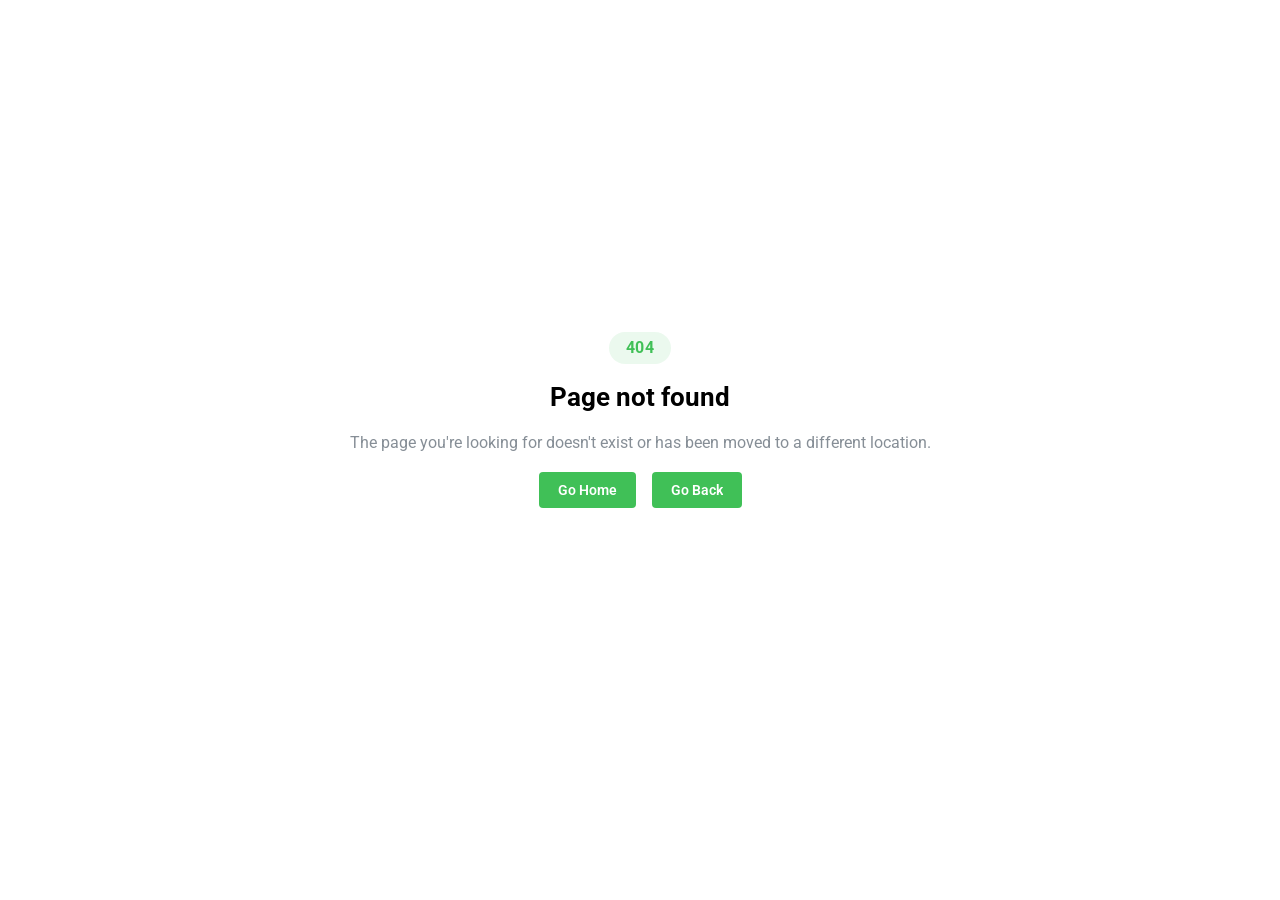
==== commit 1cdc3452: "Updates" ====
--- a/index.html
+++ b/index.html
@@ -6,7 +6,8 @@
     <link rel="icon" type="image/png" href="/favicon.ico" />
     <link rel="manifest" />
     <title>Voxelen</title>
-    <script type="module" crossorigin src="/assets/index-BylTwQDs.js"></script>
+    <script type="module" crossorigin src="/assets/index-CY6alc-p.js"></script>
+    <link rel="modulepreload" crossorigin href="/assets/map-core-SlqDhrSf.js">
     <link rel="stylesheet" crossorigin href="/assets/index-B3hS-nvl.css">
   </head>
   <body>
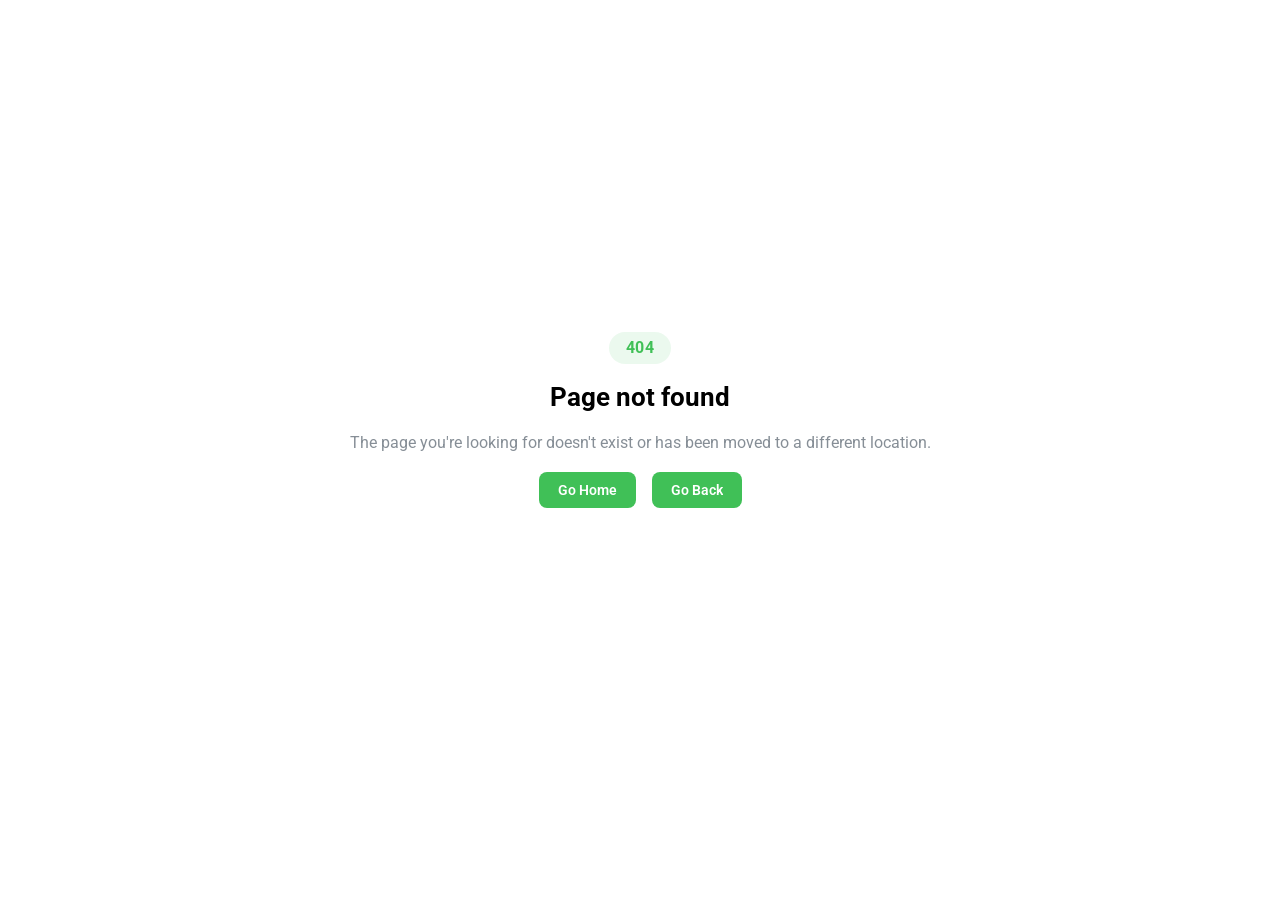
==== commit 07783f88: "Updates" ====
--- a/index.html
+++ b/index.html
@@ -6,8 +6,8 @@
     <link rel="icon" type="image/png" href="/favicon.ico" />
     <link rel="manifest" />
     <title>Voxelen</title>
-    <script type="module" crossorigin src="/assets/index-CY6alc-p.js"></script>
-    <link rel="modulepreload" crossorigin href="/assets/map-core-SlqDhrSf.js">
+    <script type="module" crossorigin src="/assets/index-CDiFXPTX.js"></script>
+    <link rel="modulepreload" crossorigin href="/assets/map-core-DIuTN2lz.js">
     <link rel="stylesheet" crossorigin href="/assets/index-B3hS-nvl.css">
   </head>
   <body>
